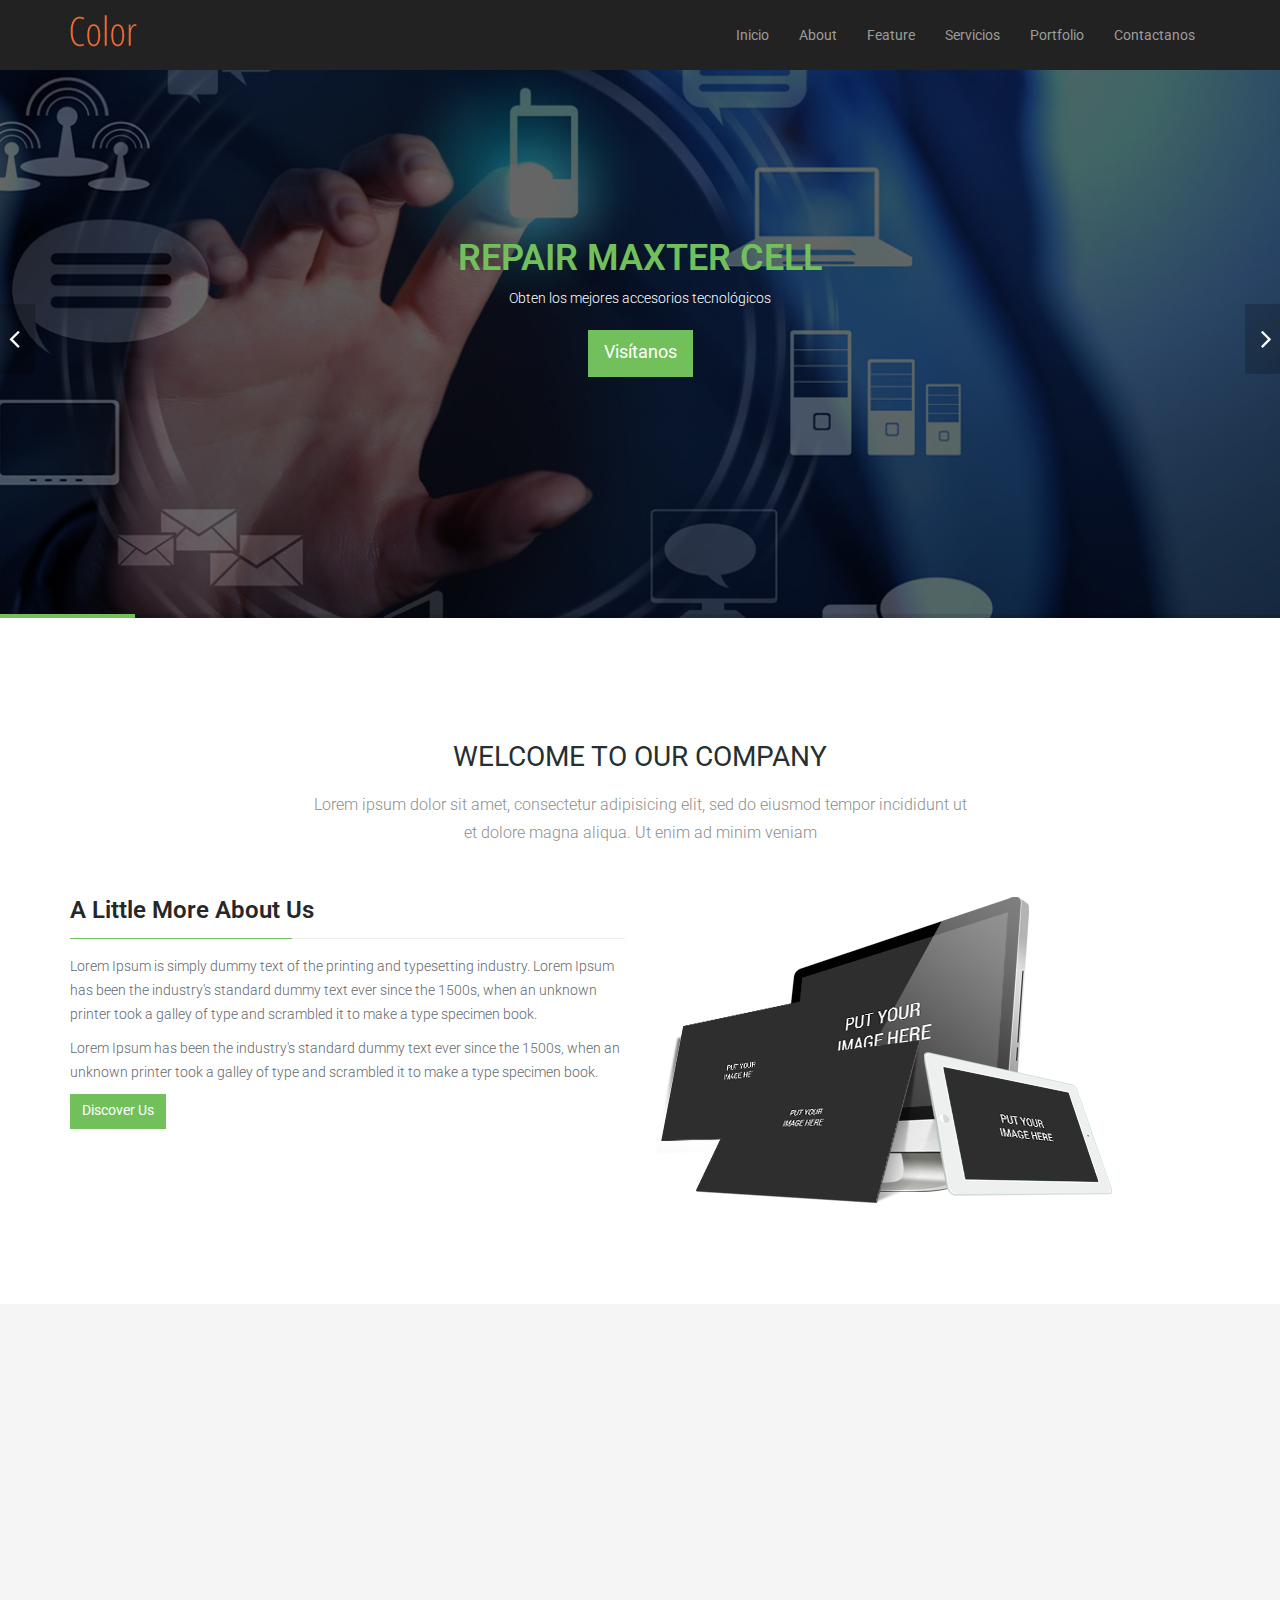
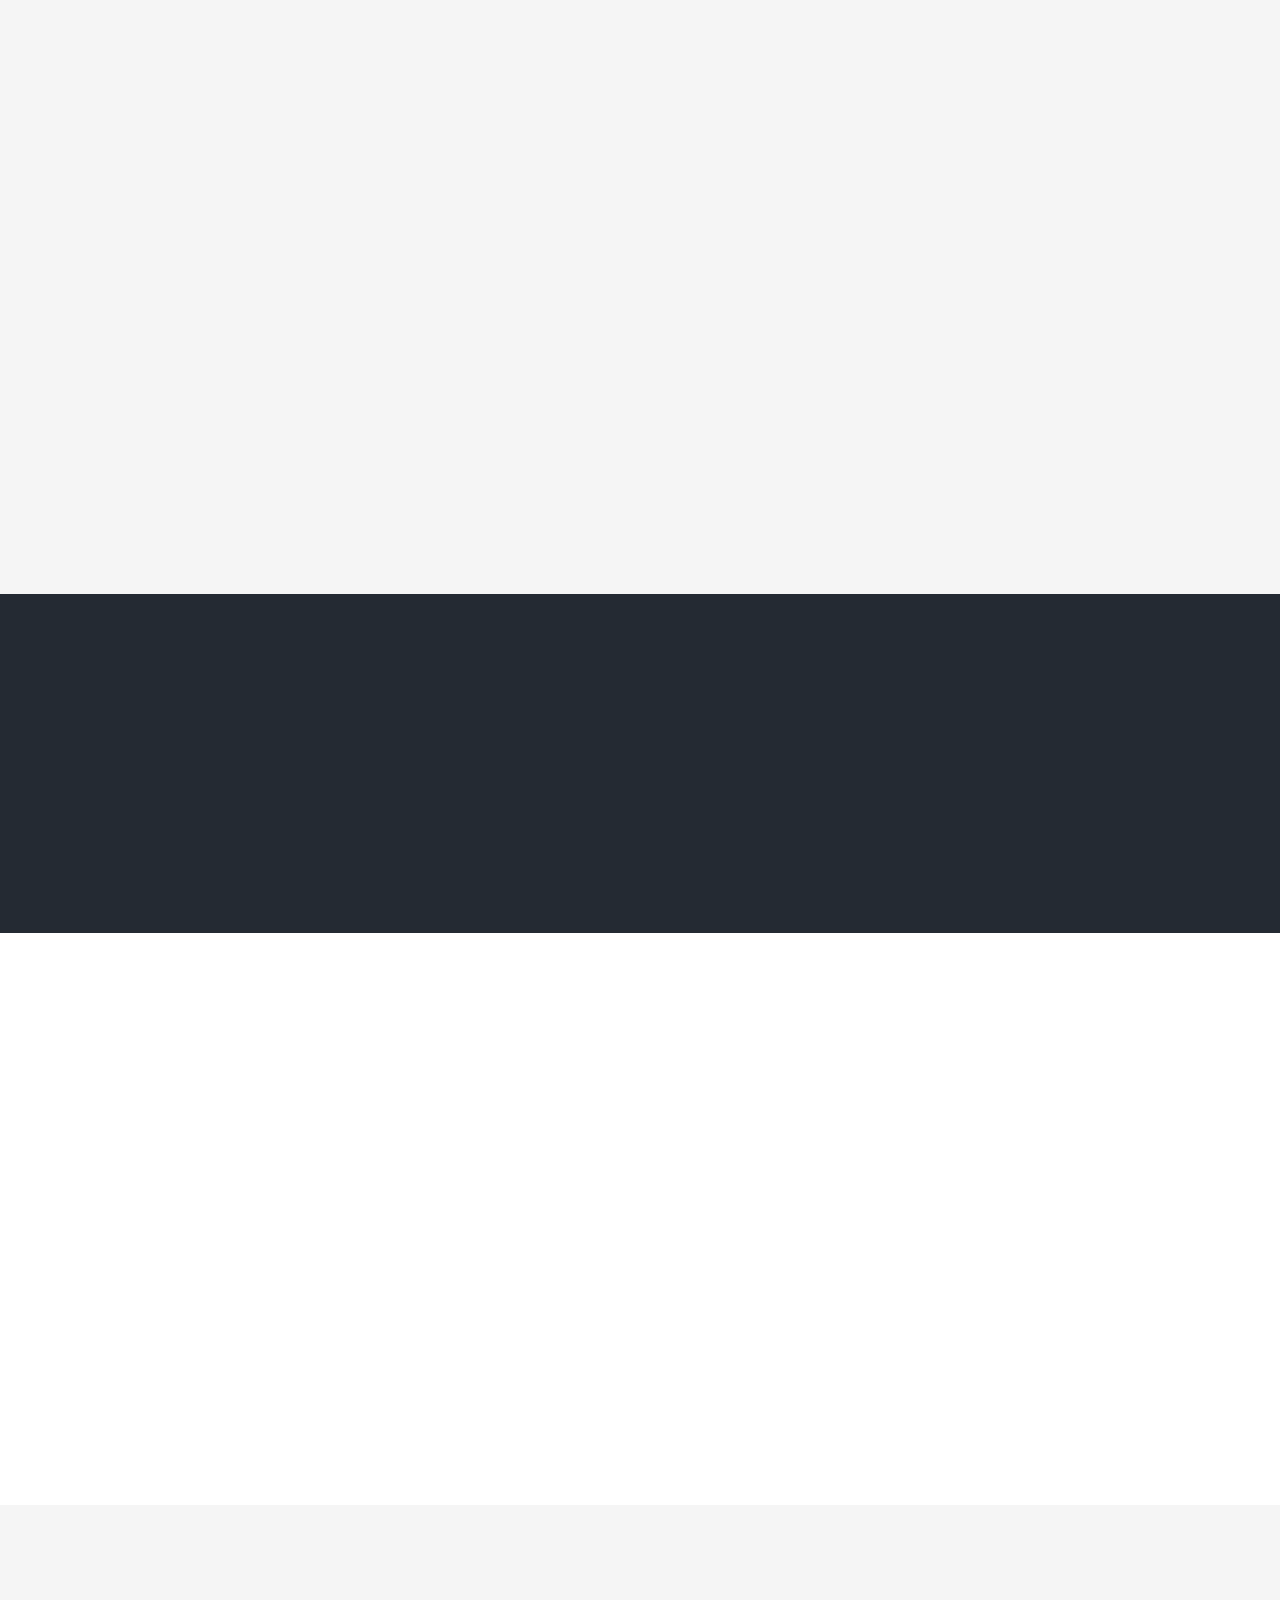
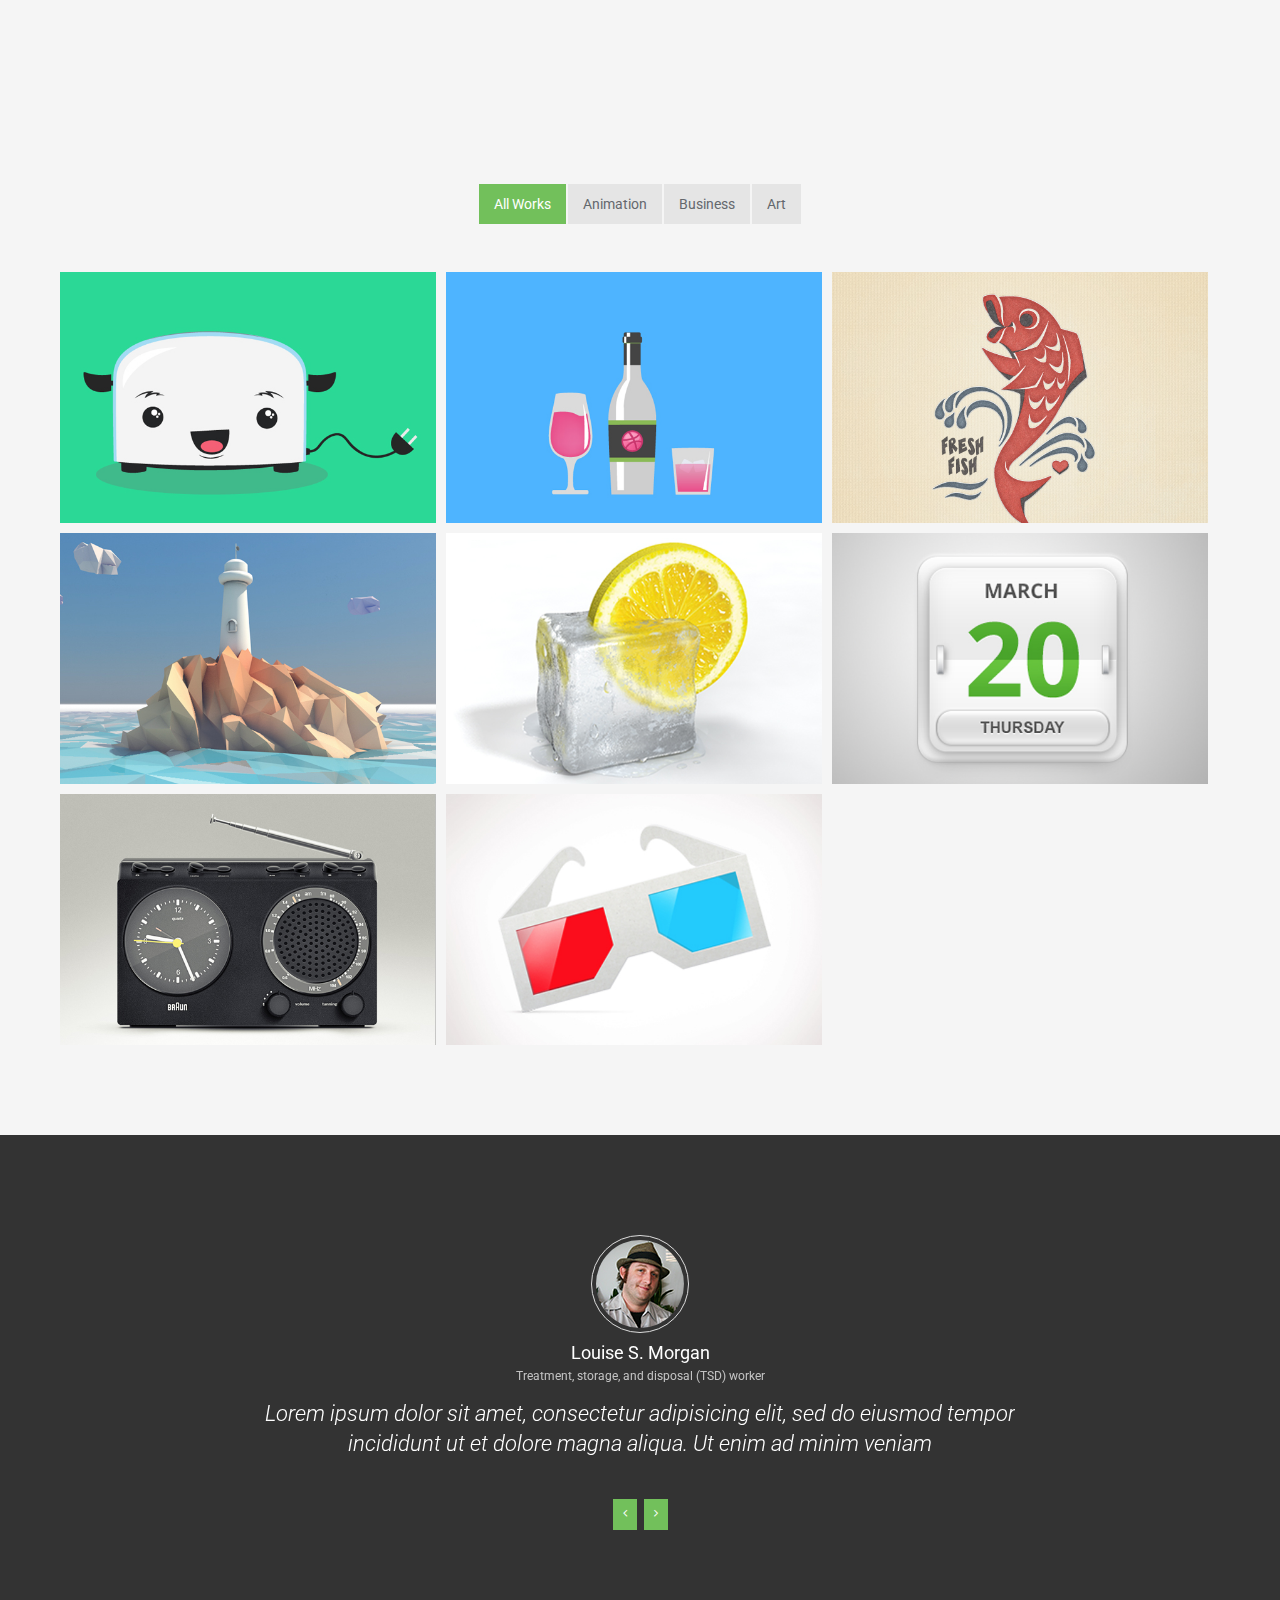
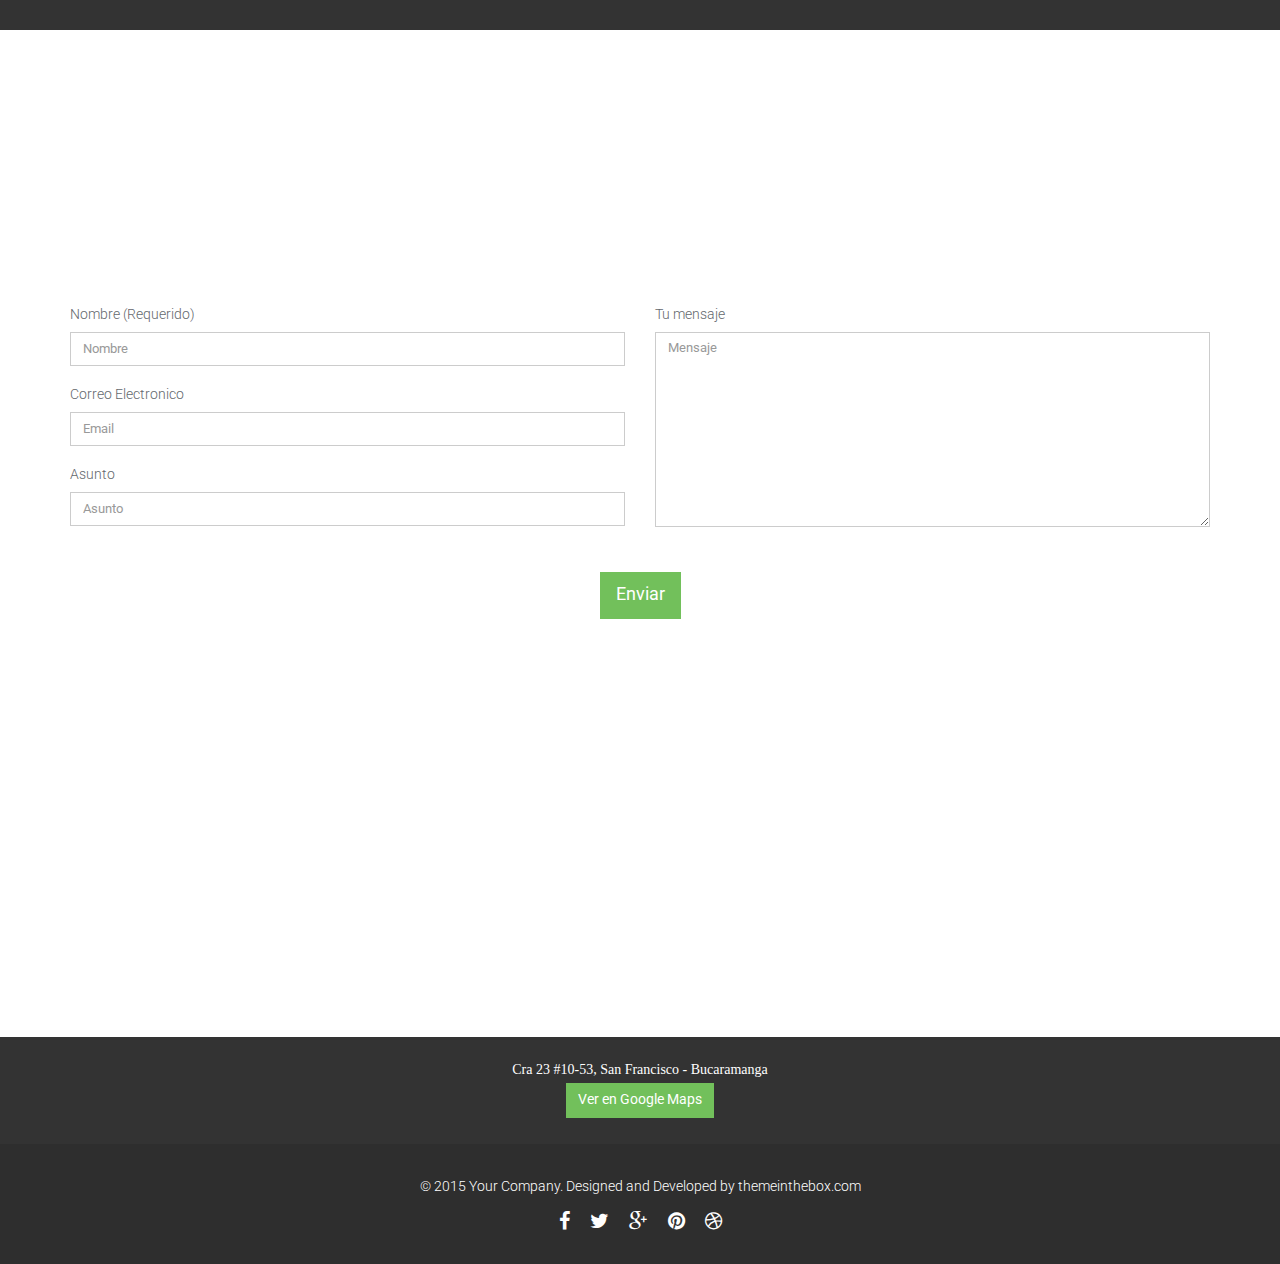
==== color/index.html @ 561c76bc "act" ====
<!DOCTYPE html>
<html lang="en">
<head>
    <meta charset="utf-8">
    <meta name="viewport" content="width=device-width, initial-scale=1.0">
    <meta name="description" content="">
    <meta name="author" content="">
    <title>Repair Maxter Cell</title>
	<!-- core CSS -->
    <link href="./css/bootstrap.min.css" rel="stylesheet">
    <link href="css/font-awesome.min.css" rel="stylesheet">
    <link href="css/animate.min.css" rel="stylesheet">
    <link href="css/owl.carousel.css" rel="stylesheet">
    <link href="css/owl.transitions.css" rel="stylesheet">
    <link href="css/prettyPhoto.css" rel="stylesheet">
    <link href="css/main.css" rel="stylesheet">
    <link href="css/responsive.css" rel="stylesheet">
    <!--[if lt IE 9]>
    <script src="js/html5shiv.js"></script>
    <script src="js/respond.min.js"></script>
    <![endif]-->       
    <link rel="shortcut icon" href="./images/max.ico">
    <link rel="apple-touch-icon-precomposed" sizes="144x144" href="images/ico/apple-touch-icon-144-precomposed.png">
    <link rel="apple-touch-icon-precomposed" sizes="114x114" href="images/ico/apple-touch-icon-114-precomposed.png">
    <link rel="apple-touch-icon-precomposed" sizes="72x72" href="images/ico/apple-touch-icon-72-precomposed.png">
    <link rel="apple-touch-icon-precomposed" href="images/ico/apple-touch-icon-57-precomposed.png">
</head><!--/head-->

<body id="home" class="homepage">


    <header id="top-header" class="navbar-inverse navbar-fixed-top">
            <div class="container">
                <div class="navbar-header">
                    <!-- responsive nav button -->
                    <button type="button" class="navbar-toggle" data-toggle="collapse" data-target=".navbar-collapse">
                        <span class="sr-only">Toggle navigation</span>
                        <span class="icon-bar"></span>
                        <span class="icon-bar"></span>
                        <span class="icon-bar"></span>
                    </button>
                    <!-- /responsive nav button -->
                    
                    <!-- logo -->
                    <div class="navbar-brand">
                        <a class="smooth-scroll" data-section="#home" href="#home" >
                            <img src="images/logo.png" alt="Repair Maxter Cell">
                        </a>
                    </div>
                    <!-- /logo -->
                </div>

                <!-- main nav -->
                <nav class="collapse navbar-collapse navbar-right" role="navigation">
                    <div class="main-menu">
                        <ul id="nav" class="nav navbar-nav">
                            <li class="scroll"><a href="#home" data-section="#home">Inicio</a></li>
                            <li class="scroll"><a href="#about" data-section="#about">About</a></li>
                            <li class="scroll"><a href="#features" data-section="#features">Feature</a></li>
                            <li class="scroll"><a href="#services" data-section="#services">Servicios</a></li>
                            <li class="scroll"><a href="#portfolio" data-section="#portfolio">Portfolio</a></li>
                            <li class="scroll"><a href="#contact-area" data-section="#contact-area">Contactanos</a></li>   
                        </ul>
                    </div>
                </nav>
                <!-- /main nav -->
                
            </div>
        </header>

    <section id="main-slider">
        <div class="owl-carousel">
            <div class="item" style="background-image: url(images/slider/img2.jpg);">
                <div class="slider-inner">
                    <div class="container">
                        <div class="row">
                            <div class="col-md-12">
                                <div class="carousel-content text-center">
                                    <h2><span>Repair Maxter Cell</span></h2>
                                    <p>Obten los mejores accesorios tecnológicos</p>
                                    <a class="btn btn-primary btn-lg" href="#mapa">Visítanos</a>
                                </div>
                            </div>
                        </div>
                    </div>
                </div>
            </div><!--/.item-->
            <div class="item" style="background-image: url(images/slider/bg2.jpg);">
                <div class="slider-inner">
                    <div class="container">
                        <div class="row">
                            <div class="col-md-12">
                                <div class="carousel-content text-center">

                                    <h2>Tecnología de punta en  <span>Repair Maxter Cell</span></h2>
                                    <p> Compra lo último en tecnología en nuestra sucursal.</p>
                                    <a class="btn btn-primary btn-lg" href="#mapa">Visítanos</a>
                                </div>
                            </div>
                        </div>
                    </div>
                </div>
            </div><!--/.item-->
            <div class="item" style="background-image: url(images/slider/img4.jpg);">
                <div class="slider-inner">
                    <div class="container">
                        <div class="row">
                            <div class="col-md-12">
                                <div class="carousel-content text-center">
                                    <h2>Repara la tecnología que poseas en <span>Repair Maxter Cell</span></h2>
                                    <p>Repair Maxter Cell ofrece a su disposición personal capacitado para reparar sus artículos tecnológicos dañados.</p>
                                    <a class="btn btn-primary btn-lg" href="#mapa">Visítanos</a>
                                </div>
                            </div>
                        </div>
                    </div>
                </div>
            </div><!--/.item-->
            
        </div><!--/.owl-carousel-->
    </section><!--/#main-slider-->

    <section id="about">
        <div class="container">

            <div class="section-header">
                <h2 class="section-title text-center wow fadeInDown">WELCOME TO OUR COMPANY</h2>
                <p class="text-center wow fadeInDown">Lorem ipsum dolor sit amet, consectetur adipisicing elit, sed do eiusmod tempor incididunt ut <br> et dolore magna aliqua. Ut enim ad minim veniam</p>
            </div>

            <div class="row">
                

                <div class="col-sm-6 wow fadeInRight">
                    <h3 class="column-title">A Little More About Us</h3>
                    <p>Lorem Ipsum is simply dummy text of the printing and typesetting industry. Lorem Ipsum has been the industry's standard dummy text ever since the 1500s, when an unknown printer took a galley of type and scrambled it to make a type specimen book.</p>

                    <p>Lorem Ipsum has been the industry's standard dummy text ever since the 1500s, when an unknown printer took a galley of type and scrambled it to make a type specimen book.</p>

                    <a class="btn btn-primary" href="#">Discover Us</a>

                </div>
                <div class="col-sm-6 wow fadeInLeft">
                    <img class="img-responsive" src="images/feature-2.png" alt="">
                </div>
            </div>
        </div>
    </section><!--/#about-->



    <section id="features">
        <div class="container">
            <div class="section-header">
                <h2 class="section-title text-center wow fadeInDown">Awesome Features</h2>
                <p class="text-center wow fadeInDown">Lorem ipsum dolor sit amet, consectetur adipisicing elit, sed do eiusmod tempor incididunt ut <br> et dolore magna aliqua. Ut enim ad minim veniam</p>
            </div>
            <div class="row">
                <div class="col-sm-6 wow fadeInLeft">
                    <img class="img-responsive" src="images/main-feature.png" alt="">
                </div>
                <div class="col-sm-6">
                    <div class="media service-box wow fadeInRight">
                        <div class="pull-left">
                            <i class="fa fa-line-chart"></i>
                        </div>
                        <div class="media-body">
                            <h4 class="media-heading">UX design</h4>
                            <p>Backed by some of the biggest names in the industry, Firefox OS is an open platform that fosters greater</p>
                        </div>
                    </div>

                    <div class="media service-box wow fadeInRight">
                        <div class="pull-left">
                            <i class="fa fa-cubes"></i>
                        </div>
                        <div class="media-body">
                            <h4 class="media-heading">UI design</h4>
                            <p>Backed by some of the biggest names in the industry, Firefox OS is an open platform that fosters greater</p>
                        </div>
                    </div>

                    <div class="media service-box wow fadeInRight">
                        <div class="pull-left">
                            <i class="fa fa-pie-chart"></i>
                        </div>
                        <div class="media-body">
                            <h4 class="media-heading">SEO Services</h4>
                            <p>Backed by some of the biggest names in the industry, Firefox OS is an open platform that fosters greater</p>
                        </div>
                    </div>

                    <div class="media service-box wow fadeInRight">
                        <div class="pull-left">
                            <i class="fa fa-pie-chart"></i>
                        </div>
                        <div class="media-body">
                            <h4 class="media-heading">SEO Services</h4>
                            <p>Backed by some of the biggest names in the industry, Firefox OS is an open platform that fosters greater</p>
                        </div>
                    </div>
                </div>
            </div>
        </div>
    </section>

    <section id="cta2">
        <div class="container">
            <div class="text-center">
                <h2 class="wow fadeInUp" data-wow-duration="300ms" data-wow-delay="0ms">YOU'VE MADE A brave DECISION, <span>WELCOME</span></h2>
                <p class="wow fadeInUp" data-wow-duration="300ms" data-wow-delay="100ms">Mauris pretium auctor quam. Vestibulum et nunc id nisi fringilla <br />iaculis. Mauris pretium auctor quam.</p>
                <p class="wow fadeInUp" data-wow-duration="300ms" data-wow-delay="200ms"><a class="btn btn-primary btn-lg" href="#">Get It Now</a></p>
            </div>
        </div>
    </section>

    <section id="services" >
        <div class="container">

            <div class="section-header">
                <h2 class="section-title text-center wow fadeInDown">Nuestros servicios</h2>
                <!-- <p class="text-center wow fadeInDown">Lorem ipsum dolor sit amet, consectetur adipisicing elit, sed do eiusmod tempor incididunt ut <br> et dolore magna aliqua. Ut enim ad minim veniam</p> -->
            </div>

            <div class="row">
                <div class="features">
                    <div class="col-sm-6 col-md-3 col-lg-3 wow fadeInUp" data-wow-duration="300ms" data-wow-delay="0ms">
                        
                    </div>

                    <div class="col-sm-6 col-md-3 col-lg-3 wow fadeInUp" data-wow-duration="300ms" data-wow-delay="100ms">
                        <div class="features-item">
                            <div class="features-icon">
                                <i class="glyphicon glyphicon-shopping-cart"></i>
                            </div>
                            <h3 class="features-title font-alt">Venta de artículos tecnológicos</h3>
                            Ofrecemos a su disposición una gama de aparatos tecnológicos de última tecnología, visítanos en nuestras instalaciones para apreciar nuestros productos.
                        </div>
                    </div>

                    <div class="col-sm-6 col-md-3 col-lg-3 wow fadeInUp" data-wow-duration="300ms" data-wow-delay="200ms">
                        <div class="features-item">
                            <div class="features-icon">
                                <i class="glyphicon glyphicon-wrench"></i>
                            </div>
                            <h3 class="features-title font-alt">Soporte técnico</h3>
                            ¿Tienes algún artículo tecnológico descompuesto?  Ven a nuestras instalaciones y lo arreglaremos.
                        </div>
                    </div>
<!-- 
                    <div class="col-sm-6 col-md-3 col-lg-3 wow fadeInUp" data-wow-duration="300ms" data-wow-delay="300ms">
                        <div class="features-item">
                            <div class="features-icon">
                                <i class="fa  fa-diamond"></i>
                            </div>
                            <h3 class="features-title font-alt">Optimised for speed</h3>
                            Careful attention to detail and clean, well structured code ensures a smooth user experience for all your visitors.
                        </div>
                    </div>

                    <div class="col-sm-6 col-md-3 col-lg-3 wow fadeInUp" data-wow-duration="300ms" data-wow-delay="400ms">
                        <div class="features-item">
                            <div class="features-icon">
                                <i class="fa fa-user-secret"></i>
                            </div>
                            <h3 class="features-title font-alt">Optimised for speed</h3>
                            Careful attention to detail and clean, well structured code ensures a smooth user experience for all your visitors.
                        </div>
                    </div>

                    <div class="col-sm-6 col-md-3 col-lg-3 wow fadeInUp" data-wow-duration="300ms" data-wow-delay="500ms">
                        <div class="features-item">
                            <div class="features-icon">
                                <i class="fa fa-key"></i>
                            </div>
                            <h3 class="features-title font-alt">Optimised for speed</h3>
                            Careful attention to detail and clean, well structured code ensures a smooth user experience for all your visitors.
                        </div>
                    </div>

                    <div class="col-sm-6 col-md-3 col-lg-3 wow fadeInUp" data-wow-duration="300ms" data-wow-delay="600ms">
                        <div class="features-item">
                            <div class="features-icon">
                                <i class="fa fa-laptop"></i>
                            </div>
                            <h3 class="features-title font-alt">Optimised for speed</h3>
                            Careful attention to detail and clean, well structured code ensures a smooth user experience for all your visitors.
                        </div>
                    </div>

                    <div class="col-sm-6 col-md-3 col-lg-3 wow fadeInUp" data-wow-duration="300ms" data-wow-delay="700ms">
                        <div class="features-item">
                            <div class="features-icon">
                                <i class="fa fa-paw"></i>
                            </div>
                            <h3 class="features-title font-alt">Optimised for speed</h3>
                            Careful attention to detail and clean, well structured code ensures a smooth user experience for all your visitors.
                        </div>
                    </div> -->

                </div>
            </div><!--/.row-->    
        </div><!--/.container-->
    </section><!--/#services-->

    <section id="portfolio">
        <div class="container">
            <div class="section-header">
                <h2 class="section-title text-center wow fadeInDown">Our Works</h2>
                <p class="text-center wow fadeInDown">Lorem ipsum dolor sit amet, consectetur adipisicing elit, sed do eiusmod tempor incididunt ut <br> et dolore magna aliqua. Ut enim ad minim veniam</p>
            </div>

            <div class="text-center">
                <ul class="portfolio-filter">
                    <li><a class="active" href="#" data-filter="*">All Works</a></li>
                    <li><a href="#" data-filter=".animation">Animation</a></li>
                    <li><a href="#" data-filter=".Business">Business</a></li>
                    <li><a href="#" data-filter=".art">Art</a></li>
                </ul><!--/#portfolio-filter-->
            </div>

            <div class="portfolio-items">
                <div class="portfolio-item animation">
                    <div class="portfolio-item-inner">
                        <img class="img-responsive" src="images/portfolio/01.jpg" alt="">
                        <div class="portfolio-info">
                            <h3>Portfolio Item 1</h3>
                            <a class="preview" href="images/portfolio/full.jpg" rel="prettyPhoto">
                                <img src="images/portfolio/expand.png" alt="">
                            </a>
                        </div>
                    </div>
                </div><!--/.portfolio-item-->


                <div class="portfolio-item Business art">
                    <div class="portfolio-item-inner">
                        <img class="img-responsive" src="images/portfolio/02.jpg" alt="">
                        <div class="portfolio-info">
                            <h3>Portfolio Item 2</h3>
                            <a class="preview" href="images/portfolio/full.jpg" rel="prettyPhoto">
                                <img src="images/portfolio/expand.png" alt="">
                            </a>
                        </div>
                    </div>
                </div><!--/.portfolio-item-->

                <div class="portfolio-item animation">
                    <div class="portfolio-item-inner">
                        <img class="img-responsive" src="images/portfolio/03.jpg" alt="">
                        <div class="portfolio-info">
                            <h3>Portfolio Item 3</h3>
                            <a class="preview" href="images/portfolio/full.jpg" rel="prettyPhoto">
                                <img src="images/portfolio/expand.png" alt="">

                            </a>
                        </div>
                    </div>
                </div><!--/.portfolio-item-->

                <div class="portfolio-item Business">
                    <div class="portfolio-item-inner">
                        <img class="img-responsive" src="images/portfolio/04.jpg" alt="">
                        <div class="portfolio-info">
                            <h3>Portfolio Item 4</h3>
                            <a class="preview" href="images/portfolio/full.jpg" rel="prettyPhoto">
                                <img src="images/portfolio/expand.png" alt="">

                            </a>
                        </div>
                    </div>
                </div><!--/.portfolio-item-->

                <div class="portfolio-item animation art">
                    <div class="portfolio-item-inner">
                        <img class="img-responsive" src="images/portfolio/05.jpg" alt="">
                        <div class="portfolio-info">
                            <h3>Portfolio Item 5</h3>
                            <a class="preview" href="images/portfolio/full.jpg" rel="prettyPhoto">
                                <img src="images/portfolio/expand.png" alt="">

                            </a>
                        </div>
                    </div>
                </div><!--/.portfolio-item-->

                <div class="portfolio-item Business">
                    <div class="portfolio-item-inner">
                        <img class="img-responsive" src="images/portfolio/06.jpg" alt="">
                        <div class="portfolio-info">
                            <h3>Portfolio Item 5</h3>
                            <a class="preview" href="images/portfolio/full.jpg" rel="prettyPhoto">
                                <img src="images/portfolio/expand.png" alt="">

                            </a>
                        </div>
                    </div>
                </div><!--/.portfolio-item-->

                <div class="portfolio-item animation art">
                    <div class="portfolio-item-inner">
                        <img class="img-responsive" src="images/portfolio/07.jpg" alt="">
                        <div class="portfolio-info">
                            <h3>Portfolio Item 7</h3>
                            <a class="preview" href="images/portfolio/full.jpg" rel="prettyPhoto">
                                <img src="images/portfolio/expand.png" alt="">

                            </a>
                        </div>
                    </div>
                </div><!--/.portfolio-item-->

                <div class="portfolio-item Business">
                    <div class="portfolio-item-inner">
                        <img class="img-responsive" src="images/portfolio/08.jpg" alt="">
                        <div class="portfolio-info">
                            <h3>Portfolio Item 8</h3>
                            <a class="preview" href="images/portfolio/full.jpg" rel="prettyPhoto">
                                <img src="images/portfolio/expand.png" alt="">

                            </a>
                        </div>
                    </div>
                </div><!--/.portfolio-item-->
            </div>
        </div><!--/.container-->
    </section><!--/#portfolio-->







    <section id="testimonial">
        <div class="container">
            <div class="row">
                <div class="col-sm-8 col-sm-offset-2">

                <div id="carousel-testimonial" class="carousel slide text-center" data-ride="carousel">
                        <!-- Wrapper for slides -->
                        <div class="carousel-inner" role="listbox">
                            <div class="item active">
                                <p><img class="img-circle img-thumbnail" src="images/testimonial/01.jpg" alt=""></p>
                                <h4>Louise S. Morgan</h4>
                                <small>Treatment, storage, and disposal (TSD) worker</small>
                                <p>Lorem ipsum dolor sit amet, consectetur adipisicing elit, sed do eiusmod tempor incididunt ut et dolore magna aliqua. Ut enim ad minim veniam</p>
                            </div>
                            <div class="item">
                                <p><img class="img-circle img-thumbnail" src="images/testimonial/01.jpg" alt=""></p>
                                <h4>Louise S. Morgan</h4>
                                <small>Treatment, storage, and disposal (TSD) worker</small>
                                <p>Lorem ipsum dolor sit amet, consectetur adipisicing elit, sed do eiusmod tempor incididunt ut et dolore magna aliqua. Ut enim ad minim veniam</p>
                            </div>
                        </div>

                        <!-- Controls -->
                        <div class="btns">
                            <a class="btn btn-primary btn-sm" href="#carousel-testimonial" role="button" data-slide="prev">
                                <span class="fa fa-angle-left" aria-hidden="true"></span>
                                <span class="sr-only">Previous</span>
                            </a>
                            <a class="btn btn-primary btn-sm" href="#carousel-testimonial" role="button" data-slide="next">
                                <span class="fa fa-angle-right" aria-hidden="true"></span>
                                <span class="sr-only">Next</span>
                            </a>
                        </div>
                    </div>
                </div>
            </div>
        </div>
    </section><!--/#testimonial-->





    <section id="contact-area">
        <div class="container">
            <div class="row">
                <div class="section-header">
                    <h2 class="section-title text-center wow fadeInDown animated" style="visibility: visible;">Contactanos</h2>
                    <p class="text-center wow fadeInDown animated" style="visibility: visible;">Si deseas obtener mas informacion acerca de nuestros servicios, contactanos.</p>
                </div>
                <form id="main-contact-form" name="contact-form" method="post" action="#">
                    <div class="col-lg-6 animated animate-from-left" style="opacity: 1; left: 0px;">

                        <div class="form-group">
                                <label for="name">Nombre (Requerido)</label>
                                <input id="name" type="text" name="name" class="form-control" placeholder="Nombre" required>
                            </div>
                        <div class="form-group">
                                <label for="email">Correo Electronico</label>
                                <input type="email" id="email" name="email" class="form-control" placeholder="Email" required>
                            </div>
                        <div class="form-group">
                            <label for="subject">Asunto</label>
                            <input type="text" id="subject" name="subject" class="form-control" placeholder="Asunto" required>
                        </div>

                    </div>
                    <div class="col-lg-6 animated animate-from-right" style="opacity: 1; right: 0px;">
                        <div class="form-group">
                            <label for="message">Tu mensaje</label>
                            <textarea name="message" id="message" class="form-control" rows="8" placeholder="Mensaje" required></textarea>
                        </div>
                    </div>
                    <div class="clearfix"></div>
                    <div class="text-center">

                          <button type="submit" class="btn btn-primary btn-lg btn-send-msg">Enviar</button>

                    </div>

                </form>

            </div>
        </div>
    </section><!--/#bottom-->
    <a id="mapa"></a>
    <section ><!-- #Mapa-->
        <iframe src="./html/ubicacion.php" width="100%" height="300" frameborder="0"></iframe>

            <div class="row">
                <div class="col-sm-12" style="background-color:#333333;margin-top:-10px;">
                    <div class="titulo" style="padding-top:20px;color: #fff; font-family:Barlow;" align="center"> Cra 23 #10-53, San Francisco - Bucaramanga</div>
                    <center>
                        <a target="_blank" href="https://goo.gl/maps/UoyKLavFTh32"> <button type="button" class="btn btn-primary">Ver en Google Maps</button> </a>
                    </center>
                  <br>
                </div>
            </div>
        </div>
    </section>
    <footer id="footer">
        <div class="container">
            <div class="row">
                <div class="col-sm-12">
                    <p class="text-center">
                        &copy; 2015 Your Company. Designed and Developed by <a target="_blank" href="http://themeinthebox.com" title="Free Twitter Bootstrap WordPress Themes and HTML templates">themeinthebox.com</a>
                    </p>
                    
                    <ul class="social-icons text-center">
                        <li><a href="#"><i class="fa fa-facebook"></i></a></li>
                        <li><a href="#"><i class="fa fa-twitter"></i></a></li>
                        <li><a href="#"><i class="fa fa-google-plus"></i></a></li>
                        <li><a href="#"><i class="fa fa-pinterest"></i></a></li>
                        <li><a href="#"><i class="fa fa-dribbble"></i></a></li>
                    </ul>
                </div>
            </div>
        </div>
    </footer><!--/#footer-->

    <script src="js/jquery.js"></script>
    <script src="js/bootstrap.min.js"></script>
    <script src="js/owl.carousel.min.js"></script>
    <script src="js/mousescroll.js"></script>
    <script src="js/jquery.prettyPhoto.js"></script>
    <script src="js/jquery.isotope.min.js"></script>
    <script src="js/jquery.inview.min.js"></script>
    <script src="js/wow.min.js"></script>
    <script src="js/main.js"></script>
</body>
</html>
---- color/css/prettyPhoto.css ----
div.pp_default .pp_top,div.pp_default .pp_top .pp_middle,div.pp_default .pp_top .pp_left,div.pp_default .pp_top .pp_right,div.pp_default .pp_bottom,div.pp_default .pp_bottom .pp_left,div.pp_default .pp_bottom .pp_middle,div.pp_default .pp_bottom .pp_right{height:13px}
div.pp_default .pp_top .pp_left{background:url(../images/prettyPhoto/default/sprite.png) -78px -93px no-repeat}
div.pp_default .pp_top .pp_middle{background:url(../images/prettyPhoto/default/sprite_x.png) top left repeat-x}
div.pp_default .pp_top .pp_right{background:url(../images/prettyPhoto/default/sprite.png) -112px -93px no-repeat}
div.pp_default .pp_content .ppt{color:#f8f8f8}
div.pp_default .pp_content_container .pp_left{background:url(../images/prettyPhoto/default/sprite_y.png) -7px 0 repeat-y;padding-left:13px}
div.pp_default .pp_content_container .pp_right{background:url(../images/prettyPhoto/default/sprite_y.png) top right repeat-y;padding-right:13px}
div.pp_default .pp_next:hover{background:url(../images/prettyPhoto/default/sprite_next.png) center right no-repeat;cursor:pointer}
div.pp_default .pp_previous:hover{background:url(../images/prettyPhoto/default/sprite_prev.png) center left no-repeat;cursor:pointer}
div.pp_default .pp_expand{background:url(../images/prettyPhoto/default/sprite.png) 0 -29px no-repeat;cursor:pointer;width:28px;height:28px}
div.pp_default .pp_expand:hover{background:url(../images/prettyPhoto/default/sprite.png) 0 -56px no-repeat;cursor:pointer}
div.pp_default .pp_contract{background:url(../images/prettyPhoto/default/sprite.png) 0 -84px no-repeat;cursor:pointer;width:28px;height:28px}
div.pp_default .pp_contract:hover{background:url(../images/prettyPhoto/default/sprite.png) 0 -113px no-repeat;cursor:pointer}
div.pp_default .pp_close{width:30px;height:30px;background:url(../images/prettyPhoto/default/sprite.png) 2px 1px no-repeat;cursor:pointer}
div.pp_default .pp_gallery ul li a{background:url(../images/prettyPhoto/default/default_thumb.png) center center #f8f8f8;border:1px solid #aaa}
div.pp_default .pp_social{margin-top:7px}
div.pp_default .pp_gallery a.pp_arrow_previous,div.pp_default .pp_gallery a.pp_arrow_next{position:static;left:auto}
div.pp_default .pp_nav .pp_play,div.pp_default .pp_nav .pp_pause{background:url(../images/prettyPhoto/default/sprite.png) -51px 1px no-repeat;height:30px;width:30px}
div.pp_default .pp_nav .pp_pause{background-position:-51px -29px}
div.pp_default a.pp_arrow_previous,div.pp_default a.pp_arrow_next{background:url(../images/prettyPhoto/default/sprite.png) -31px -3px no-repeat;height:20px;width:20px;margin:4px 0 0}
div.pp_default a.pp_arrow_next{left:52px;background-position:-82px -3px}
div.pp_default .pp_content_container .pp_details{margin-top:5px}
div.pp_default .pp_nav{clear:none;height:30px;width:110px;position:relative}
div.pp_default .pp_nav .currentTextHolder{font-family:Georgia;font-style:italic;color:#999;font-size:11px;left:75px;line-height:25px;position:absolute;top:2px;margin:0;padding:0 0 0 10px}
div.pp_default .pp_close:hover,div.pp_default .pp_nav .pp_play:hover,div.pp_default .pp_nav .pp_pause:hover,div.pp_default .pp_arrow_next:hover,div.pp_default .pp_arrow_previous:hover{opacity:0.7}
div.pp_default .pp_description{font-size:11px;font-weight:700;line-height:14px;margin:5px 50px 5px 0}
div.pp_default .pp_bottom .pp_left{background:url(../images/prettyPhoto/default/sprite.png) -78px -127px no-repeat}
div.pp_default .pp_bottom .pp_middle{background:url(../images/prettyPhoto/default/sprite_x.png) bottom left repeat-x}
div.pp_default .pp_bottom .pp_right{background:url(../images/prettyPhoto/default/sprite.png) -112px -127px no-repeat}
div.pp_default .pp_loaderIcon{background:url(../images/prettyPhoto/default/loader.gif) center center no-repeat}
div.light_rounded .pp_top .pp_left{background:url(../images/prettyPhoto/light_rounded/sprite.png) -88px -53px no-repeat}
div.light_rounded .pp_top .pp_right{background:url(../images/prettyPhoto/light_rounded/sprite.png) -110px -53px no-repeat}
div.light_rounded .pp_next:hover{background:url(../images/prettyPhoto/light_rounded/btnNext.png) center right no-repeat;cursor:pointer}
div.light_rounded .pp_previous:hover{background:url(../images/prettyPhoto/light_rounded/btnPrevious.png) center left no-repeat;cursor:pointer}
div.light_rounded .pp_expand{background:url(../images/prettyPhoto/light_rounded/sprite.png) -31px -26px no-repeat;cursor:pointer}
div.light_rounded .pp_expand:hover{background:url(../images/prettyPhoto/light_rounded/sprite.png) -31px -47px no-repeat;cursor:pointer}
div.light_rounded .pp_contract{background:url(../images/prettyPhoto/light_rounded/sprite.png) 0 -26px no-repeat;cursor:pointer}
div.light_rounded .pp_contract:hover{background:url(../images/prettyPhoto/light_rounded/sprite.png) 0 -47px no-repeat;cursor:pointer}
div.light_rounded .pp_close{width:75px;height:22px;background:url(../images/prettyPhoto/light_rounded/sprite.png) -1px -1px no-repeat;cursor:pointer}
div.light_rounded .pp_nav .pp_play{background:url(../images/prettyPhoto/light_rounded/sprite.png) -1px -100px no-repeat;height:15px;width:14px}
div.light_rounded .pp_nav .pp_pause{background:url(../images/prettyPhoto/light_rounded/sprite.png) -24px -100px no-repeat;height:15px;width:14px}
div.light_rounded .pp_arrow_previous{background:url(../images/prettyPhoto/light_rounded/sprite.png) 0 -71px no-repeat}
div.light_rounded .pp_arrow_next{background:url(../images/prettyPhoto/light_rounded/sprite.png) -22px -71px no-repeat}
div.light_rounded .pp_bottom .pp_left{background:url(../images/prettyPhoto/light_rounded/sprite.png) -88px -80px no-repeat}
div.light_rounded .pp_bottom .pp_right{background:url(../images/prettyPhoto/light_rounded/sprite.png) -110px -80px no-repeat}
div.dark_rounded .pp_top .pp_left{background:url(../images/prettyPhoto/dark_rounded/sprite.png) -88px -53px no-repeat}
div.dark_rounded .pp_top .pp_right{background:url(../images/prettyPhoto/dark_rounded/sprite.png) -110px -53px no-repeat}
div.dark_rounded .pp_content_container .pp_left{background:url(../images/prettyPhoto/dark_rounded/contentPattern.png) top left repeat-y}
div.dark_rounded .pp_content_container .pp_right{background:url(../images/prettyPhoto/dark_rounded/contentPattern.png) top right repeat-y}
div.dark_rounded .pp_next:hover{background:url(../images/prettyPhoto/dark_rounded/btnNext.png) center right no-repeat;cursor:pointer}
div.dark_rounded .pp_previous:hover{background:url(../images/prettyPhoto/dark_rounded/btnPrevious.png) center left no-repeat;cursor:pointer}
div.dark_rounded .pp_expand{background:url(../images/prettyPhoto/dark_rounded/sprite.png) -31px -26px no-repeat;cursor:pointer}
div.dark_rounded .pp_expand:hover{background:url(../images/prettyPhoto/dark_rounded/sprite.png) -31px -47px no-repeat;cursor:pointer}
div.dark_rounded .pp_contract{background:url(../images/prettyPhoto/dark_rounded/sprite.png) 0 -26px no-repeat;cursor:pointer}
div.dark_rounded .pp_contract:hover{background:url(../images/prettyPhoto/dark_rounded/sprite.png) 0 -47px no-repeat;cursor:pointer}
div.dark_rounded .pp_close{width:75px;height:22px;background:url(../images/prettyPhoto/dark_rounded/sprite.png) -1px -1px no-repeat;cursor:pointer}
div.dark_rounded .pp_description{margin-right:85px;color:#fff}
div.dark_rounded .pp_nav .pp_play{background:url(../images/prettyPhoto/dark_rounded/sprite.png) -1px -100px no-repeat;height:15px;width:14px}
div.dark_rounded .pp_nav .pp_pause{background:url(../images/prettyPhoto/dark_rounded/sprite.png) -24px -100px no-repeat;height:15px;width:14px}
div.dark_rounded .pp_arrow_previous{background:url(../images/prettyPhoto/dark_rounded/sprite.png) 0 -71px no-repeat}
div.dark_rounded .pp_arrow_next{background:url(../images/prettyPhoto/dark_rounded/sprite.png) -22px -71px no-repeat}
div.dark_rounded .pp_bottom .pp_left{background:url(../images/prettyPhoto/dark_rounded/sprite.png) -88px -80px no-repeat}
div.dark_rounded .pp_bottom .pp_right{background:url(../images/prettyPhoto/dark_rounded/sprite.png) -110px -80px no-repeat}
div.dark_rounded .pp_loaderIcon{background:url(../images/prettyPhoto/dark_rounded/loader.gif) center center no-repeat}
div.dark_square .pp_left,div.dark_square .pp_middle,div.dark_square .pp_right,div.dark_square .pp_content{background:#000}
div.dark_square .pp_description{color:#fff;margin:0 85px 0 0}
div.dark_square .pp_loaderIcon{background:url(../images/prettyPhoto/dark_square/loader.gif) center center no-repeat}
div.dark_square .pp_expand{background:url(../images/prettyPhoto/dark_square/sprite.png) -31px -26px no-repeat;cursor:pointer}
div.dark_square .pp_expand:hover{background:url(../images/prettyPhoto/dark_square/sprite.png) -31px -47px no-repeat;cursor:pointer}
div.dark_square .pp_contract{background:url(../images/prettyPhoto/dark_square/sprite.png) 0 -26px no-repeat;cursor:pointer}
div.dark_square .pp_contract:hover{background:url(../images/prettyPhoto/dark_square/sprite.png) 0 -47px no-repeat;cursor:pointer}
div.dark_square .pp_close{width:75px;height:22px;background:url(../images/prettyPhoto/dark_square/sprite.png) -1px -1px no-repeat;cursor:pointer}
div.dark_square .pp_nav{clear:none}
div.dark_square .pp_nav .pp_play{background:url(../images/prettyPhoto/dark_square/sprite.png) -1px -100px no-repeat;height:15px;width:14px}
div.dark_square .pp_nav .pp_pause{background:url(../images/prettyPhoto/dark_square/sprite.png) -24px -100px no-repeat;height:15px;width:14px}
div.dark_square .pp_arrow_previous{background:url(../images/prettyPhoto/dark_square/sprite.png) 0 -71px no-repeat}
div.dark_square .pp_arrow_next{background:url(../images/prettyPhoto/dark_square/sprite.png) -22px -71px no-repeat}
div.dark_square .pp_next:hover{background:url(../images/prettyPhoto/dark_square/btnNext.png) center right no-repeat;cursor:pointer}
div.dark_square .pp_previous:hover{background:url(../images/prettyPhoto/dark_square/btnPrevious.png) center left no-repeat;cursor:pointer}
div.light_square .pp_expand{background:url(../images/prettyPhoto/light_square/sprite.png) -31px -26px no-repeat;cursor:pointer}
div.light_square .pp_expand:hover{background:url(../images/prettyPhoto/light_square/sprite.png) -31px -47px no-repeat;cursor:pointer}
div.light_square .pp_contract{background:url(../images/prettyPhoto/light_square/sprite.png) 0 -26px no-repeat;cursor:pointer}
div.light_square .pp_contract:hover{background:url(../images/prettyPhoto/light_square/sprite.png) 0 -47px no-repeat;cursor:pointer}
div.light_square .pp_close{width:75px;height:22px;background:url(../images/prettyPhoto/light_square/sprite.png) -1px -1px no-repeat;cursor:pointer}
div.light_square .pp_nav .pp_play{background:url(../images/prettyPhoto/light_square/sprite.png) -1px -100px no-repeat;height:15px;width:14px}
div.light_square .pp_nav .pp_pause{background:url(../images/prettyPhoto/light_square/sprite.png) -24px -100px no-repeat;height:15px;width:14px}
div.light_square .pp_arrow_previous{background:url(../images/prettyPhoto/light_square/sprite.png) 0 -71px no-repeat}
div.light_square .pp_arrow_next{background:url(../images/prettyPhoto/light_square/sprite.png) -22px -71px no-repeat}
div.light_square .pp_next:hover{background:url(../images/prettyPhoto/light_square/btnNext.png) center right no-repeat;cursor:pointer}
div.light_square .pp_previous:hover{background:url(../images/prettyPhoto/light_square/btnPrevious.png) center left no-repeat;cursor:pointer}
div.facebook .pp_top .pp_left{background:url(../images/prettyPhoto/facebook/sprite.png) -88px -53px no-repeat}
div.facebook .pp_top .pp_middle{background:url(../images/prettyPhoto/facebook/contentPatternTop.png) top left repeat-x}
div.facebook .pp_top .pp_right{background:url(../images/prettyPhoto/facebook/sprite.png) -110px -53px no-repeat}
div.facebook .pp_content_container .pp_left{background:url(../images/prettyPhoto/facebook/contentPatternLeft.png) top left repeat-y}
div.facebook .pp_content_container .pp_right{background:url(../images/prettyPhoto/facebook/contentPatternRight.png) top right repeat-y}
div.facebook .pp_expand{background:url(../images/prettyPhoto/facebook/sprite.png) -31px -26px no-repeat;cursor:pointer}
div.facebook .pp_expand:hover{background:url(../images/prettyPhoto/facebook/sprite.png) -31px -47px no-repeat;cursor:pointer}
div.facebook .pp_contract{background:url(../images/prettyPhoto/facebook/sprite.png) 0 -26px no-repeat;cursor:pointer}
div.facebook .pp_contract:hover{background:url(../images/prettyPhoto/facebook/sprite.png) 0 -47px no-repeat;cursor:pointer}
div.facebook .pp_close{width:22px;height:22px;background:url(../images/prettyPhoto/facebook/sprite.png) -1px -1px no-repeat;cursor:pointer}
div.facebook .pp_description{margin:0 37px 0 0}
div.facebook .pp_loaderIcon{background:url(../images/prettyPhoto/facebook/loader.gif) center center no-repeat}
div.facebook .pp_arrow_previous{background:url(../images/prettyPhoto/facebook/sprite.png) 0 -71px no-repeat;height:22px;margin-top:0;width:22px}
div.facebook .pp_arrow_previous.disabled{background-position:0 -96px;cursor:default}
div.facebook .pp_arrow_next{background:url(../images/prettyPhoto/facebook/sprite.png) -32px -71px no-repeat;height:22px;margin-top:0;width:22px}
div.facebook .pp_arrow_next.disabled{background-position:-32px -96px;cursor:default}
div.facebook .pp_nav{margin-top:0}
div.facebook .pp_nav p{font-size:15px;padding:0 3px 0 4px}
div.facebook .pp_nav .pp_play{background:url(../images/prettyPhoto/facebook/sprite.png) -1px -123px no-repeat;height:22px;width:22px}
div.facebook .pp_nav .pp_pause{background:url(../images/prettyPhoto/facebook/sprite.png) -32px -123px no-repeat;height:22px;width:22px}
div.facebook .pp_next:hover{background:url(../images/prettyPhoto/facebook/btnNext.png) center right no-repeat;cursor:pointer}
div.facebook .pp_previous:hover{background:url(../images/prettyPhoto/facebook/btnPrevious.png) center left no-repeat;cursor:pointer}
div.facebook .pp_bottom .pp_left{background:url(../images/prettyPhoto/facebook/sprite.png) -88px -80px no-repeat}
div.facebook .pp_bottom .pp_middle{background:url(../images/prettyPhoto/facebook/contentPatternBottom.png) top left repeat-x}
div.facebook .pp_bottom .pp_right{background:url(../images/prettyPhoto/facebook/sprite.png) -110px -80px no-repeat}
div.pp_pic_holder a:focus{outline:none}
div.pp_overlay{background:#000;display:none;left:0;position:absolute;top:0;width:100%;z-index:9500}
div.pp_pic_holder{display:none;position:absolute;width:100px;z-index:10000}
.pp_content{height:40px;min-width:40px}
* html .pp_content{width:40px}
.pp_content_container{position:relative;text-align:left;width:100%}
.pp_content_container .pp_left{padding-left:20px}
.pp_content_container .pp_right{padding-right:20px}
.pp_content_container .pp_details{float:left;margin:10px 0 2px}
.pp_description{display:none;margin:0}
.pp_social{float:left;margin:0}
.pp_social .facebook{float:left;margin-left:5px;width:55px;overflow:hidden}
.pp_social .twitter{float:left}
.pp_nav{clear:right;float:left;margin:3px 10px 0 0}
.pp_nav p{float:left;white-space:nowrap;margin:2px 4px}
.pp_nav .pp_play,.pp_nav .pp_pause{float:left;margin-right:4px;text-indent:-10000px}
a.pp_arrow_previous,a.pp_arrow_next{display:block;float:left;height:15px;margin-top:3px;overflow:hidden;text-indent:-10000px;width:14px}
.pp_hoverContainer{position:absolute;top:0;width:100%;z-index:2000}
.pp_gallery{display:none;left:50%;margin-top:-50px;position:absolute;z-index:10000}
.pp_gallery div{float:left;overflow:hidden;position:relative}
.pp_gallery ul{float:left;height:35px;position:relative;white-space:nowrap;margin:0 0 0 5px;padding:0}
.pp_gallery ul a{border:1px rgba(0,0,0,0.5) solid;display:block;float:left;height:33px;overflow:hidden}
.pp_gallery ul a img{border:0}
.pp_gallery li{display:block;float:left;margin:0 5px 0 0;padding:0}
.pp_gallery li.default a{background:url(../images/prettyPhoto/facebook/default_thumbnail.gif) 0 0 no-repeat;display:block;height:33px;width:50px}
.pp_gallery .pp_arrow_previous,.pp_gallery .pp_arrow_next{margin-top:7px!important}
a.pp_next{background:url(../images/prettyPhoto/light_rounded/btnNext.png) 10000px 10000px no-repeat;display:block;float:right;height:100%;text-indent:-10000px;width:49%}
a.pp_previous{background:url(../images/prettyPhoto/light_rounded/btnNext.png) 10000px 10000px no-repeat;display:block;float:left;height:100%;text-indent:-10000px;width:49%}
a.pp_expand,a.pp_contract{cursor:pointer;display:none;height:20px;position:absolute;right:30px;text-indent:-10000px;top:10px;width:20px;z-index:20000}
a.pp_close{position:absolute;right:0;top:0;display:block;line-height:22px;text-indent:-10000px}
.pp_loaderIcon{display:block;height:24px;left:50%;position:absolute;top:50%;width:24px;margin:-12px 0 0 -12px}
#pp_full_res{line-height:1!important}
#pp_full_res .pp_inline{text-align:left}
#pp_full_res .pp_inline p{margin:0 0 15px}
div.ppt{color:#fff;display:none;font-size:17px;z-index:9999;margin:0 0 5px 15px}
div.pp_default .pp_content,div.light_rounded .pp_content{background-color:#fff}
div.pp_default #pp_full_res .pp_inline,div.light_rounded .pp_content .ppt,div.light_rounded #pp_full_res .pp_inline,div.light_square .pp_content .ppt,div.light_square #pp_full_res .pp_inline,div.facebook .pp_content .ppt,div.facebook #pp_full_res .pp_inline{color:#000}
div.pp_default .pp_gallery ul li a:hover,div.pp_default .pp_gallery ul li.selected a,.pp_gallery ul a:hover,.pp_gallery li.selected a{border-color:#fff}
div.pp_default .pp_details,div.light_rounded .pp_details,div.dark_rounded .pp_details,div.dark_square .pp_details,div.light_square .pp_details,div.facebook .pp_details{position:relative}
div.light_rounded .pp_top .pp_middle,div.light_rounded .pp_content_container .pp_left,div.light_rounded .pp_content_container .pp_right,div.light_rounded .pp_bottom .pp_middle,div.light_square .pp_left,div.light_square .pp_middle,div.light_square .pp_right,div.light_square .pp_content,div.facebook .pp_content{background:#fff}
div.light_rounded .pp_description,div.light_square .pp_description{margin-right:85px}
div.light_rounded .pp_gallery a.pp_arrow_previous,div.light_rounded .pp_gallery a.pp_arrow_next,div.dark_rounded .pp_gallery a.pp_arrow_previous,div.dark_rounded .pp_gallery a.pp_arrow_next,div.dark_square .pp_gallery a.pp_arrow_previous,div.dark_square .pp_gallery a.pp_arrow_next,div.light_square .pp_gallery a.pp_arrow_previous,div.light_square .pp_gallery a.pp_arrow_next{margin-top:12px!important}
div.light_rounded .pp_arrow_previous.disabled,div.dark_rounded .pp_arrow_previous.disabled,div.dark_square .pp_arrow_previous.disabled,div.light_square .pp_arrow_previous.disabled{background-position:0 -87px;cursor:default}
div.light_rounded .pp_arrow_next.disabled,div.dark_rounded .pp_arrow_next.disabled,div.dark_square .pp_arrow_next.disabled,div.light_square .pp_arrow_next.disabled{background-position:-22px -87px;cursor:default}
div.light_rounded .pp_loaderIcon,div.light_square .pp_loaderIcon{background:url(../images/prettyPhoto/light_rounded/loader.gif) center center no-repeat}
div.dark_rounded .pp_top .pp_middle,div.dark_rounded .pp_content,div.dark_rounded .pp_bottom .pp_middle{background:url(../images/prettyPhoto/dark_rounded/contentPattern.png) top left repeat}
div.dark_rounded .currentTextHolder,div.dark_square .currentTextHolder{color:#c4c4c4}
div.dark_rounded #pp_full_res .pp_inline,div.dark_square #pp_full_res .pp_inline{color:#fff}
.pp_top,.pp_bottom{height:20px;position:relative}
* html .pp_top,* html .pp_bottom{padding:0 20px}
.pp_top .pp_left,.pp_bottom .pp_left{height:20px;left:0;position:absolute;width:20px}
.pp_top .pp_middle,.pp_bottom .pp_middle{height:20px;left:20px;position:absolute;right:20px}
* html .pp_top .pp_middle,* html .pp_bottom .pp_middle{left:0;position:static}
.pp_top .pp_right,.pp_bottom .pp_right{height:20px;left:auto;position:absolute;right:0;top:0;width:20px}
.pp_fade,.pp_gallery li.default a img{display:none}
---- color/css/main.css ----
@import url(http://fonts.googleapis.com/css?family=Roboto:400,300,100,700,100italic,300italic,400italic,700italic);
/*
Template Name: Color
Version: 1.0
Author: 
Author URL: 
*/
/*************************
*******Typography******
**************************/
body {
  padding-top: 60px;
  background: #fff;
  font-family: 'Roboto', sans-serif;
  font-weight: 400;
  color: #64686d;
  line-height: 26px;
}
h1,
h2,
h3,
h4,
h5,
h6 {
  font-weight: 600;
  font-family: 'Roboto', sans-serif;
  color: #272727;
}
p {
    font-size: 14px;
    line-height: 24px;
    font-weight: 300;
}
a {
  color: #72C05B;
  -webkit-transition: color 400ms, background-color 400ms;
  -moz-transition: color 400ms, background-color 400ms;
  -o-transition: color 400ms, background-color 400ms;
  transition: color 400ms, background-color 400ms;
}
a:hover,
a:focus {
  text-decoration: none;
  color: #72C05B;
}
hr {
  border-top: 1px solid #e5e5e5;
  border-bottom: 1px solid #fff;
}

.gradiant {
  background-image: -moz-linear-gradient(90deg, #2caab3 0%, #2c8cb3 100%);
  background-image: -webkit-linear-gradient(90deg, #2caab3 0%, #2c8cb3 100%);
  background-image: -ms-linear-gradient(90deg, #2caab3 0%, #2c8cb3 100%);
}
.gradiant-horizontal {
  background-image: -moz-linear-gradient(4deg, #2caab3 0%, #2c8cb3 100%);
  background-image: -webkit-linear-gradient(4deg, #2caab3 0%, #2c8cb3 100%);
  background-image: -ms-linear-gradient(4deg, #2caab3 0%, #2c8cb3 100%);
}
.section-header {
  margin-bottom: 50px;
}
.section-header .section-title {
  margin-bottom: 15px;
  display: block;
  clear: both;
  font-size: 28px;
  line-height: 38px;
  text-align: center;
  font-weight: 400;
  color: #262f32;
  text-transform: uppercase;

}
.section-header p {
    display: block;
  clear: both;
  font-size: 16px;
  line-height: 28px;
  text-align: center;
  font-weight: 300;
  color: #8d8d8d;
}


.btn {
  border-width: 0;
  border-bottom-width: 3px;
  border-radius: 0px;
}
.btn.btn-primary {
  background: #72C05B;
  border-color: #72C05B;
}
.btn.btn-primary:hover,
.btn.btn-primary:focus {
  background: #72C05B;
}
.column-title {
  margin-top: 0;
  padding-bottom: 15px;
  border-bottom: 1px solid #eee;
  margin-bottom: 15px;
  position: relative;
}
.column-title:after {
  content: " ";
  position: absolute;
  bottom: -1px;
  left: 0;
  width: 40%;
  border-bottom: 1px solid #72C05B;
}
ul.nostyle {
  list-style: none;
  padding: 0;
  margin-bottom: 20px;
}
ul.nostyle i {
  color: #72C05B;
}
.scaleIn {
  -webkit-animation-name: scaleIn;
  animation-name: scaleIn;
}
@-webkit-keyframes scaleIn {
  0% {
    opacity: 0;
    -webkit-transform: scale(0);
    transform: scale(0);
  }
  100% {
    opacity: 1;
    -webkit-transform: scale(1);
    transform: scale(1);
  }
}
@keyframes scaleIn {
  0% {
    opacity: 0;
    -webkit-transform: scale(0);
    -ms-transform: scale(0);
    transform: scale(0);
  }
  100% {
    opacity: 1;
    -webkit-transform: scale(1);
    -ms-transform: scale(1);
    transform: scale(1);
  }
}
/*************************
*******Header******
**************************/
.navbar.navbar-default {
  border: 0;
  border-radius: 0;
  margin-bottom: 0;
}
.navbar.navbar-default .navbar-toggle {
  margin-top: 32px;
}
.navbar-header .navbar-brand {
  padding:5px 0;
}
.navbar-header .navbar-brand a {
  height: auto;
  display: inline-block;
 
}
#top-header {
  padding: 10px 0;
}

@media only screen and (min-width: 768px) {
  #main-menu.navbar-default {
    background: rgba(255, 255, 255, 0.9);
    -webkit-box-shadow: 0 0 3px 0 rgba(0, 0, 0, 0.1);
    box-shadow: 0 0 3px 0 rgba(0, 0, 0, 0.1);
  }


  #main-menu.navbar-default .navbar-nav > li.active > a,
  #main-menu.navbar-default .navbar-nav > li.open > a,
  #main-menu.navbar-default .navbar-nav > li:hover > a {
    background: transparent;
  }
  #main-menu.navbar-default .dropdown-menu {
    padding: 0 20px;
    min-width: 220px;
    background-color: rgba(26, 28, 40, 0.9);
    border: 0;
    border-radius: 0;
    box-shadow: none;
    -webkit-box-shadow: none;
    background-clip: inherit;
  }
  #main-menu.navbar-default .dropdown-menu > li {
    border-left: 3px solid transparent;
    margin-left: -20px;
    padding-left: 17px;
    -webit-transition: border-color 400ms;
    transition: border-color 400ms;
  }
  #main-menu.navbar-default .dropdown-menu > li > a {
    border-top: 1px solid #404455;
    padding: 15px 0;
    color: #eeeeee;
  }
  #main-menu.navbar-default .dropdown-menu > li:first-child > a {
    border-top: 0;
  }
  #main-menu.navbar-default .dropdown-menu > li.active,
  #main-menu.navbar-default .dropdown-menu > li.open,
  #main-menu.navbar-default .dropdown-menu > li:hover {
    border-left-color: #72C05B;
  }
  #main-menu.navbar-default .dropdown-menu > li.active > a,
  #main-menu.navbar-default .dropdown-menu > li.open > a,
  #main-menu.navbar-default .dropdown-menu > li:hover > a {
    color: #72C05B;
    background-color: transparent;
  }
}
#main-slider {
  overflow: hidden;
}
#main-slider .item {
  height: 558px;
  background-repeat: no-repeat;
  background-position: 50% 0;
  background-size: cover;
}
#main-slider .slider-inner {
  position: absolute;
  top: 0;
  left: 0;
  width: 100%;
  height: 100%;
  color: #fff;
}
#main-slider .slider-inner h2 {
  margin-top: 180px;
  font-size: 36px;
  line-height: 1;
  text-transform: uppercase;
  color: #fff;
}
#main-slider .slider-inner h2 > span {
  color: #72C05B;
}
#main-slider .slider-inner .btn {
  margin-top: 10px;
}
#main-slider .owl-prev,
#main-slider .owl-next {
  position: absolute;
  top: 50%;
  background-color: rgba(0, 0, 0, 0.2);
  color: #fff;
  font-size: 30px;
  display: inline-block;
  margin-top: -35px;
  height: 70px;
  width: 70px;
  line-height: 70px;
  text-align: center;
  z-index: 5;
  -webkit-transition: background-color 400ms;
  transition: background-color 400ms;
}
#main-slider .owl-prev:hover,
#main-slider .owl-next:hover {
  background-color: #72C05B;
}
#main-slider .owl-prev {
  left: -35px;
  text-indent: 14px;
}
#main-slider .owl-next {
  right: -35px;
  text-indent: -14px;
}
#bar {
  width: 0%;
  max-width: 100%;
  height: 4px;
  background: #72C05B;
}
#progressBar {
  margin-top: -4px;
  position: relative;
  z-index: 999;
  width: 100%;
  background: rgba(0, 0, 0, 0.1);
}
#cta {
  padding: 50px 0;
  background-color: #eeeeee;
}
#cta h2 {
  margin-top: 0;
}
#cta .btn {
  margin-top: 40px;
}
#cta2 {
  background: #242a33;
  background-size: cover;
  color: #fff;
  padding: 70px 0;
}
#cta2 .btn {
  margin-top: 10px;
}
#cta2 h2 {
  color: #fff;
  font-size: 44px;
  line-height: 1;
}
#cta2 h2 > span {
  color: #72C05B;
}
#cta2 p {
    color: #fff;
}

/*************************
*******Feature******
**************************/
#features {
  padding: 100px 0;
  background: #f5f5f5;
}
#features .media.service-box:first-child {
  margin-top: 80px;
}
#services {
  padding: 100px 0 75px;
  text-align: center;
}

/*************************
*******Service******
**************************/
#services .features-item {
    margin: 25px 0;
}
#services .features-item .features-icon i {
  font-size: 40px;
  text-align: center;
}
#services .features-item:hover .features-icon i , #services .features-item:hover h3 {
  color: #72C05B ;
  -webkit-transition: .3s all;
  -o-transition: .3s all;
  transition: .3s all;
}
#services .features-item h3 {
    text-transform: uppercase;
    letter-spacing: 2px;
    font-weight: 400;
    font-size: 14px;
    color: #111;
    margin: 16px 0 15px; 
    text-align: center;
}

.media.service-box {
  margin: 25px 0;
}
.media.service-box .pull-left {
  margin-right: 20px;
}
.media.service-box .pull-left > i {
  font-size: 24px;
  height: 64px;
  line-height: 64px;
  text-align: center;
  width: 64px;
  color: #72C05B;
  box-shadow: inset 0 0 0 1px #d7d7d7;
  -webkit-box-shadow: inset 0 0 0 1px #d7d7d7;
  transition: background-color 400ms, background-color 400ms;
  position: relative;
  display: block;
  line-height: 60px;
  font-size: 18px;
  transform: translateZ(0px);
}

.media.service-box:hover .pull-left > i {

}
/*************************
*******Portfolio******
**************************/
#portfolio {
  padding: 100px 0;
  background: #f5f5f5;
}
#portfolio .portfolio-filter {
  list-style: none;
  padding: 0;
  margin: 0 0 50px;
  display: inline-block;
}
#portfolio .portfolio-filter > li {
  float: left;
  display: block;
  margin:0 1px;
}
#portfolio .portfolio-filter > li a {
  display: block;
  padding: 7px 15px;
  background: #e5e5e5;
  color: #64686d;
  position: relative;
}
#portfolio .portfolio-filter > li a:hover,
#portfolio .portfolio-filter > li a.active {
  background: #72C05B;
  color: #fff;
}

#portfolio .portfolio-items {
  margin: -15px;
}
#portfolio .portfolio-item {
  width: 33%;
  float: left;
  padding: 5px;
  -webkit-box-sizing: border-box;
  -moz-box-sizing: border-box;
  -o-box-sizing: border-box;
  -ms-box-sizing: border-box;
  box-sizing: border-box;
  text-align: center;
}
#portfolio .portfolio-item .portfolio-item-inner {
  position: relative;
}
#portfolio .portfolio-item .portfolio-item-inner .portfolio-info {
  opacity: 0;
  transition: opacity 400ms;
  -webkit-transition: opacity 400ms;
  position: absolute;
  bottom: 0;
  left: 0;
  right: 0;
  top: 0;
  padding: 10px;
  background: rgba(0, 0, 0, 0.5);
  color: #fff;
}
#portfolio .portfolio-item .portfolio-item-inner .portfolio-info h3 {
  font-size: 16px;
  line-height: 1;
  margin: 0;
  color: #fff;
  text-align: center;
  padding-top: 180px;
}
#portfolio .portfolio-item .portfolio-item-inner .portfolio-info .preview {
-moz-transition: all 300ms;
  -o-transition: all 300ms;
  -webkit-transition: all 300ms;
  transition: all 300ms;
  top: 0;
  -ms-filter: "progid:DXImageTransform.Microsoft.Alpha(Opacity=0)";
  filter: alpha(opacity=0);
  opacity: 0;
  position: absolute;
  left: 0;
  right: 0;
  margin: auto;
}
#portfolio .portfolio-item:hover .portfolio-info {
  opacity: 1;
}
#portfolio .portfolio-item:hover .portfolio-item-inner .portfolio-info .preview {
  top: 60px;
  -ms-filter: "progid:DXImageTransform.Microsoft.Alpha(Opacity=100)";
  filter: alpha(opacity=100);
  opacity: 1;
  -moz-transition: all 300ms;
  -o-transition: all 300ms;
  -webkit-transition: all 300ms;
  transition: all 300ms;
}
/* Start: Recommended Isotope styles */
/**** Isotope Filtering ****/
.isotope-item {
  z-index: 2;
}
.isotope-hidden.isotope-item {
  pointer-events: none;
  z-index: 1;
}
/**** Isotope CSS3 transitions ****/
.isotope,
.isotope .isotope-item {
  -webkit-transition-duration: 0.8s;
  -moz-transition-duration: 0.8s;
  -ms-transition-duration: 0.8s;
  -o-transition-duration: 0.8s;
  transition-duration: 0.8s;
}
.isotope {
  -webkit-transition-property: height, width;
  -moz-transition-property: height, width;
  -ms-transition-property: height, width;
  -o-transition-property: height, width;
  transition-property: height, width;
}
.isotope .isotope-item {
  -webkit-transition-property: -webkit-transform, opacity;
  -moz-transition-property: -moz-transform, opacity;
  -ms-transition-property: -ms-transform, opacity;
  -o-transition-property: -o-transform, opacity;
  transition-property: transform, opacity;
}
/**** disabling Isotope CSS3 transitions ****/
.isotope.no-transition,
.isotope.no-transition .isotope-item,
.isotope .isotope-item.no-transition {
  -webkit-transition-duration: 0s;
  -moz-transition-duration: 0s;
  -ms-transition-duration: 0s;
  -o-transition-duration: 0s;
  transition-duration: 0s;
}
/* End: Recommended Isotope styles */
/* disable CSS transitions for containers with infinite scrolling*/
.isotope.infinite-scrolling {
  -webkit-transition: none;
  -moz-transition: none;
  -ms-transition: none;
  -o-transition: none;
  transition: none;
}
/*************************
*******Testimonial******
**************************/
#testimonial {
  background: #333333;
  padding: 100px 0;
  color: #fff;
  text-align: center;
}
#testimonial h4 {
  color: #fff;
  margin-bottom: 0;
  font-size: 18px;
  font-weight: normal;
}
#testimonial small {
  display: block;
  margin-bottom: 10px;
  color: rgba(255, 255, 255, 0.7);
}
#testimonial p {
  font-style: italic;
  font-size: 22px;line-height: 30px;
}
#testimonial .img-thumbnail {
  background: transparent;
}
#testimonial #carousel-testimonial .btns {
    margin-top: 30px;
}
#testimonial #carousel-testimonial .btns a {
  margin:0 2px;
}
/*************************
*******About Us******
**************************/
#about {
  padding: 100px 0;
}


.divider {
  margin-top: 50px;
  margin-bottom: 50px;
  background-image: -moz-linear-gradient(180deg, #ffffff 0%, #e3e3e3 49%, #ffffff 100%);
  background-image: -webkit-linear-gradient(180deg, #ffffff 0%, #e3e3e3 49%, #ffffff 100%);
  background-image: -ms-linear-gradient(180deg, #ffffff 0%, #e3e3e3 49%, #ffffff 100%);
  width: 95%;
  height: 1px;
}
.progress {
  -webkit-box-shadow: none;
  box-shadow: none;
  background: #eeeeee;
}
.progress .progress-bar.progress-bar-primary {
  background-image: -moz-linear-gradient(4deg, #2caab3 0%, #2c8cb3 100%);
  background-image: -webkit-linear-gradient(4deg, #2caab3 0%, #2c8cb3 100%);
  background-image: -ms-linear-gradient(4deg, #2caab3 0%, #2c8cb3 100%);
  -webkit-box-shadow: none;
  box-shadow: none;
}

/*************************
*******Contact******
**************************/

#contact-area {
  padding:120px 0;
}

#contact .contact-form {
  background: rgba(255, 255, 255, 0.8);
  padding: 20px;
  margin-top: 50px;
}
#contact .contact-form h3 {
  margin-top: 0;
}
#contact-area label {
  font-weight: 300;
}
#contact-area .form-group input ,#contact-area .form-group textarea {
  border-radius: 0;
  font-size: 13px;
  font-weight: normal;
  color: #888;
}
#contact-area .form-group textarea {
  height: 195px;
}

#contact-area .form-control:focus, #focusedInput {
  border: 1px solid #000;
  box-shadow: none;
}

#contact-area  .btn-send-msg {
  margin-top: 30px;
}
/***********************
********* Footer ******
************************/
#footer {
  padding-top: 30px;
  padding-bottom: 30px;
  color: #fff;
  background: #2e2e2e;
}
#footer a {
  color: #fff;
}
#footer a:hover {
  color: #72C05B;
}
#footer ul {
  list-style: none;
  padding: 0;
  margin: 0 -7.5px;
}
#footer ul > li {
  display: inline-block;
  margin: 0 7.5px;
}
@media only screen and (min-width: 768px) {
  #footer .social-icons {
    font-size: 20px;
  }
}
.form-control {
  box-shadow: none;
  -webkit-box-shadow: none;
}
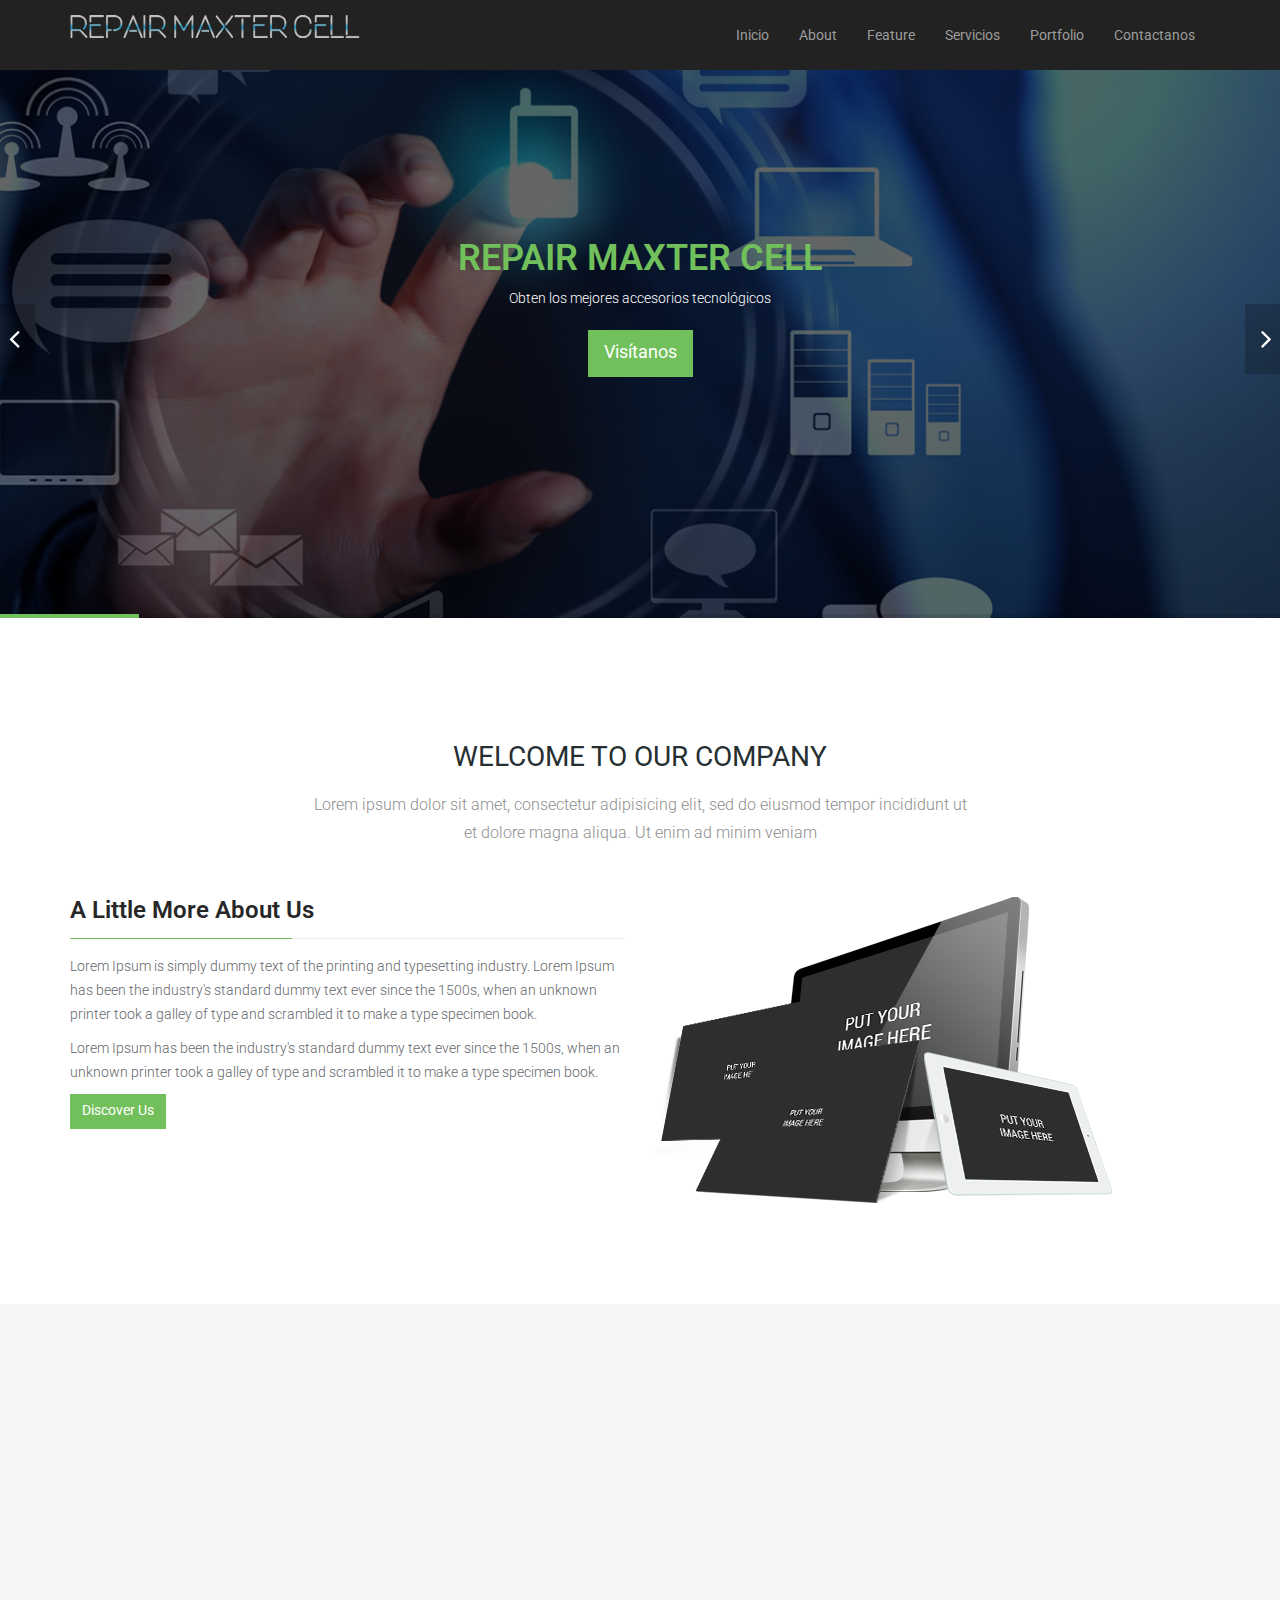
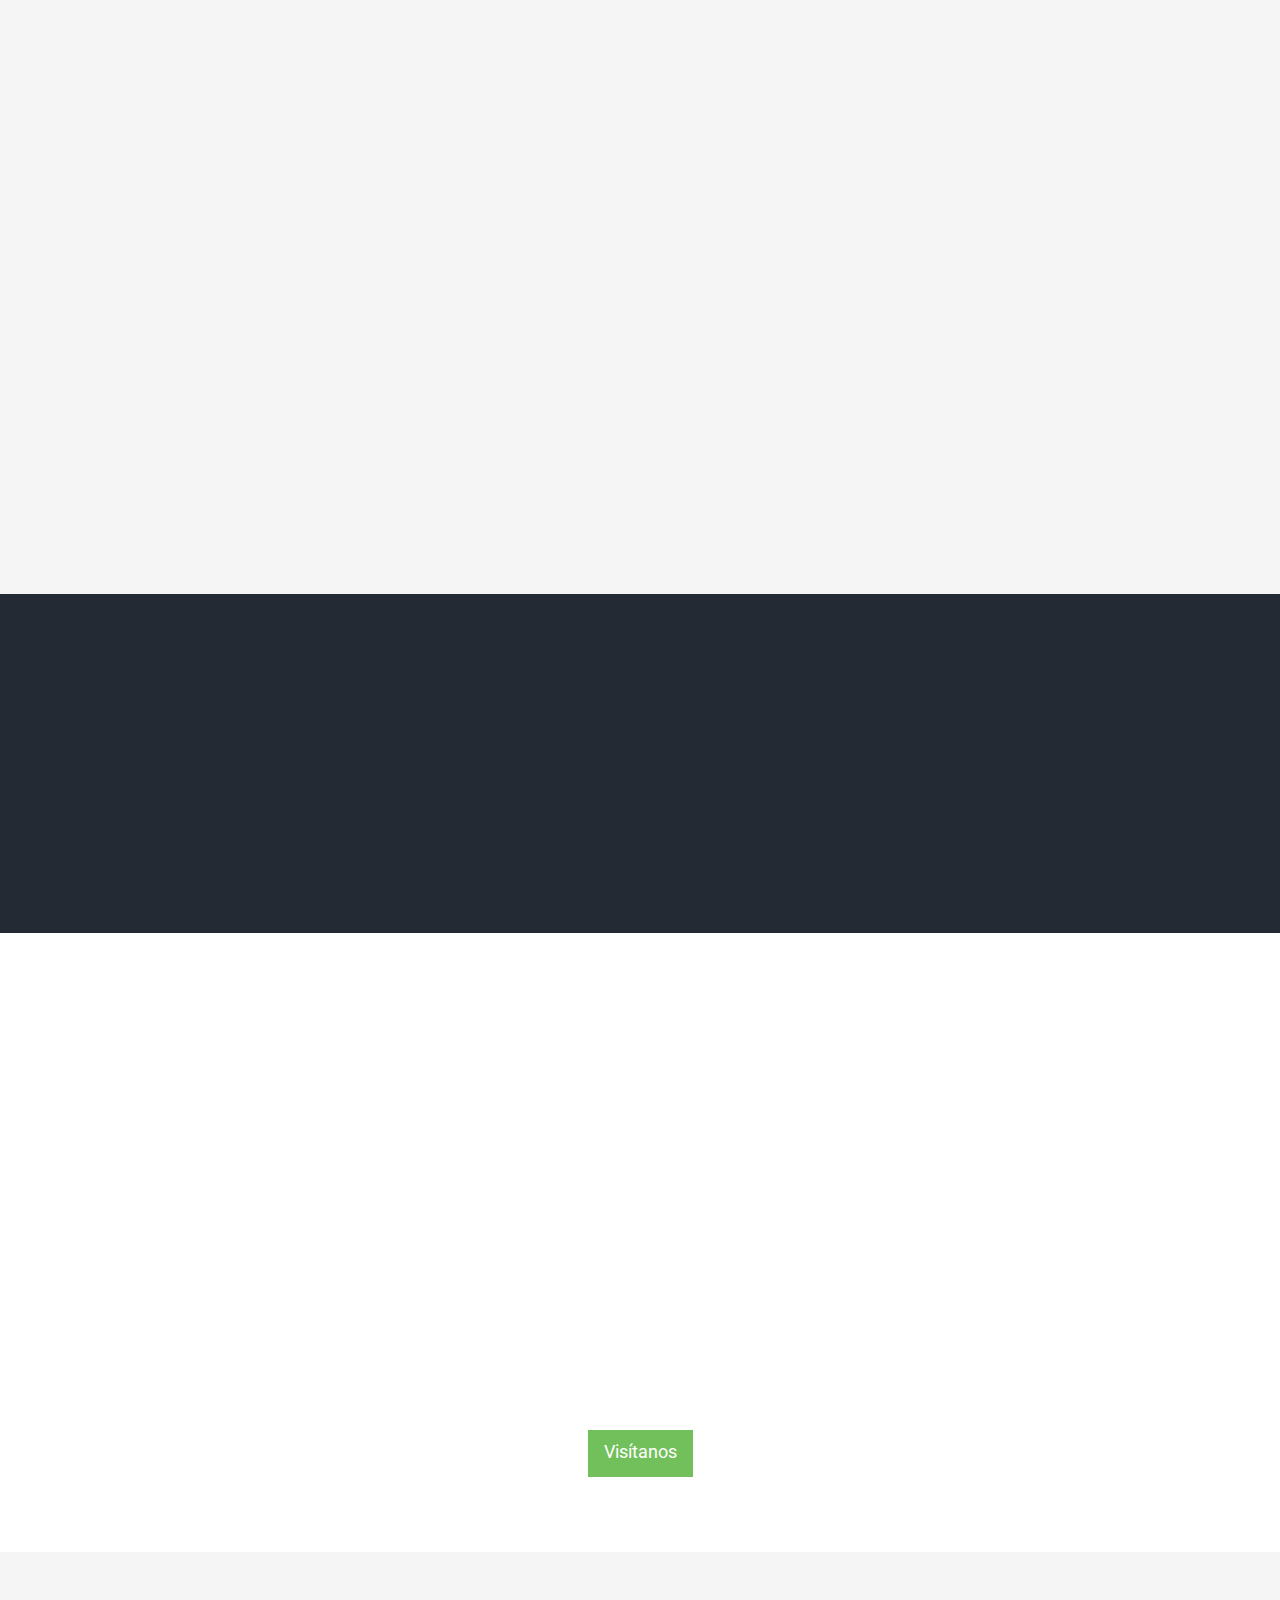
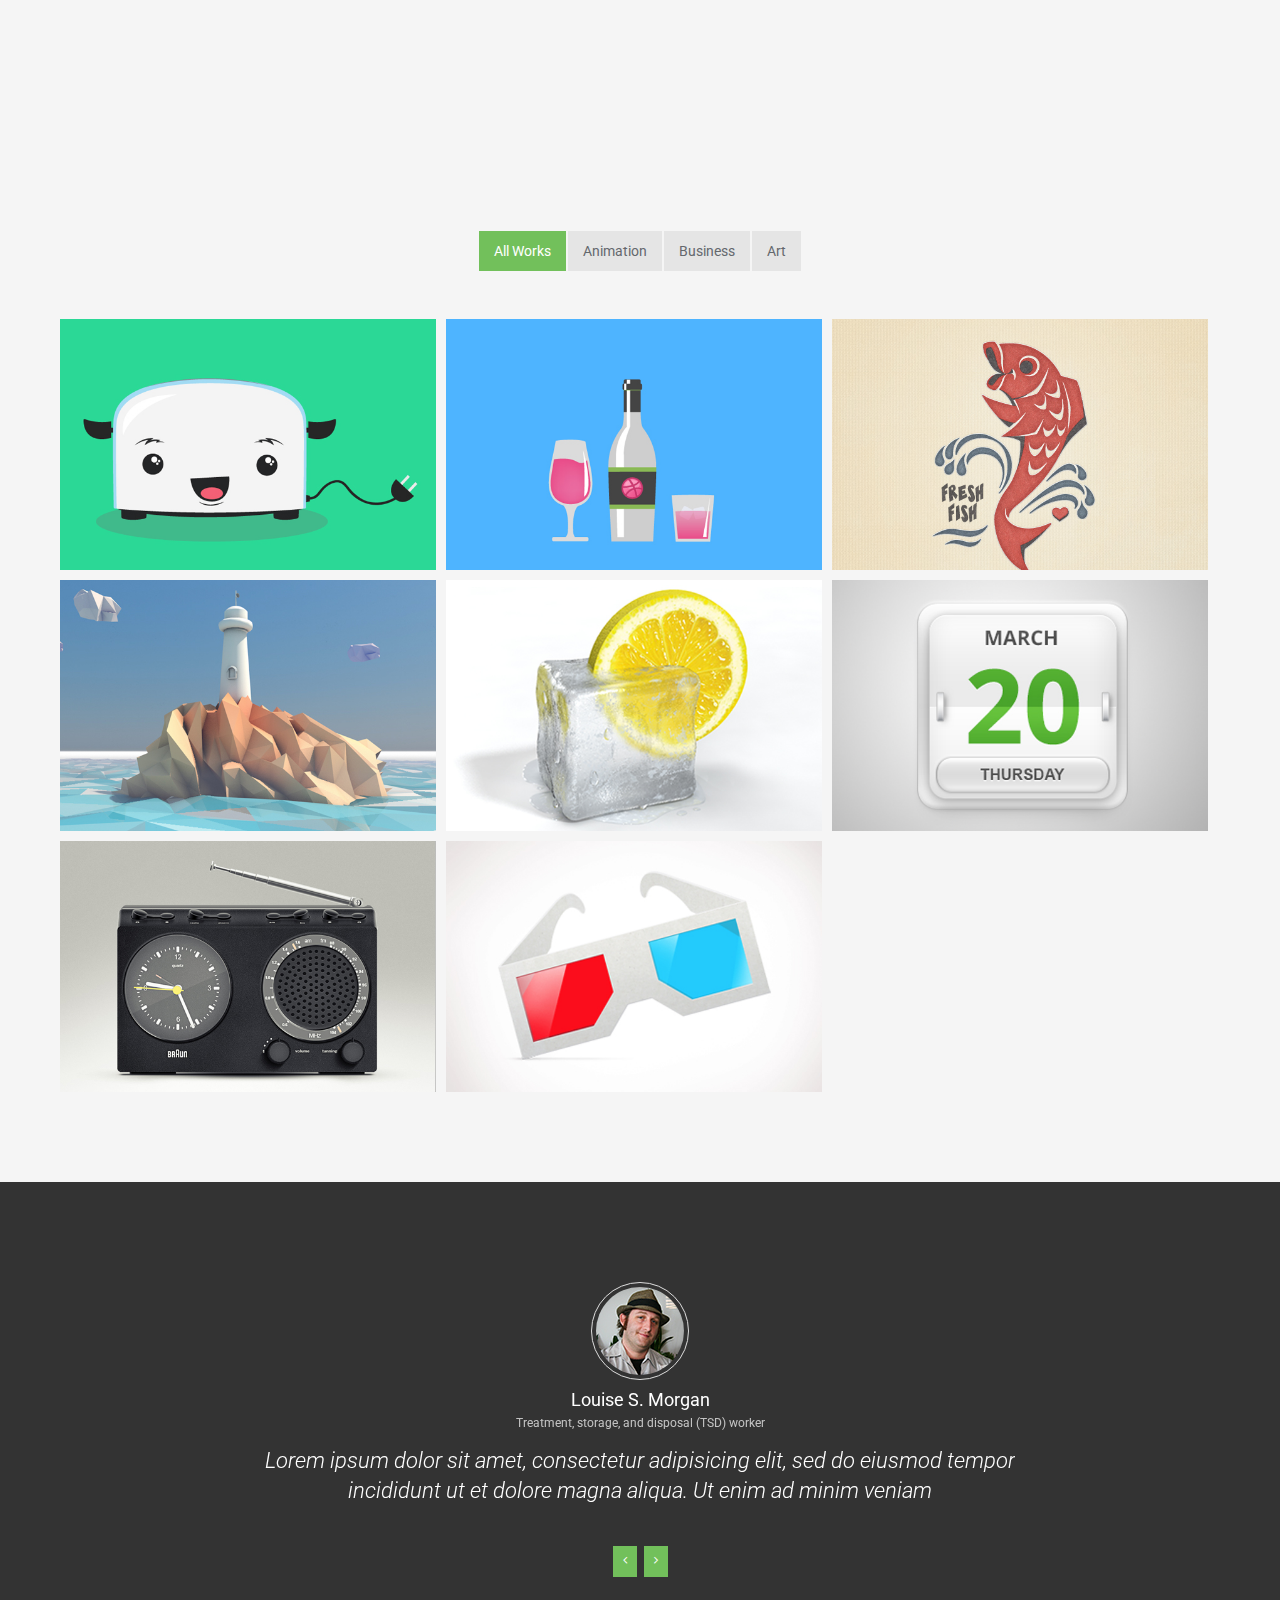
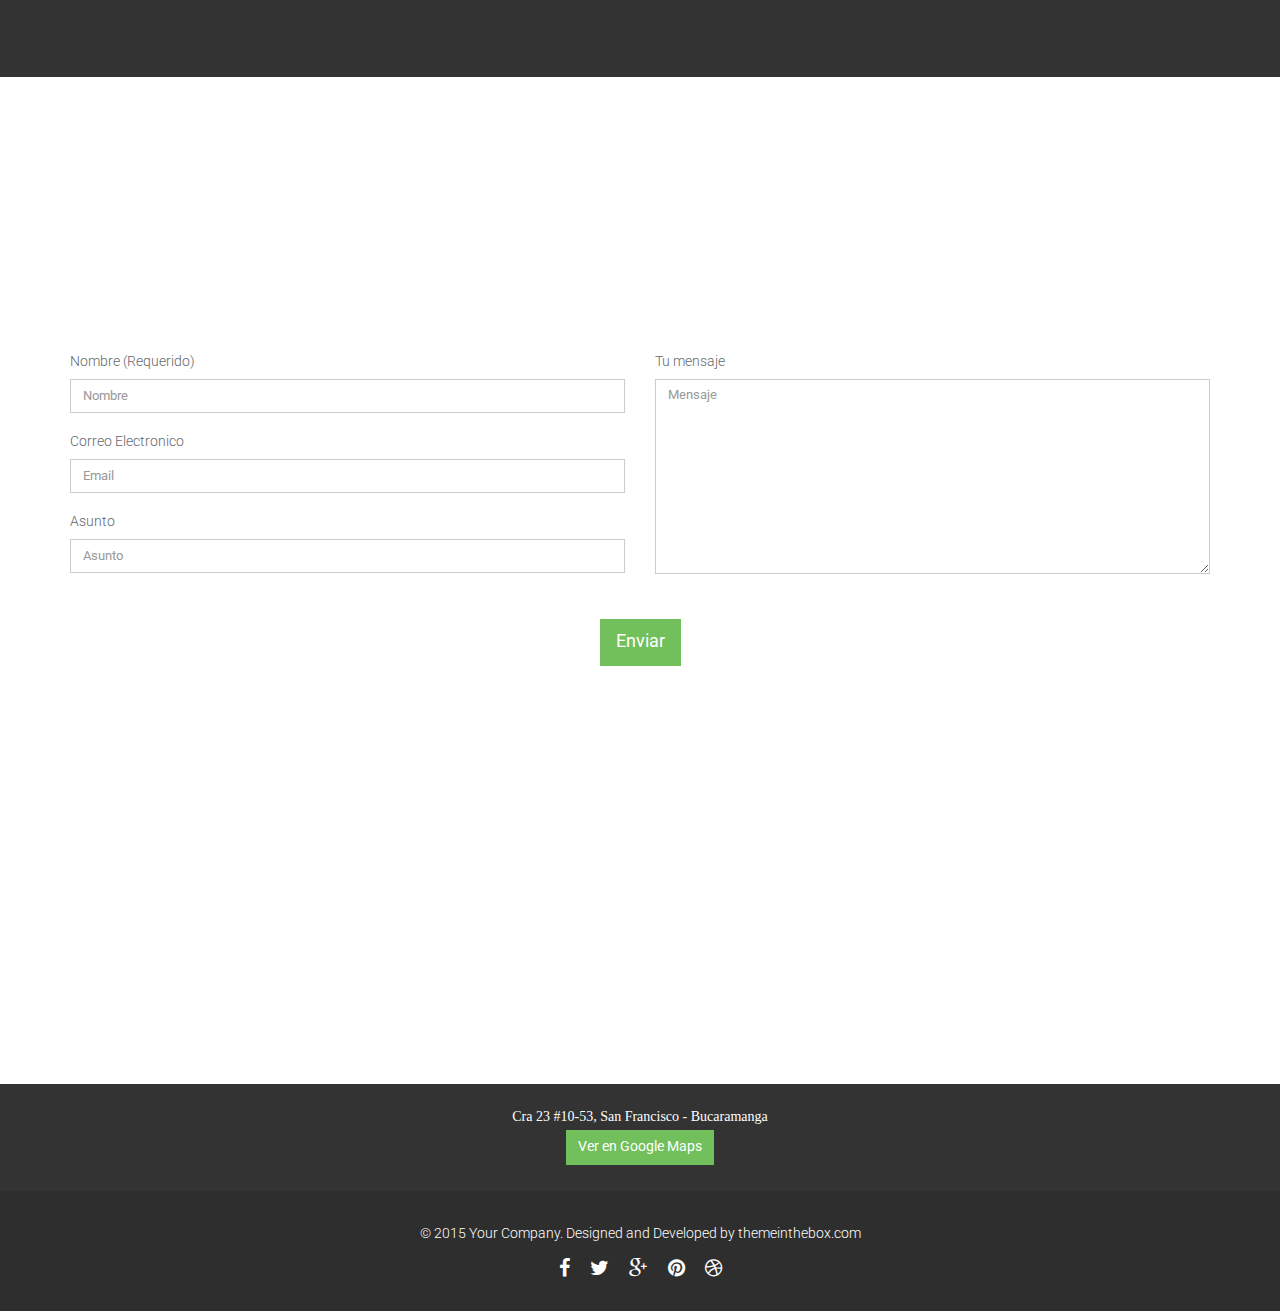
==== commit 74bdd868: "act" ====
--- a/color/index.html
+++ b/color/index.html
@@ -44,7 +44,7 @@
                     <!-- logo -->
                     <div class="navbar-brand">
                         <a class="smooth-scroll" data-section="#home" href="#home" >
-                            <img src="images/logo.png" alt="Repair Maxter Cell">
+                            <img src="images/logo3.png" alt="Repair Maxter Cell">
                         </a>
                     </div>
                     <!-- /logo -->
@@ -299,7 +299,10 @@
                     </div> -->
 
                 </div>
-            </div><!--/.row-->    
+            </div><!--/.row-->   
+            <center>
+               <a class="btn btn-primary btn-lg" href="#mapa">Visítanos</a> 
+            </center> 
         </div><!--/.container-->
     </section><!--/#services-->
 
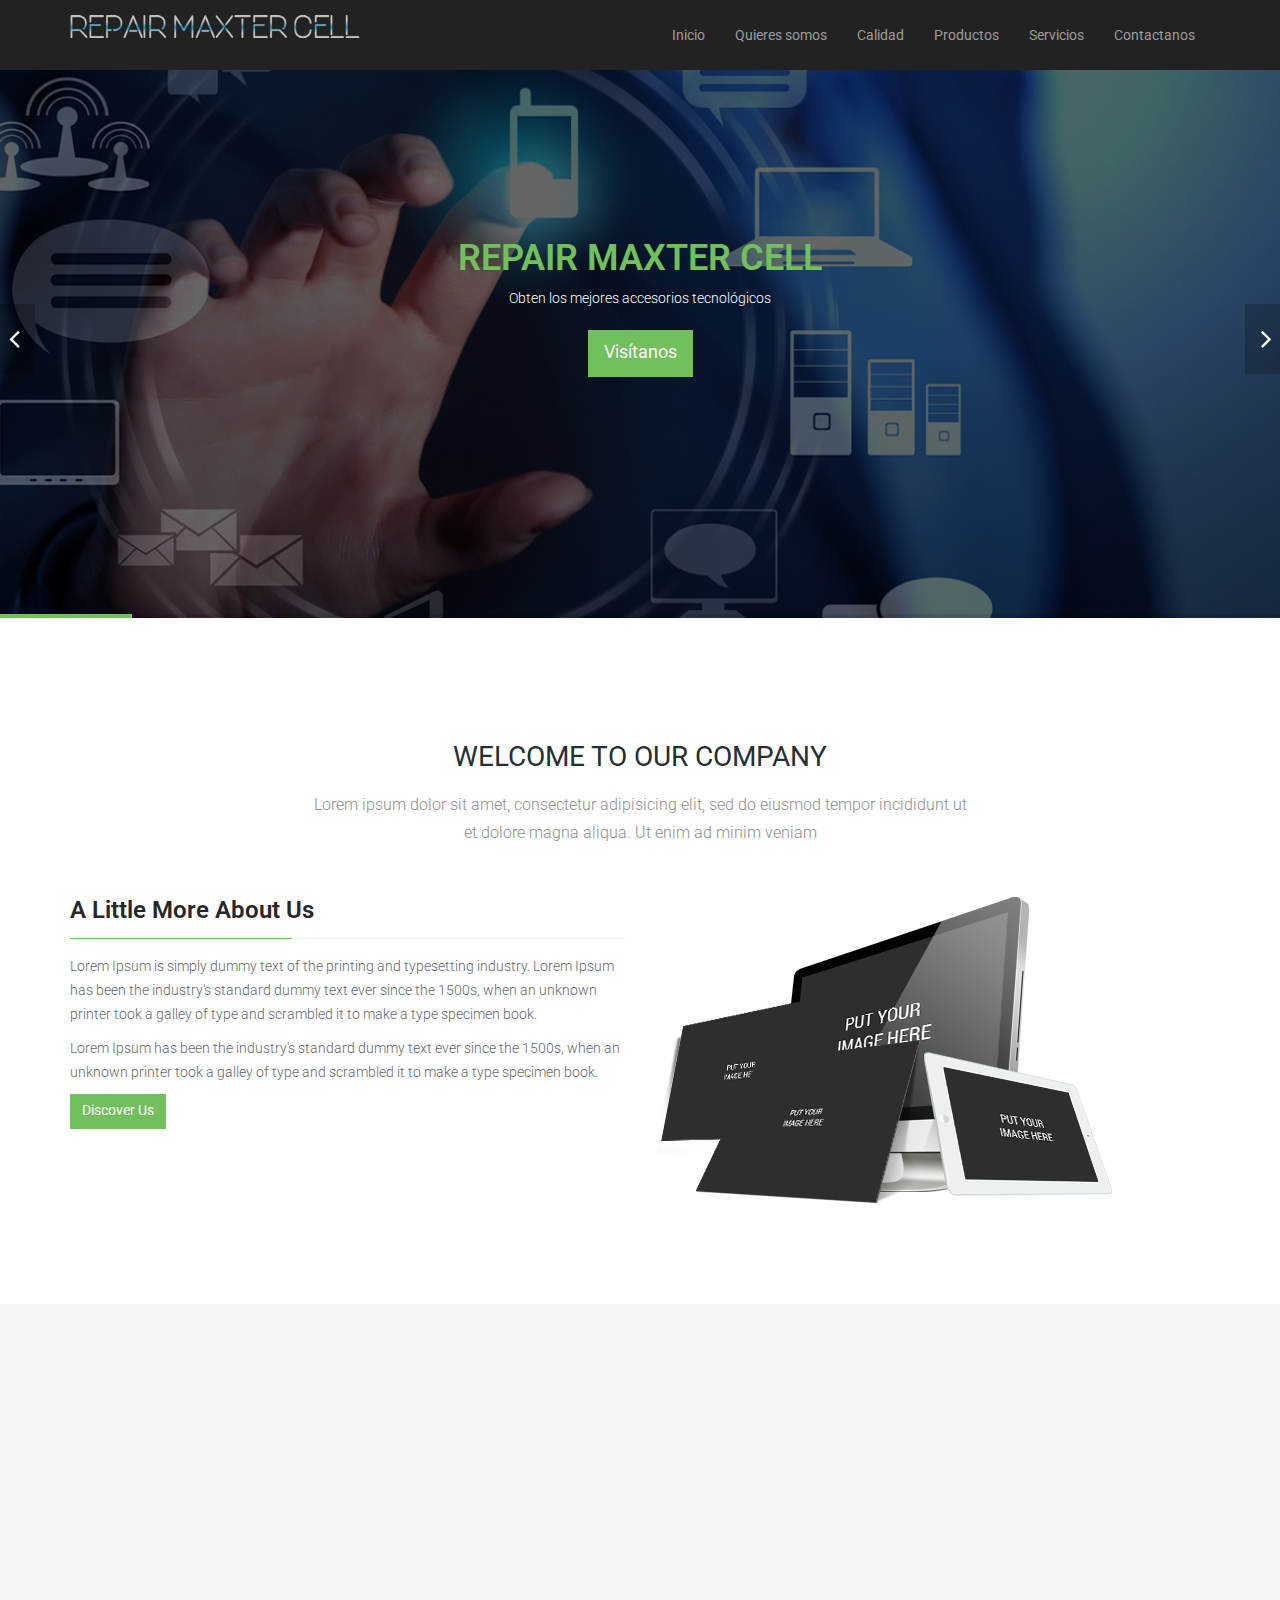
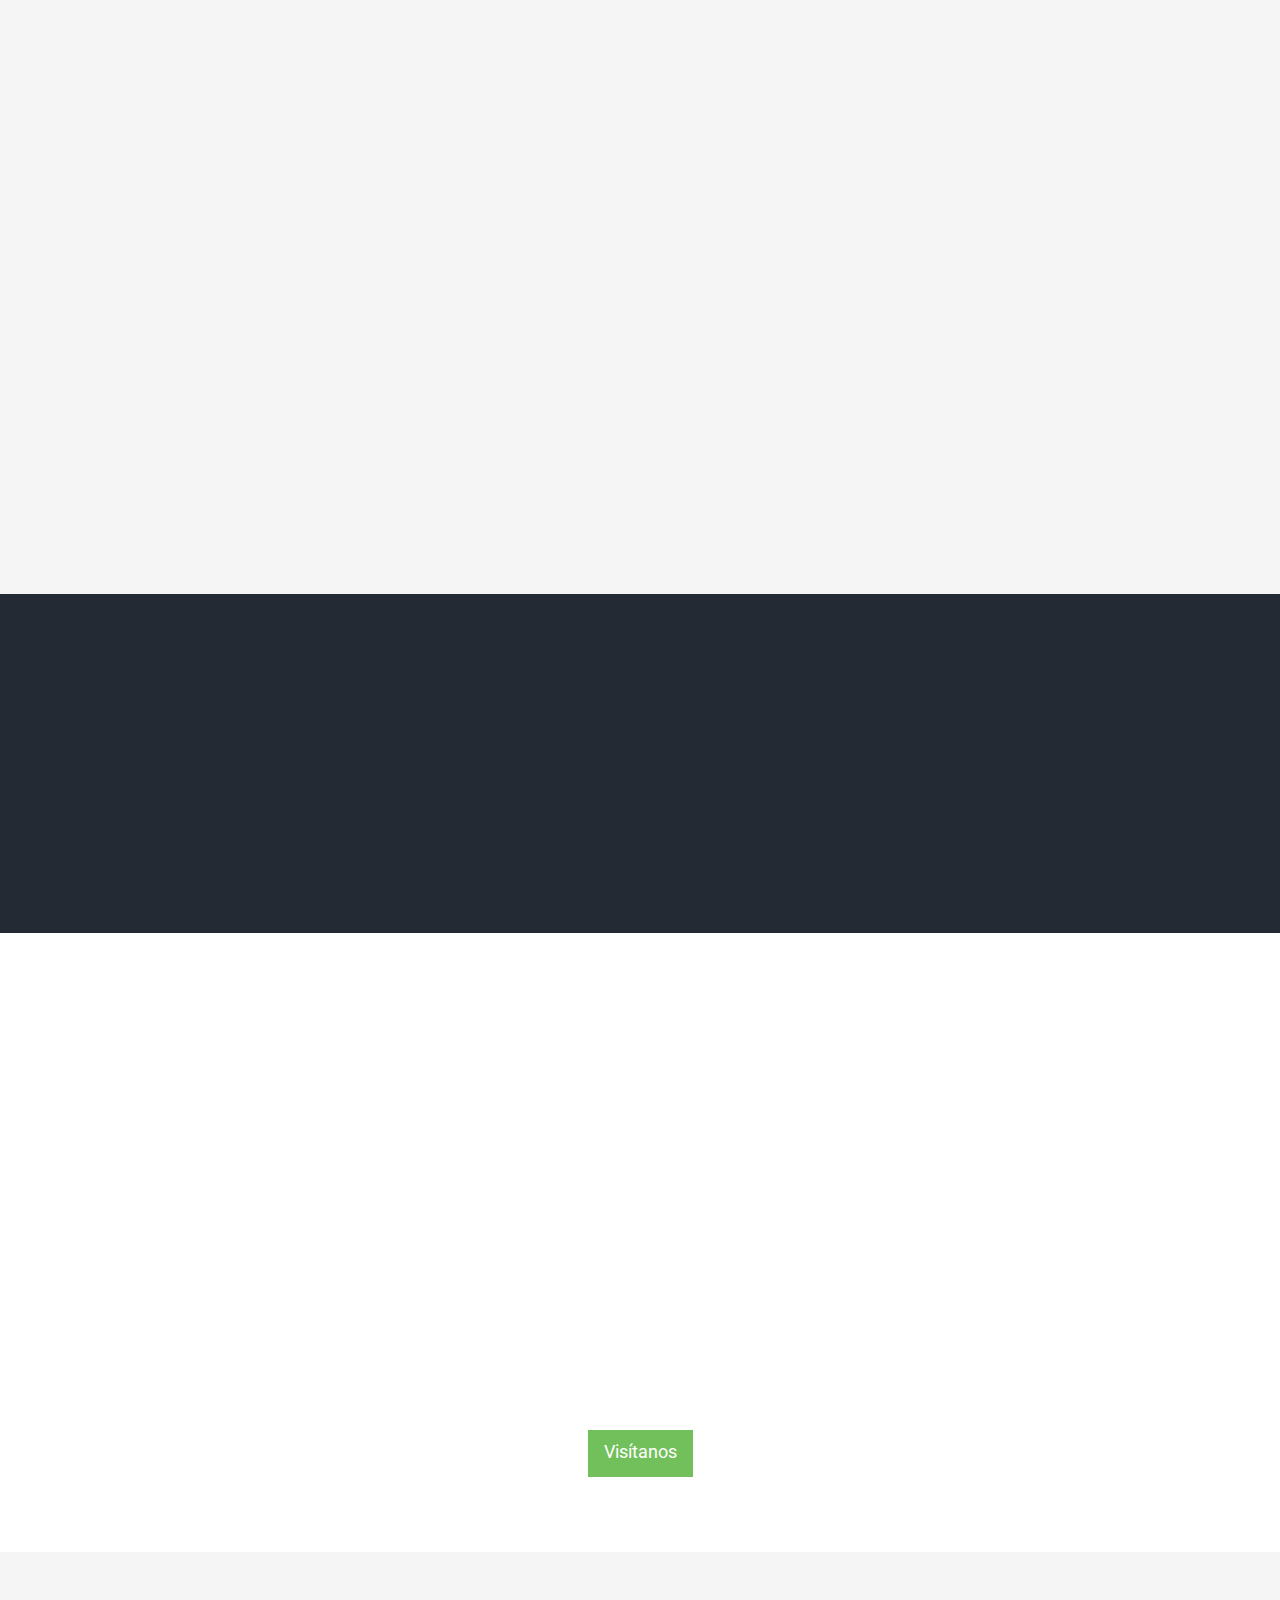
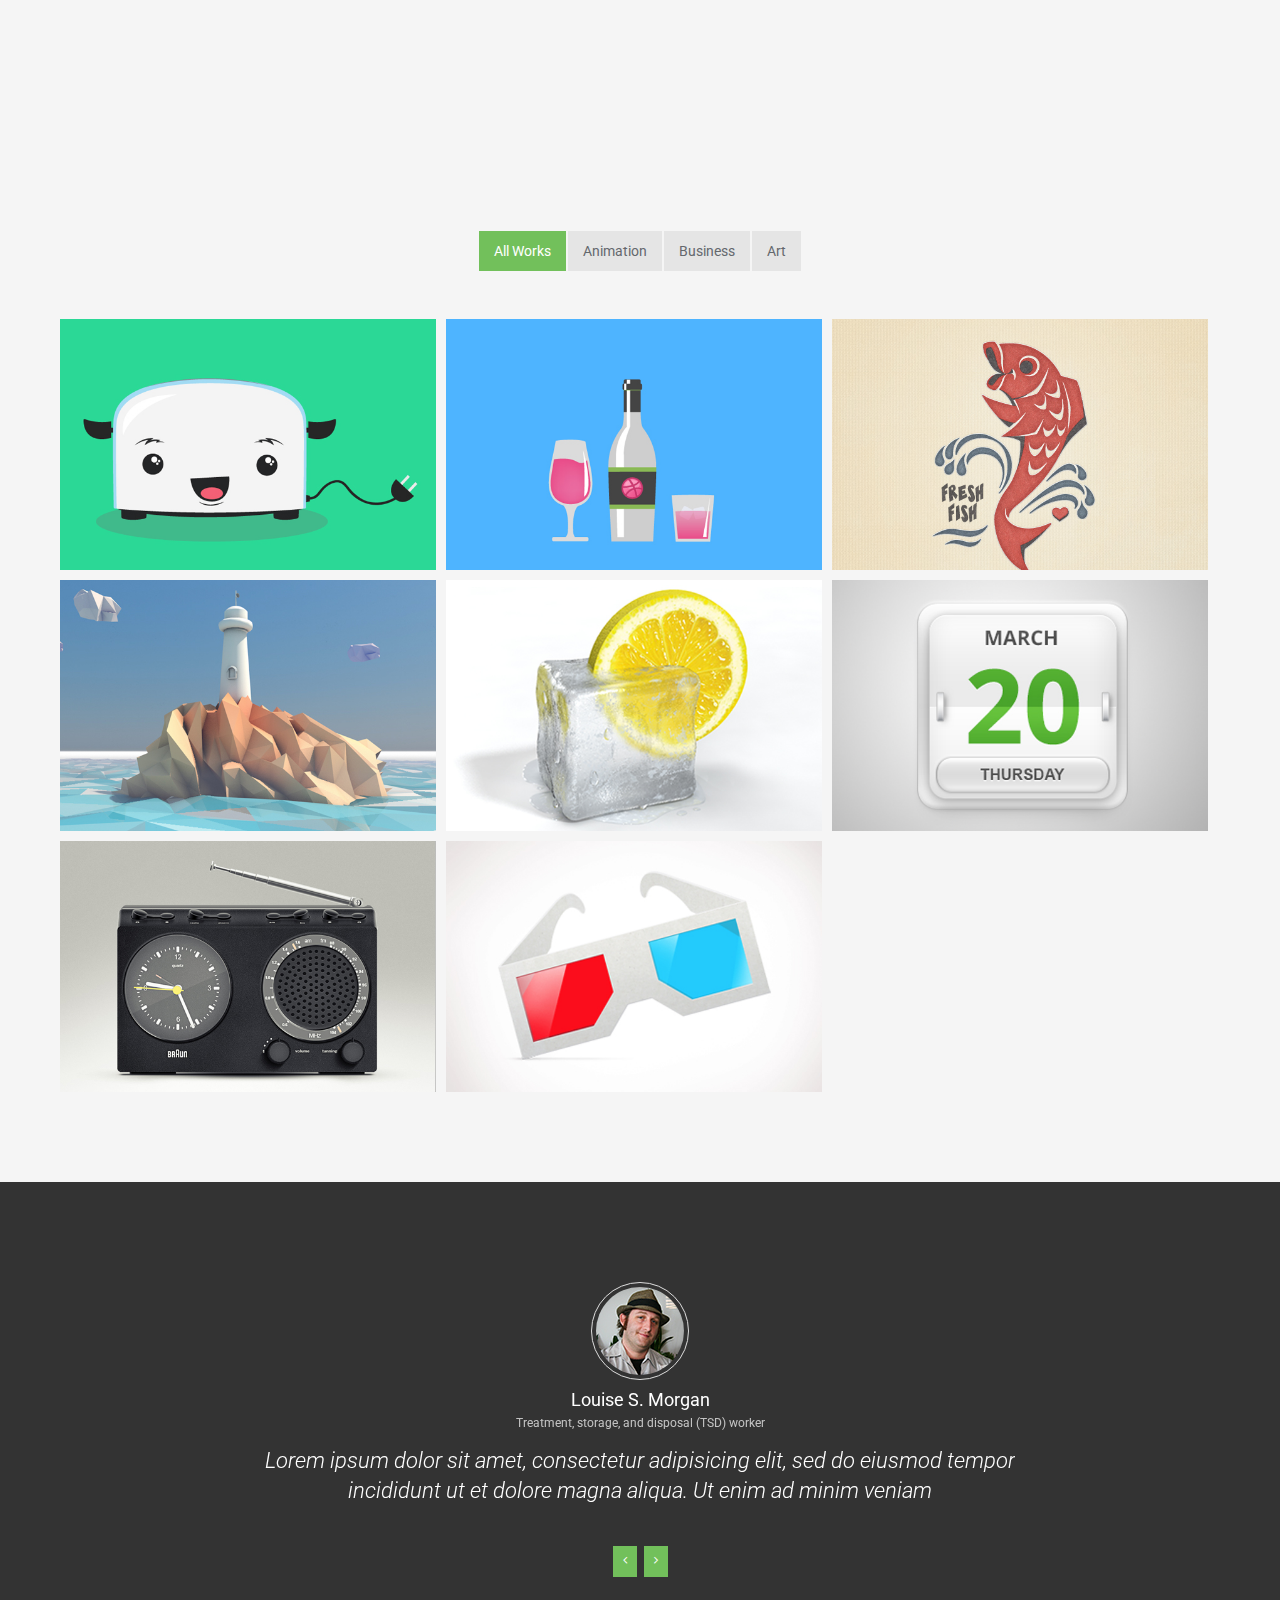
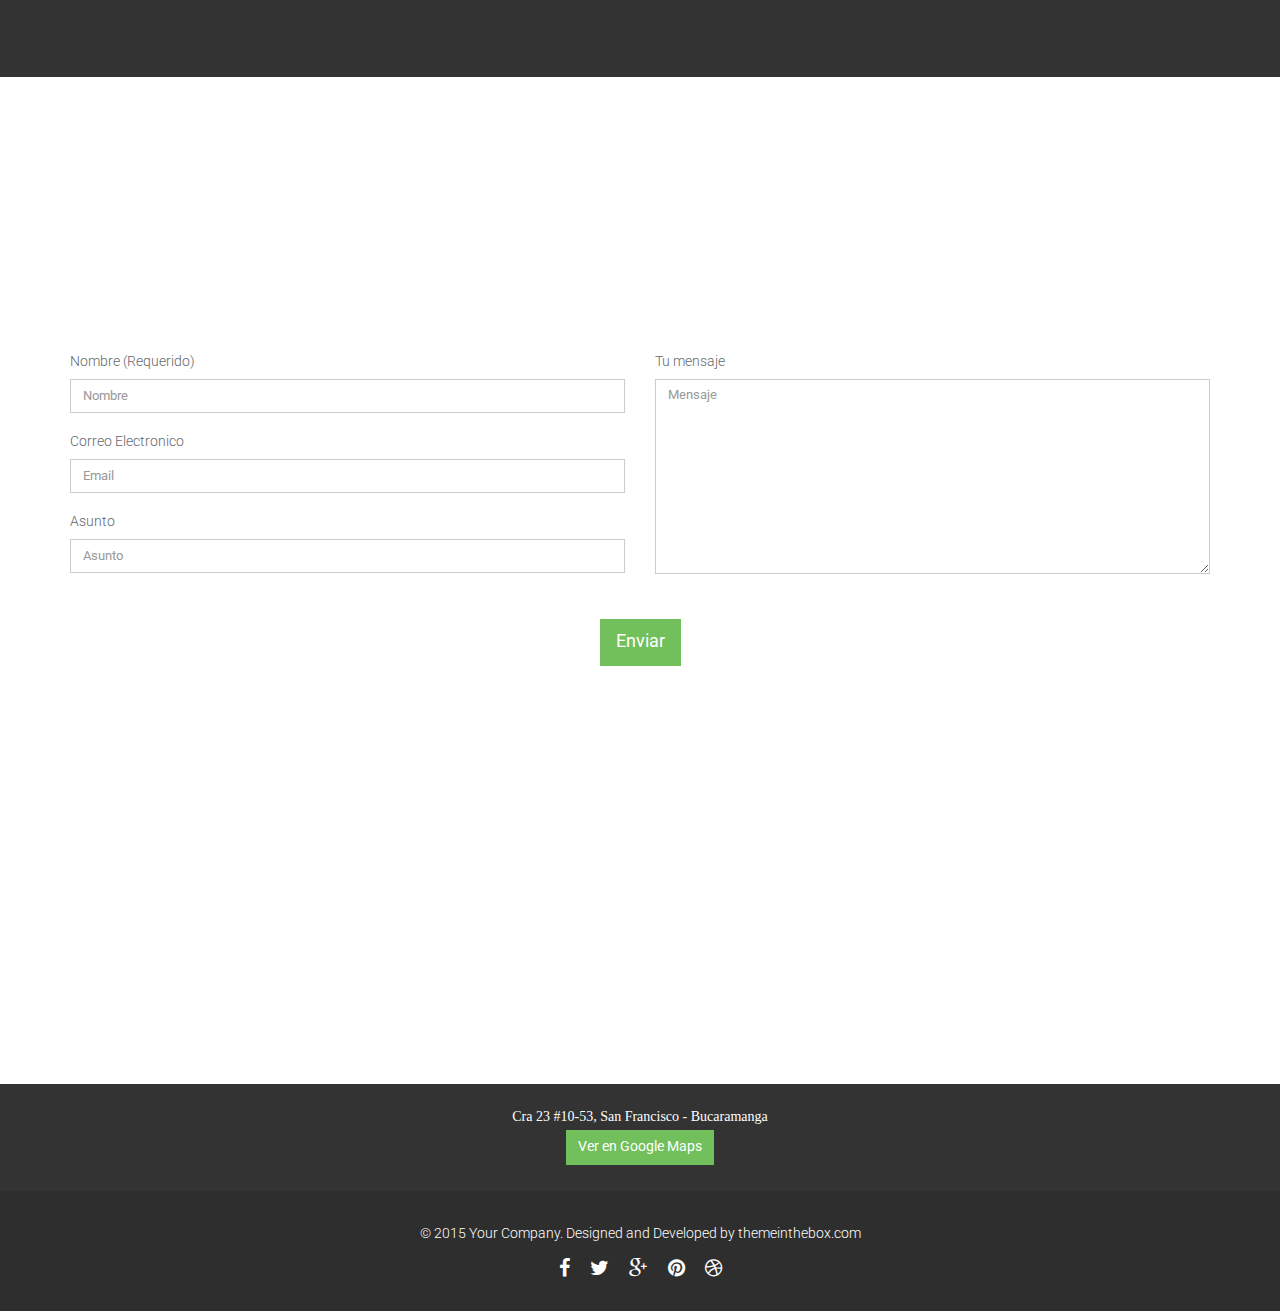
==== commit 9842c156: "act" ====
--- a/color/index.html
+++ b/color/index.html
@@ -55,10 +55,10 @@
                     <div class="main-menu">
                         <ul id="nav" class="nav navbar-nav">
                             <li class="scroll"><a href="#home" data-section="#home">Inicio</a></li>
-                            <li class="scroll"><a href="#about" data-section="#about">About</a></li>
-                            <li class="scroll"><a href="#features" data-section="#features">Feature</a></li>
+                            <li class="scroll"><a href="#about" data-section="#about">Quieres somos</a></li>
+                            <li class="scroll"><a href="#features" data-section="#features">Calidad</a></li>
+                            <li class="scroll"><a href="#portfolio" data-section="#portfolio">Productos</a></li>
                             <li class="scroll"><a href="#services" data-section="#services">Servicios</a></li>
-                            <li class="scroll"><a href="#portfolio" data-section="#portfolio">Portfolio</a></li>
                             <li class="scroll"><a href="#contact-area" data-section="#contact-area">Contactanos</a></li>   
                         </ul>
                     </div>
@@ -544,7 +544,7 @@
                     </p>
                     
                     <ul class="social-icons text-center">
-                        <li><a href="#"><i class="fa fa-facebook"></i></a></li>
+                        <li><a href="https://web.facebook.com/repairmaxtercell1/"><i class="fa fa-facebook"></i></a></li>
                         <li><a href="#"><i class="fa fa-twitter"></i></a></li>
                         <li><a href="#"><i class="fa fa-google-plus"></i></a></li>
                         <li><a href="#"><i class="fa fa-pinterest"></i></a></li>
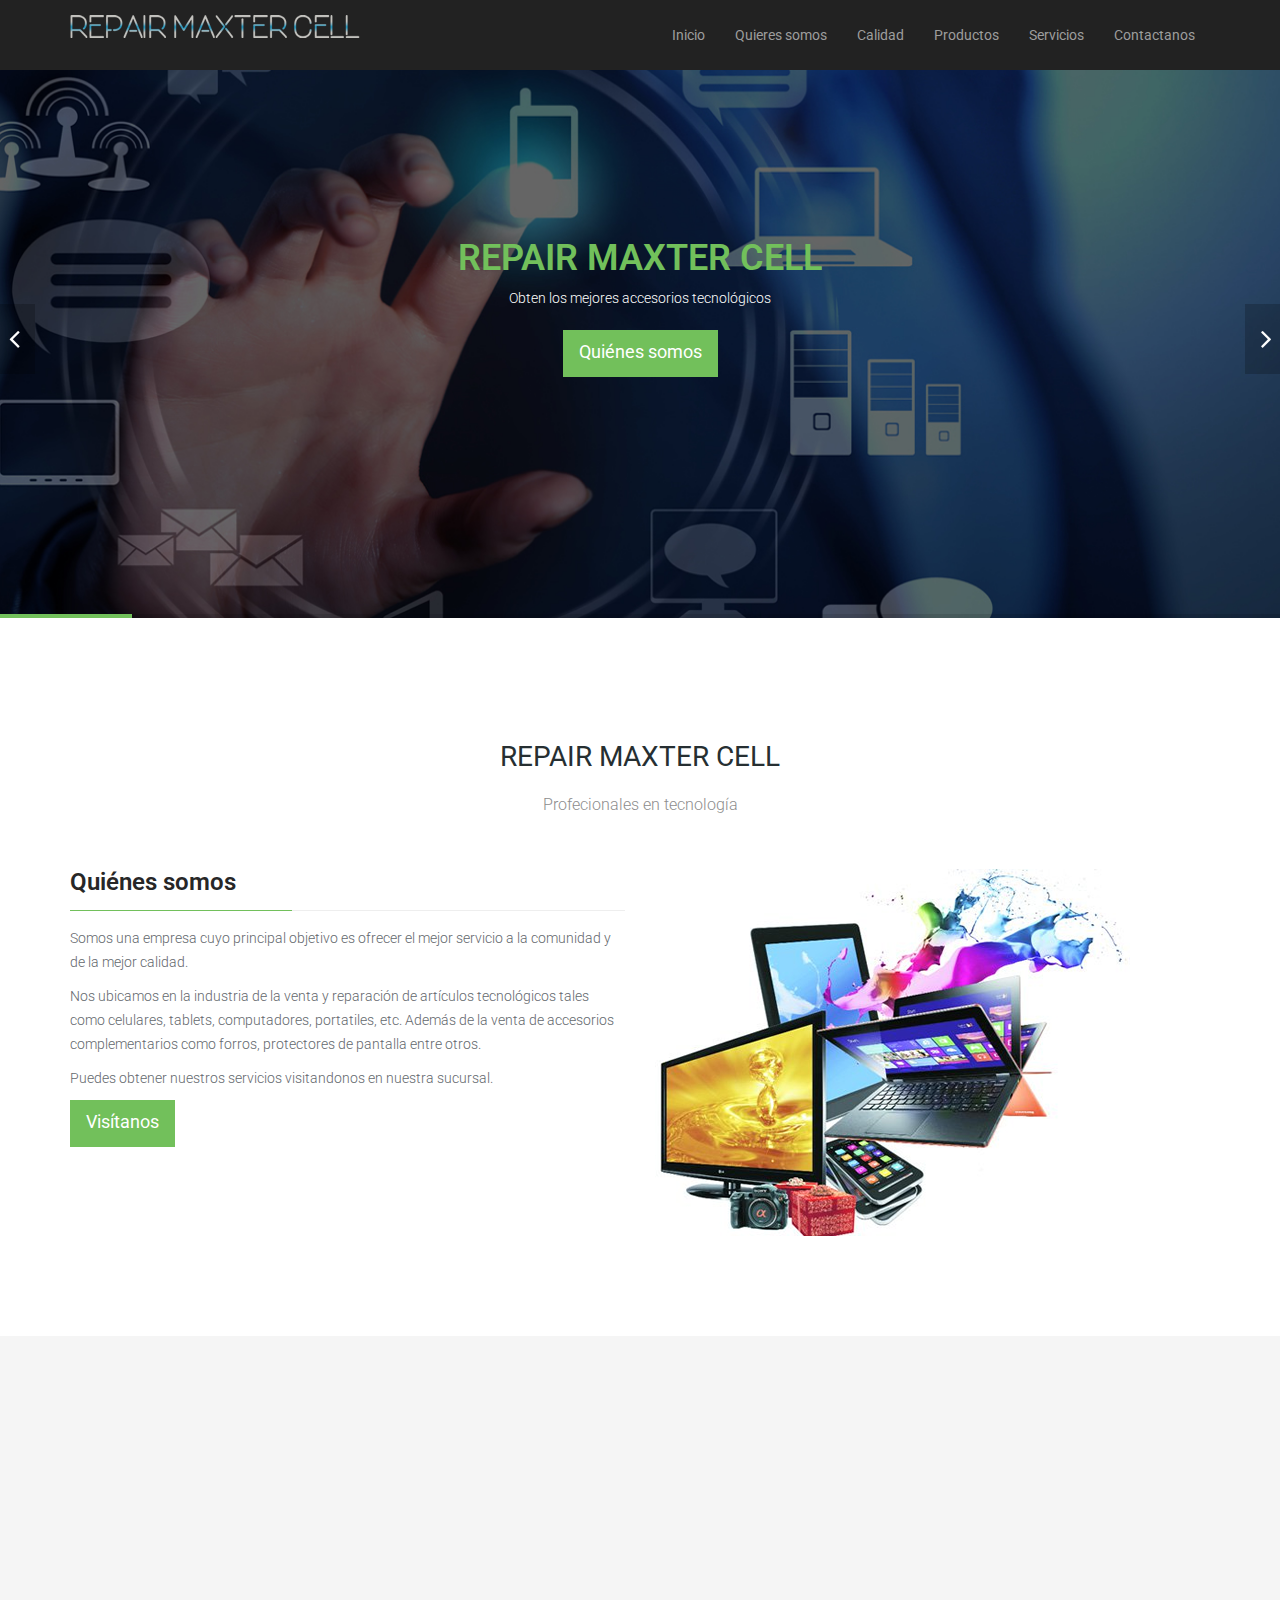
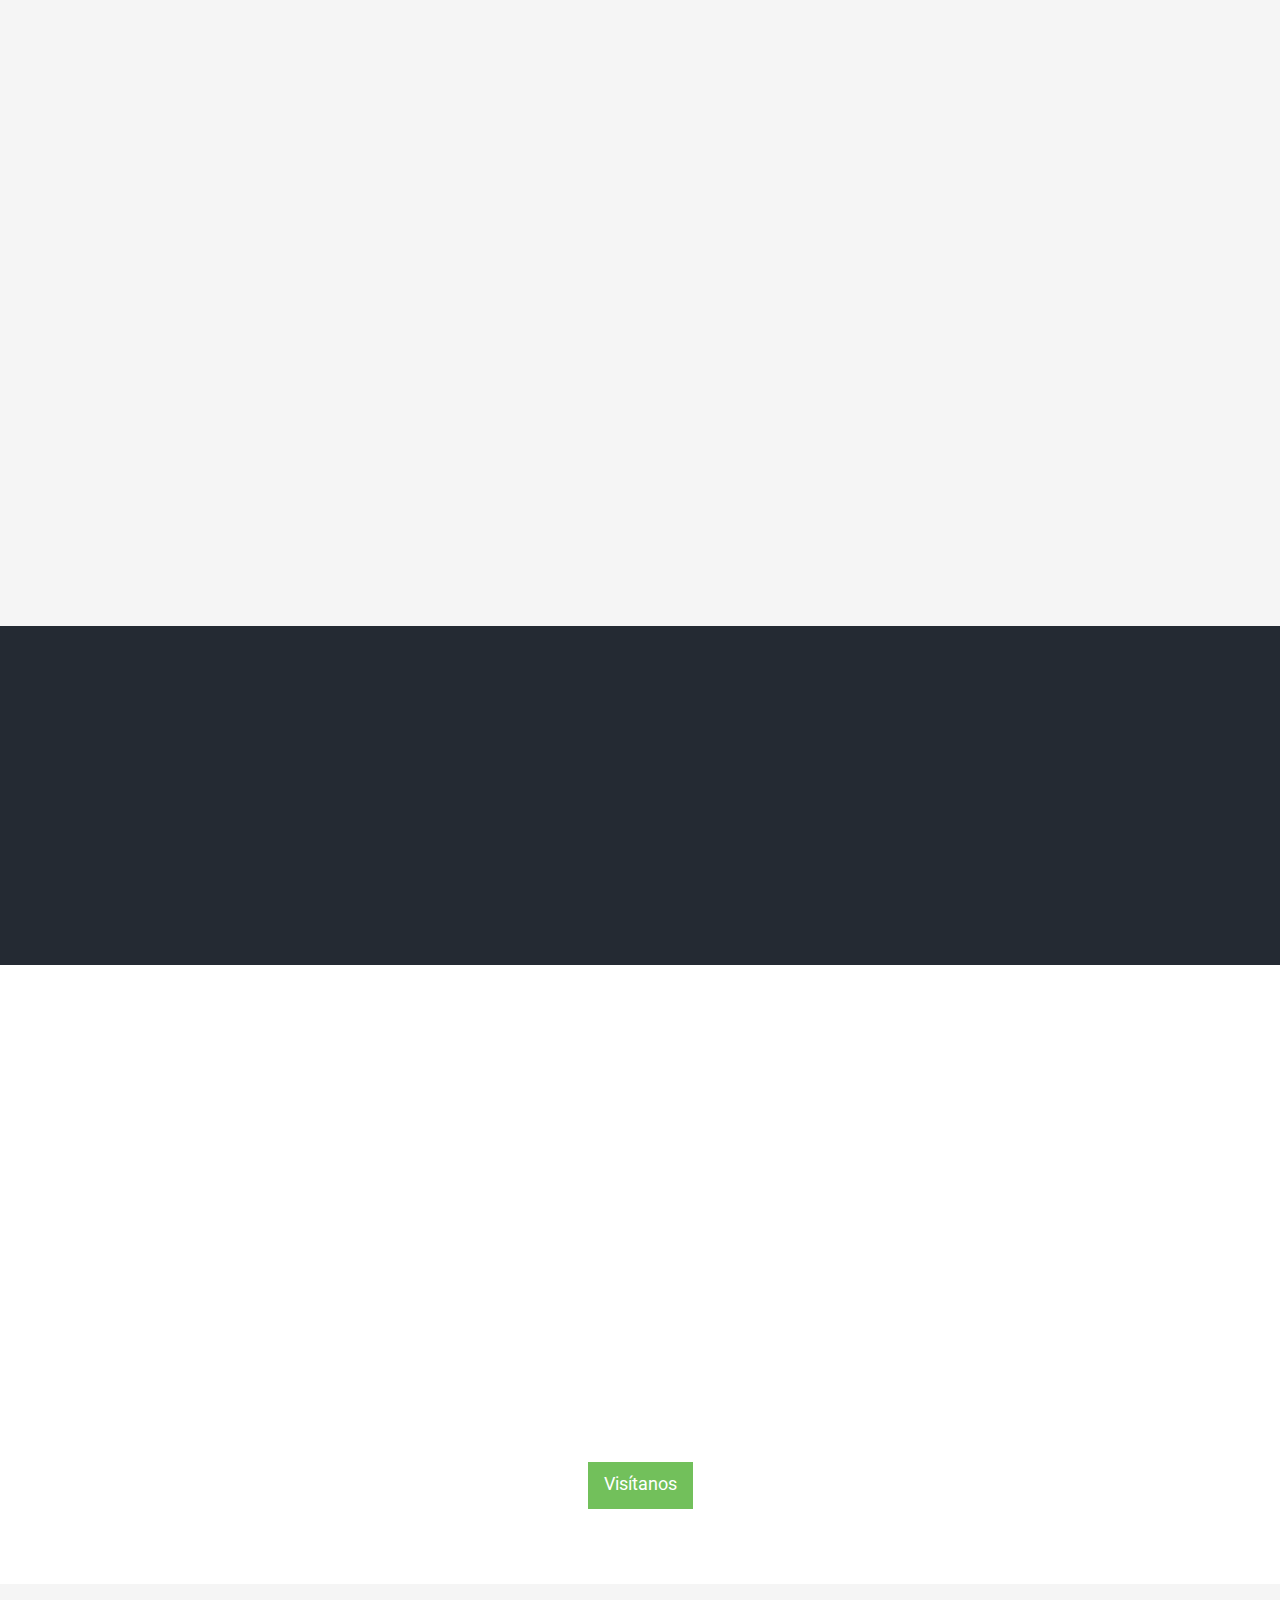
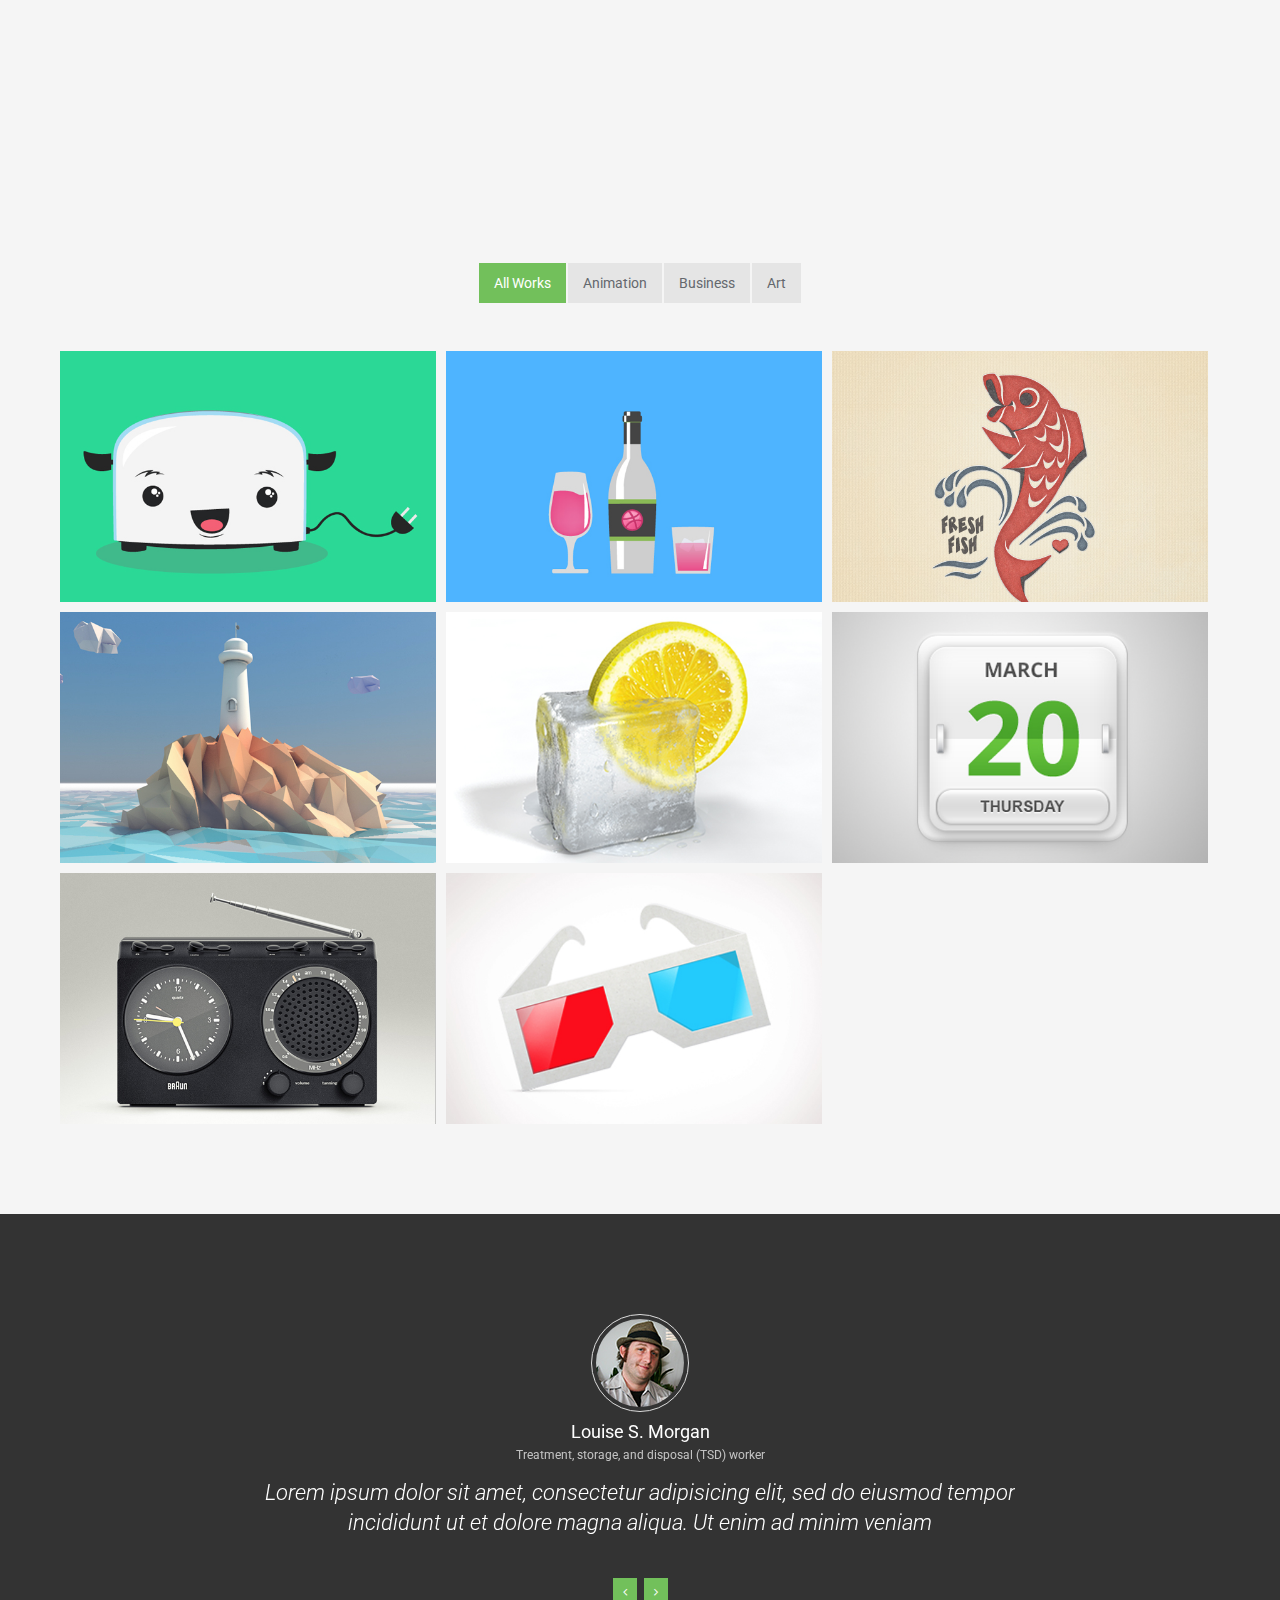
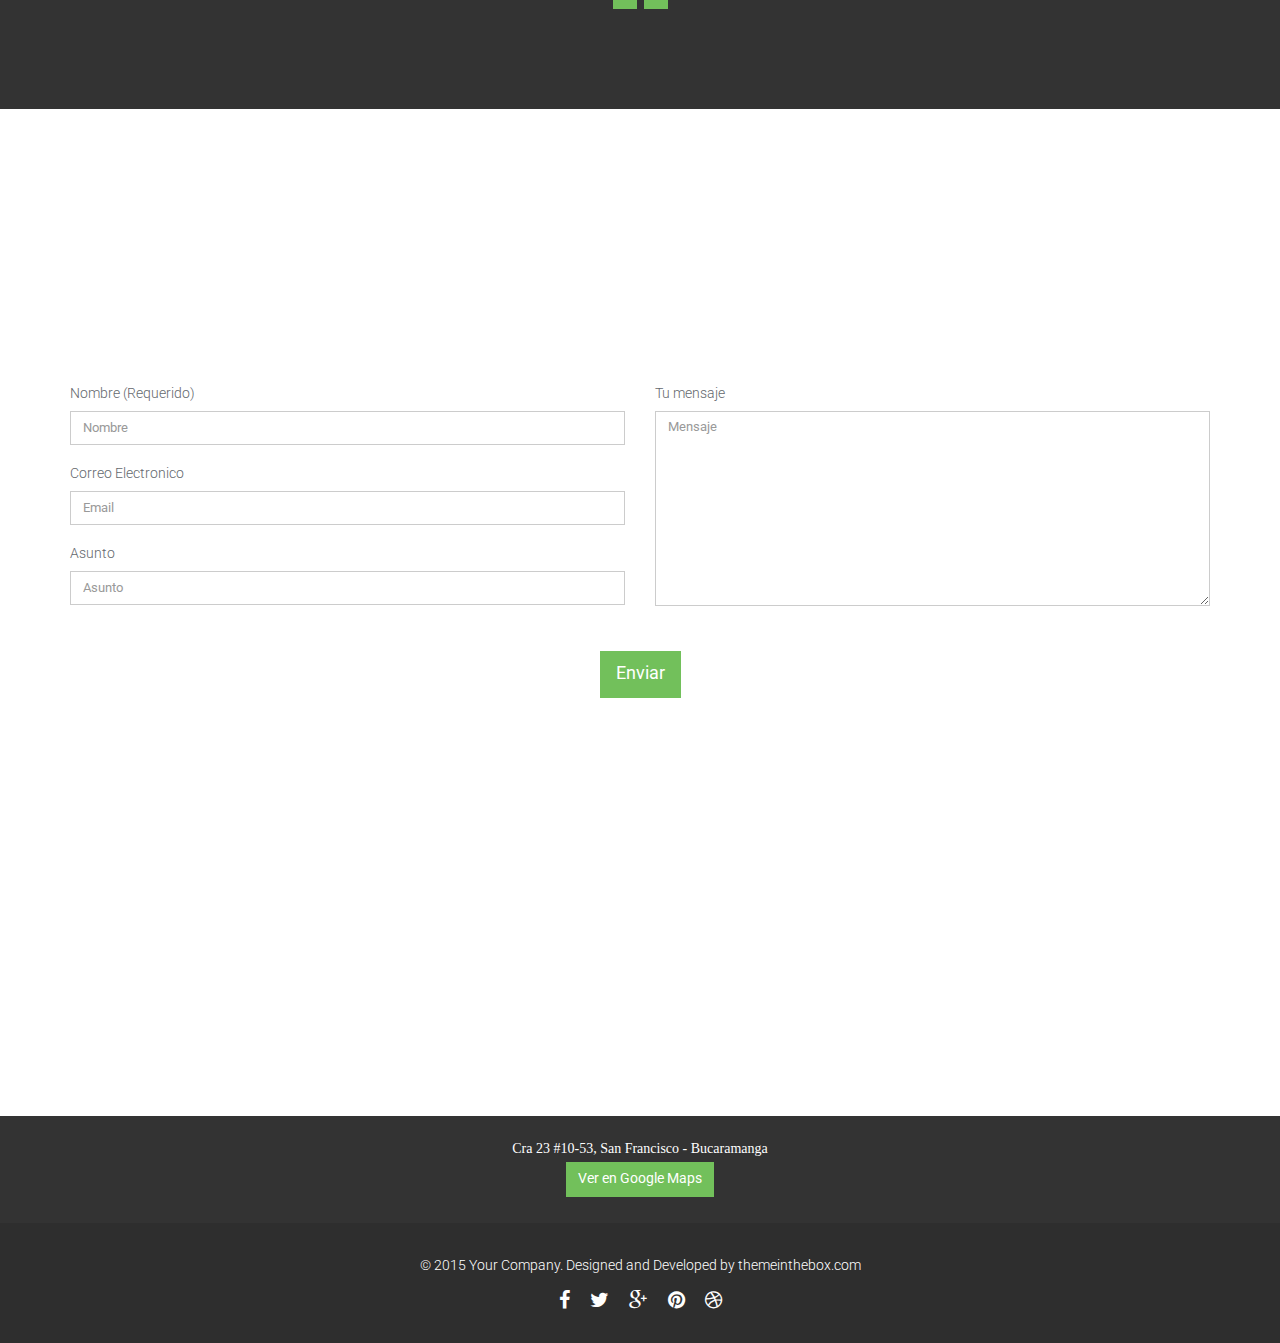
==== commit aad39ba8: "seccion quieres somos completa" ====
--- a/color/index.html
+++ b/color/index.html
@@ -78,7 +78,7 @@
                                 <div class="carousel-content text-center">
                                     <h2><span>Repair Maxter Cell</span></h2>
                                     <p>Obten los mejores accesorios tecnológicos</p>
-                                    <a class="btn btn-primary btn-lg" href="#mapa">Visítanos</a>
+                                    <a class="btn btn-primary btn-lg" href="#about" data-section="#about">Quiénes somos</a>
                                 </div>
                             </div>
                         </div>
@@ -124,24 +124,26 @@
         <div class="container">
 
             <div class="section-header">
-                <h2 class="section-title text-center wow fadeInDown">WELCOME TO OUR COMPANY</h2>
-                <p class="text-center wow fadeInDown">Lorem ipsum dolor sit amet, consectetur adipisicing elit, sed do eiusmod tempor incididunt ut <br> et dolore magna aliqua. Ut enim ad minim veniam</p>
+                <h2 class="section-title text-center wow fadeInDown">REPAIR MAXTER CELL</h2>
+                <p class="text-center wow fadeInDown">Profecionales en tecnología</p>
             </div>
 
             <div class="row">
                 
 
                 <div class="col-sm-6 wow fadeInRight">
-                    <h3 class="column-title">A Little More About Us</h3>
-                    <p>Lorem Ipsum is simply dummy text of the printing and typesetting industry. Lorem Ipsum has been the industry's standard dummy text ever since the 1500s, when an unknown printer took a galley of type and scrambled it to make a type specimen book.</p>
-
-                    <p>Lorem Ipsum has been the industry's standard dummy text ever since the 1500s, when an unknown printer took a galley of type and scrambled it to make a type specimen book.</p>
-
-                    <a class="btn btn-primary" href="#">Discover Us</a>
+                    <h3 class="column-title">Quiénes somos</h3>
+                    <p>Somos una empresa cuyo principal objetivo es ofrecer el mejor servicio a la comunidad y de la mejor calidad.</p>
+
+                    <p>Nos ubicamos en la industria de la venta y reparación de artículos tecnológicos tales como celulares, tablets, computadores, portatiles, etc. Además de la venta de accesorios complementarios como forros, protectores de pantalla entre otros.  </p>
+
+                    <p>Puedes obtener nuestros servicios visitandonos en nuestra sucursal.</p>
+
+                    <a class="btn btn-primary btn-lg" href="#mapa">Visítanos</a>
 
                 </div>
                 <div class="col-sm-6 wow fadeInLeft">
-                    <img class="img-responsive" src="images/feature-2.png" alt="">
+                    <img class="img-responsive" src="images/feature-4.png" alt="">
                 </div>
             </div>
         </div>
@@ -225,7 +227,6 @@
             <div class="row">
                 <div class="features">
                     <div class="col-sm-6 col-md-3 col-lg-3 wow fadeInUp" data-wow-duration="300ms" data-wow-delay="0ms">
-                        
                     </div>
 
                     <div class="col-sm-6 col-md-3 col-lg-3 wow fadeInUp" data-wow-duration="300ms" data-wow-delay="100ms">
@@ -247,57 +248,6 @@
                             ¿Tienes algún artículo tecnológico descompuesto?  Ven a nuestras instalaciones y lo arreglaremos.
                         </div>
                     </div>
-<!-- 
-                    <div class="col-sm-6 col-md-3 col-lg-3 wow fadeInUp" data-wow-duration="300ms" data-wow-delay="300ms">
-                        <div class="features-item">
-                            <div class="features-icon">
-                                <i class="fa  fa-diamond"></i>
-                            </div>
-                            <h3 class="features-title font-alt">Optimised for speed</h3>
-                            Careful attention to detail and clean, well structured code ensures a smooth user experience for all your visitors.
-                        </div>
-                    </div>
-
-                    <div class="col-sm-6 col-md-3 col-lg-3 wow fadeInUp" data-wow-duration="300ms" data-wow-delay="400ms">
-                        <div class="features-item">
-                            <div class="features-icon">
-                                <i class="fa fa-user-secret"></i>
-                            </div>
-                            <h3 class="features-title font-alt">Optimised for speed</h3>
-                            Careful attention to detail and clean, well structured code ensures a smooth user experience for all your visitors.
-                        </div>
-                    </div>
-
-                    <div class="col-sm-6 col-md-3 col-lg-3 wow fadeInUp" data-wow-duration="300ms" data-wow-delay="500ms">
-                        <div class="features-item">
-                            <div class="features-icon">
-                                <i class="fa fa-key"></i>
-                            </div>
-                            <h3 class="features-title font-alt">Optimised for speed</h3>
-                            Careful attention to detail and clean, well structured code ensures a smooth user experience for all your visitors.
-                        </div>
-                    </div>
-
-                    <div class="col-sm-6 col-md-3 col-lg-3 wow fadeInUp" data-wow-duration="300ms" data-wow-delay="600ms">
-                        <div class="features-item">
-                            <div class="features-icon">
-                                <i class="fa fa-laptop"></i>
-                            </div>
-                            <h3 class="features-title font-alt">Optimised for speed</h3>
-                            Careful attention to detail and clean, well structured code ensures a smooth user experience for all your visitors.
-                        </div>
-                    </div>
-
-                    <div class="col-sm-6 col-md-3 col-lg-3 wow fadeInUp" data-wow-duration="300ms" data-wow-delay="700ms">
-                        <div class="features-item">
-                            <div class="features-icon">
-                                <i class="fa fa-paw"></i>
-                            </div>
-                            <h3 class="features-title font-alt">Optimised for speed</h3>
-                            Careful attention to detail and clean, well structured code ensures a smooth user experience for all your visitors.
-                        </div>
-                    </div> -->
-
                 </div>
             </div><!--/.row-->   
             <center>
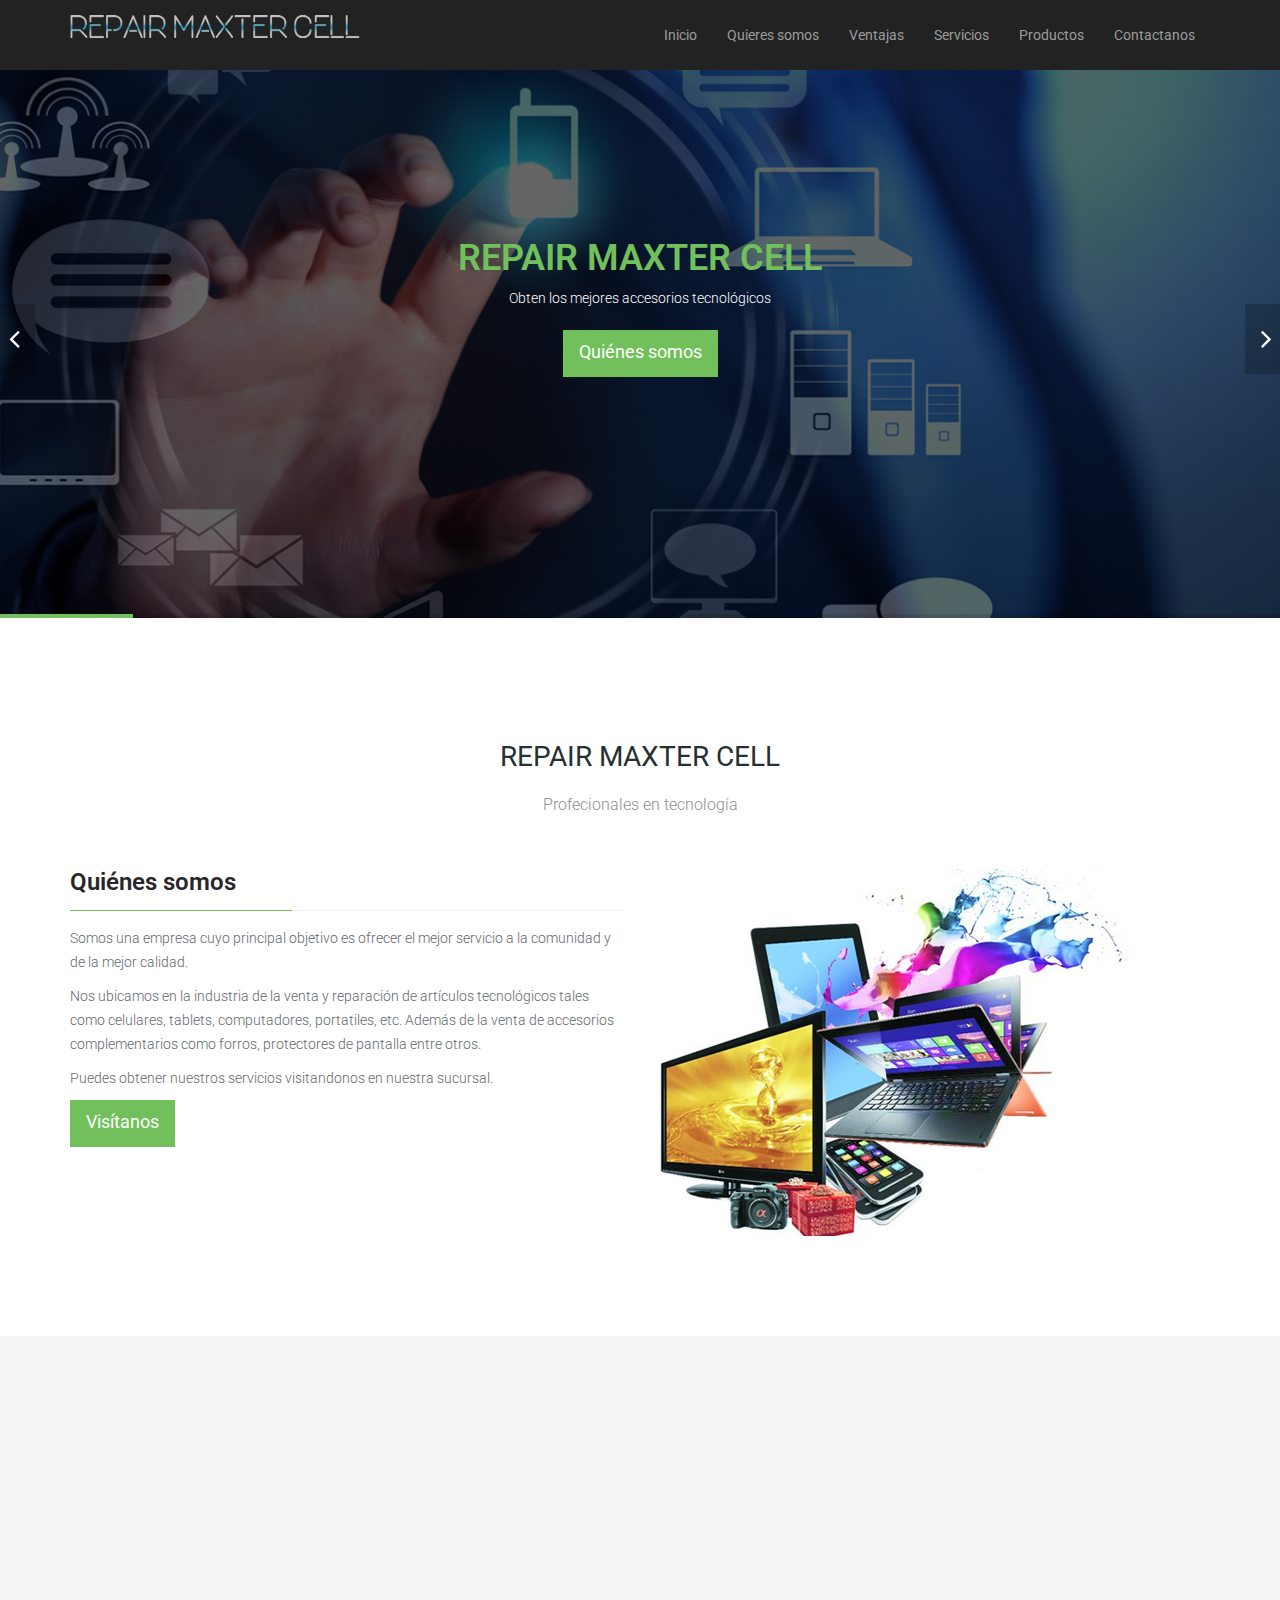
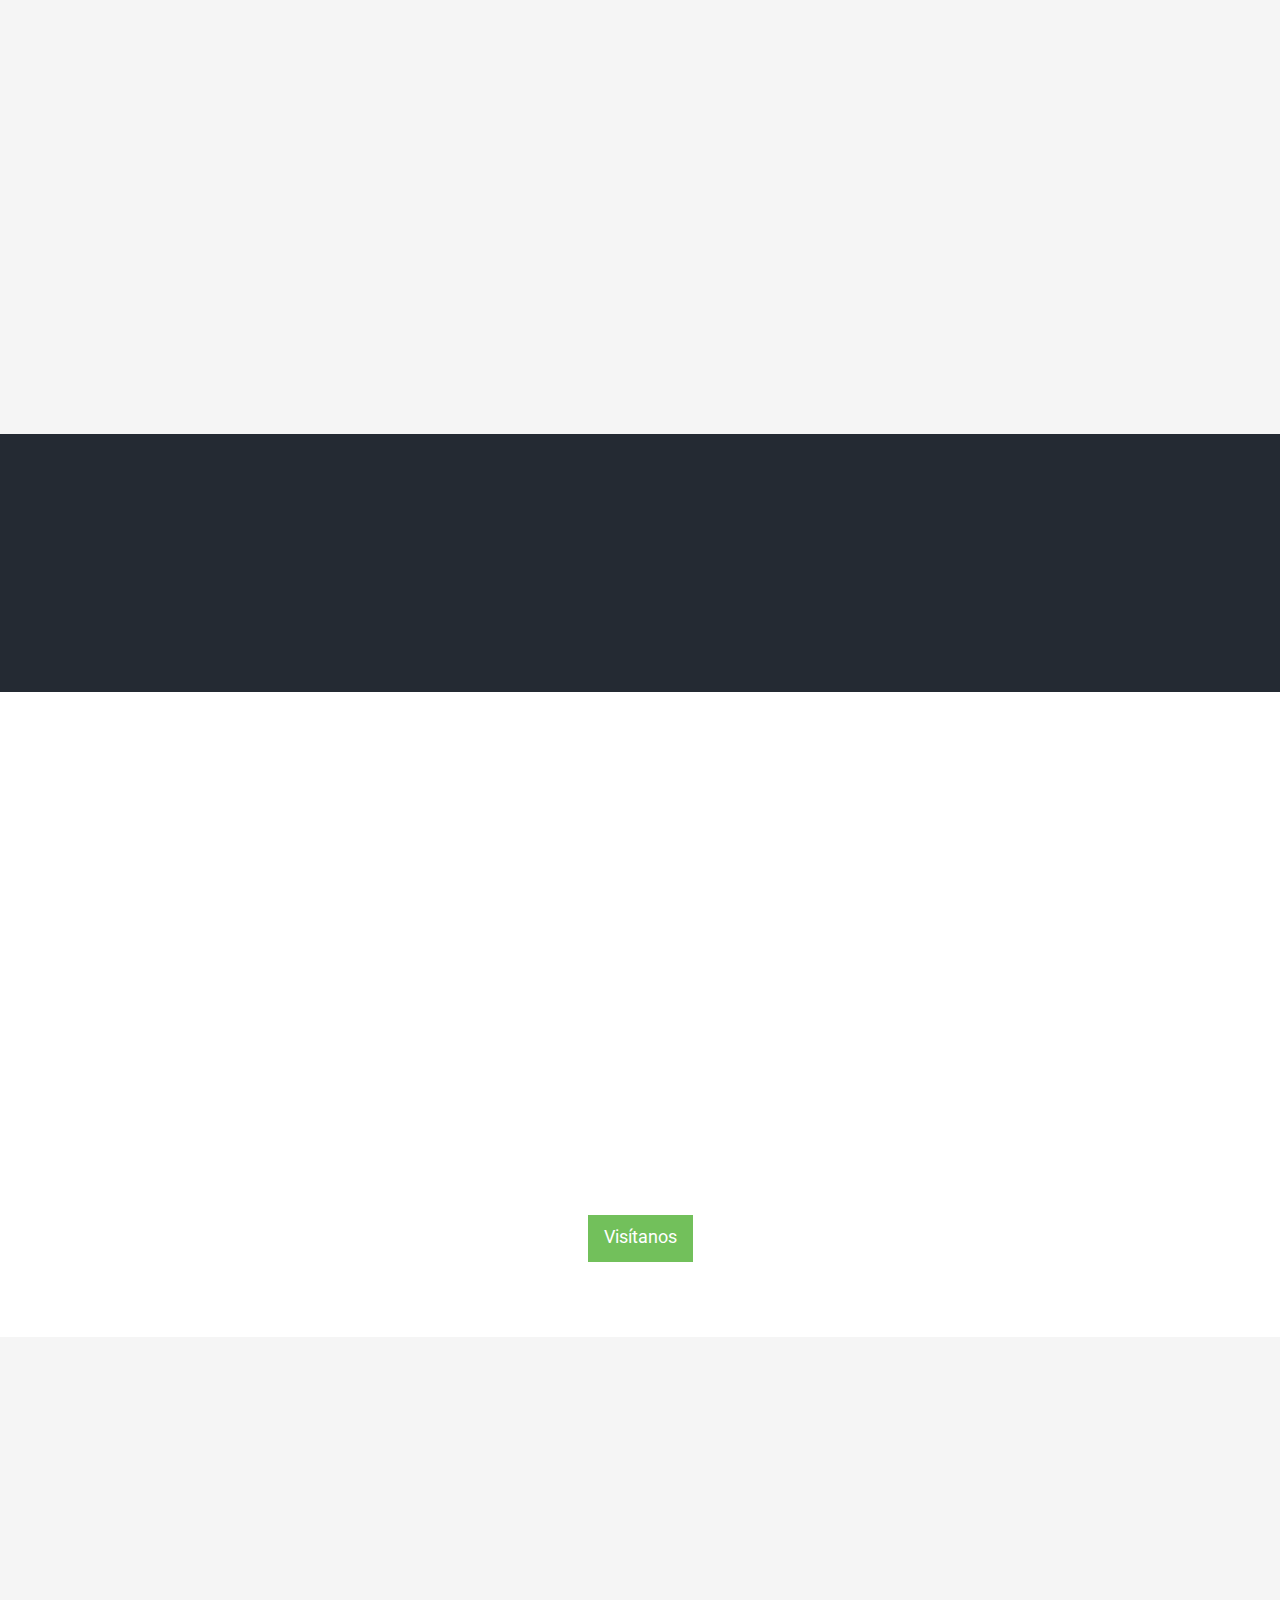
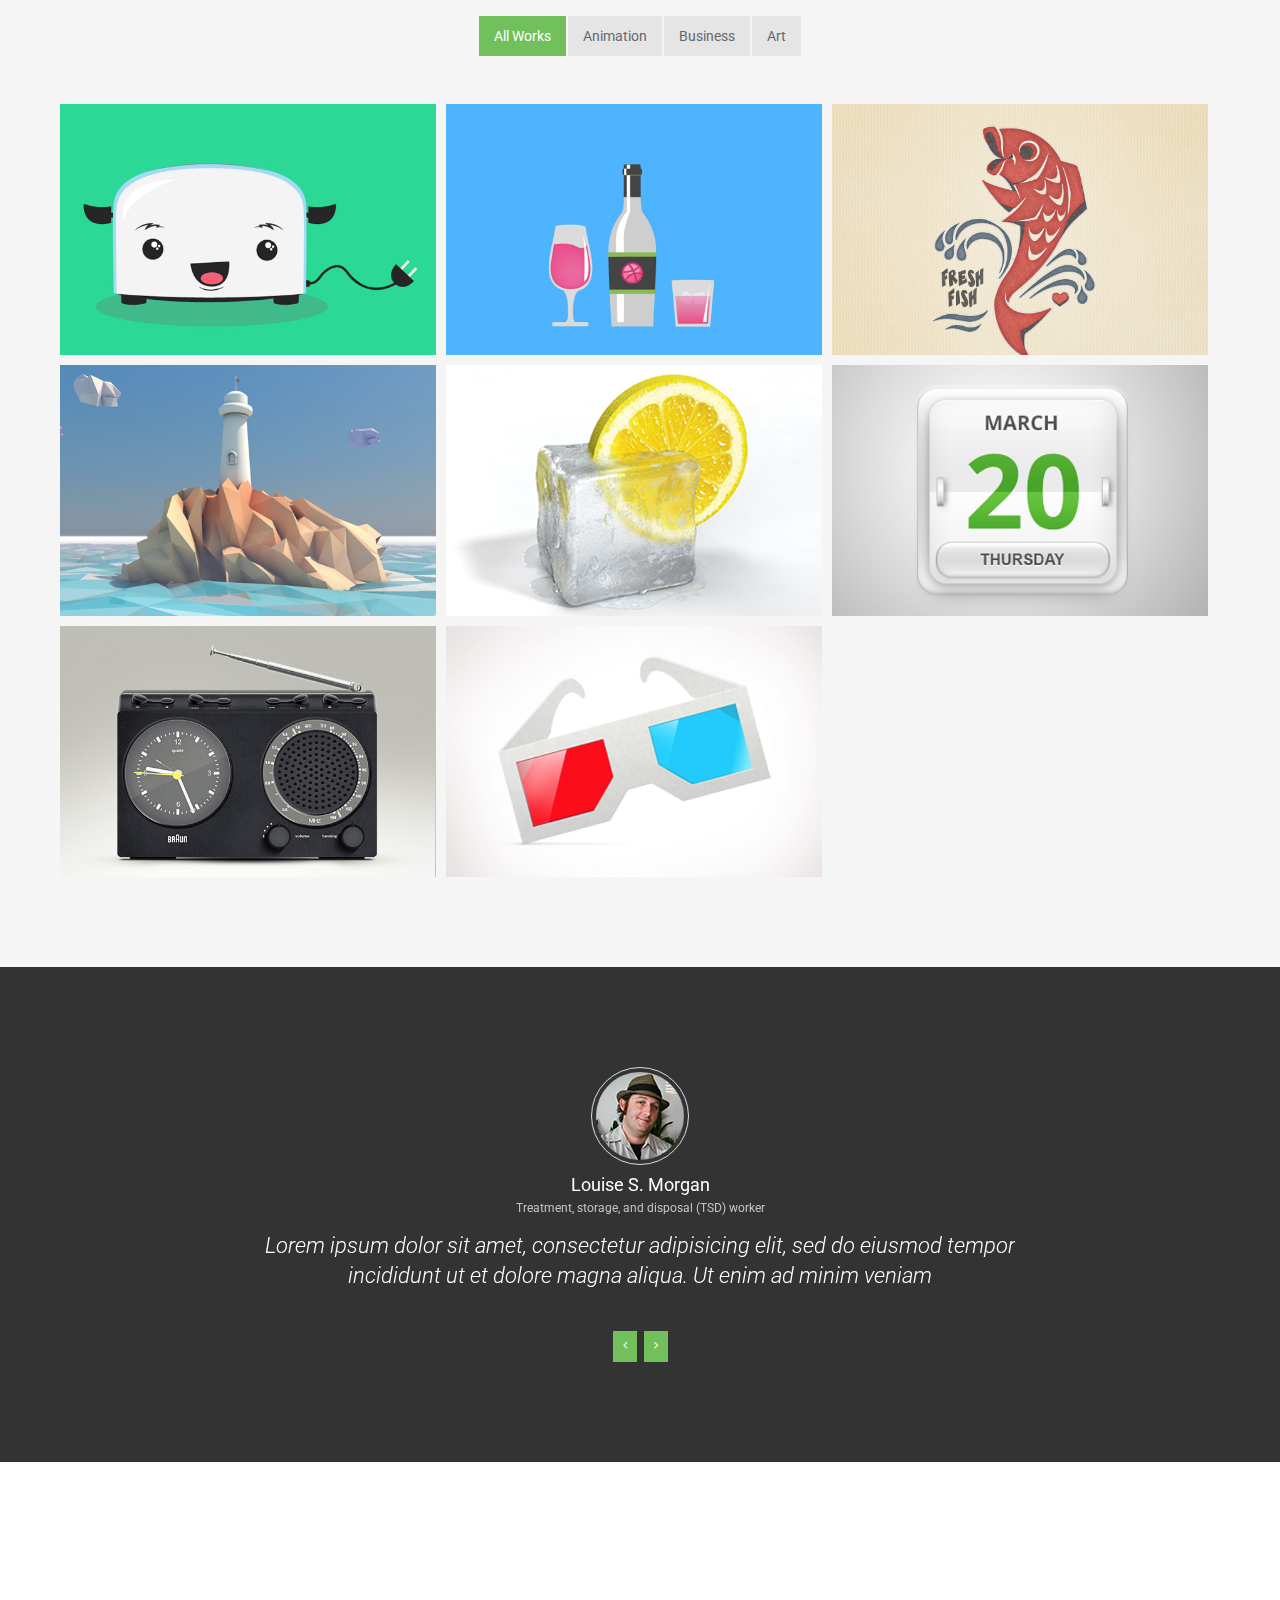
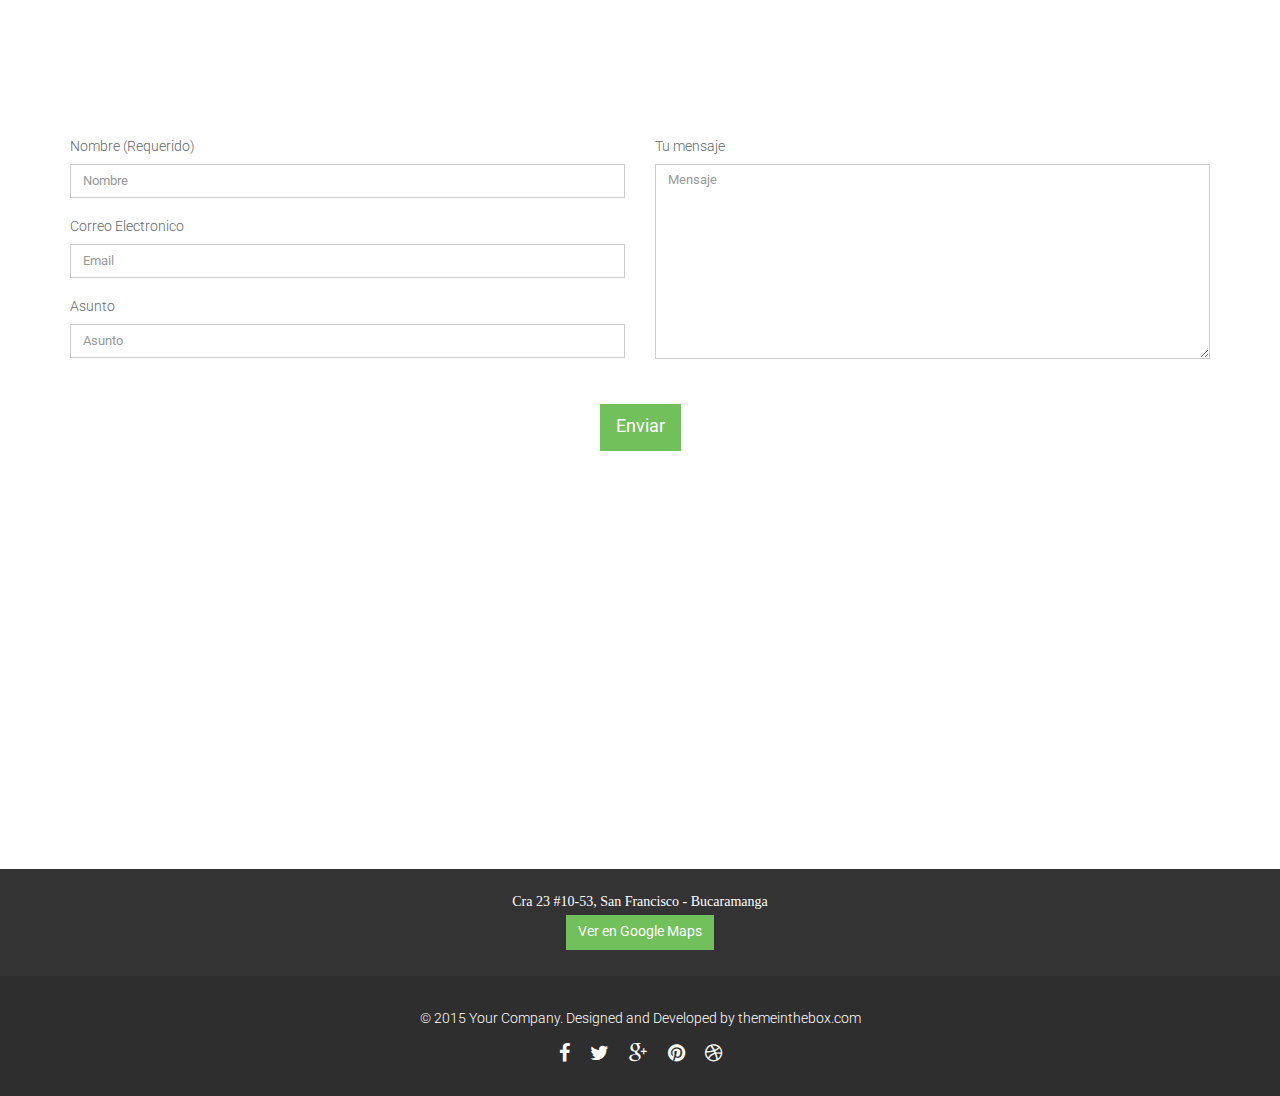
==== commit c47905e5: "act" ====
--- a/color/index.html
+++ b/color/index.html
@@ -56,9 +56,9 @@
                         <ul id="nav" class="nav navbar-nav">
                             <li class="scroll"><a href="#home" data-section="#home">Inicio</a></li>
                             <li class="scroll"><a href="#about" data-section="#about">Quieres somos</a></li>
-                            <li class="scroll"><a href="#features" data-section="#features">Calidad</a></li>
+                            <li class="scroll"><a href="#features" data-section="#features">Ventajas</a></li>
+                            <li class="scroll"><a href="#services" data-section="#services">Servicios</a></li>
                             <li class="scroll"><a href="#portfolio" data-section="#portfolio">Productos</a></li>
-                            <li class="scroll"><a href="#services" data-section="#services">Servicios</a></li>
                             <li class="scroll"><a href="#contact-area" data-section="#contact-area">Contactanos</a></li>   
                         </ul>
                     </div>
@@ -154,51 +154,43 @@
     <section id="features">
         <div class="container">
             <div class="section-header">
-                <h2 class="section-title text-center wow fadeInDown">Awesome Features</h2>
-                <p class="text-center wow fadeInDown">Lorem ipsum dolor sit amet, consectetur adipisicing elit, sed do eiusmod tempor incididunt ut <br> et dolore magna aliqua. Ut enim ad minim veniam</p>
+                <h2 class="section-title text-center wow fadeInDown">Ventajas de usar nuestros servicios</h2>
+                <!-- <p class="text-center wow fadeInDown"></p> -->
             </div>
             <div class="row">
                 <div class="col-sm-6 wow fadeInLeft">
-                    <img class="img-responsive" src="images/main-feature.png" alt="">
+                    <img class="img-responsive" src="images/main-feature2.png" alt="">
                 </div>
                 <div class="col-sm-6">
                     <div class="media service-box wow fadeInRight">
                         <div class="pull-left">
-                            <i class="fa fa-line-chart"></i>
+                            <i class="glyphicon glyphicon-usd"></i>
                         </div>
                         <div class="media-body">
-                            <h4 class="media-heading">UX design</h4>
-                            <p>Backed by some of the biggest names in the industry, Firefox OS is an open platform that fosters greater</p>
+                            <h4 class="media-heading" style="margin-top:25px;">Al mejor Precio.</h4>
+                            <br>
+                            <!-- <p>Productos de muy buena calidad al mejor precio.</p> -->
                         </div>
                     </div>
 
                     <div class="media service-box wow fadeInRight">
                         <div class="pull-left">
-                            <i class="fa fa-cubes"></i>
+                            <i class="  glyphicon glyphicon-globe"></i>
                         </div>
                         <div class="media-body">
-                            <h4 class="media-heading">UI design</h4>
-                            <p>Backed by some of the biggest names in the industry, Firefox OS is an open platform that fosters greater</p>
+                            <h4 class="media-heading" style="margin-top:25px;">Productos internacionales.</h4>
+                            <br>
+                            <!-- <p></p> -->
                         </div>
                     </div>
 
                     <div class="media service-box wow fadeInRight">
                         <div class="pull-left">
-                            <i class="fa fa-pie-chart"></i>
+                            <i class="glyphicon glyphicon-ok-circle"></i>
                         </div>
                         <div class="media-body">
-                            <h4 class="media-heading">SEO Services</h4>
-                            <p>Backed by some of the biggest names in the industry, Firefox OS is an open platform that fosters greater</p>
-                        </div>
-                    </div>
-
-                    <div class="media service-box wow fadeInRight">
-                        <div class="pull-left">
-                            <i class="fa fa-pie-chart"></i>
-                        </div>
-                        <div class="media-body">
-                            <h4 class="media-heading">SEO Services</h4>
-                            <p>Backed by some of the biggest names in the industry, Firefox OS is an open platform that fosters greater</p>
+                            <h4 class="media-heading" style="margin-top:25px;">Garantía.</h4>
+                            <p>Según el producto.</p>
                         </div>
                     </div>
                 </div>
@@ -209,9 +201,9 @@
     <section id="cta2">
         <div class="container">
             <div class="text-center">
-                <h2 class="wow fadeInUp" data-wow-duration="300ms" data-wow-delay="0ms">YOU'VE MADE A brave DECISION, <span>WELCOME</span></h2>
-                <p class="wow fadeInUp" data-wow-duration="300ms" data-wow-delay="100ms">Mauris pretium auctor quam. Vestibulum et nunc id nisi fringilla <br />iaculis. Mauris pretium auctor quam.</p>
-                <p class="wow fadeInUp" data-wow-duration="300ms" data-wow-delay="200ms"><a class="btn btn-primary btn-lg" href="#">Get It Now</a></p>
+                <h2 class="wow fadeInUp" data-wow-duration="300ms" data-wow-delay="0ms">Mira los productos y servicios que ofrecemos.<br> <span>¡Te encantarán!</span></h2>
+                <p class="wow fadeInUp" data-wow-duration="300ms" data-wow-delay="100ms"></p>
+               <!--  <p class="wow fadeInUp" data-wow-duration="300ms" data-wow-delay="200ms"><a class="btn btn-primary btn-lg" href="#">Get It Now</a></p> -->
             </div>
         </div>
     </section>
@@ -236,6 +228,7 @@
                             </div>
                             <h3 class="features-title font-alt">Venta de artículos tecnológicos</h3>
                             Ofrecemos a su disposición una gama de aparatos tecnológicos de última tecnología, visítanos en nuestras instalaciones para apreciar nuestros productos.
+                            Puedes revisar que tipo de productos son los que ofrecemos <a href="#portfolio" data-section="#portfolio">aquí</a>.
                         </div>
                     </div>
 
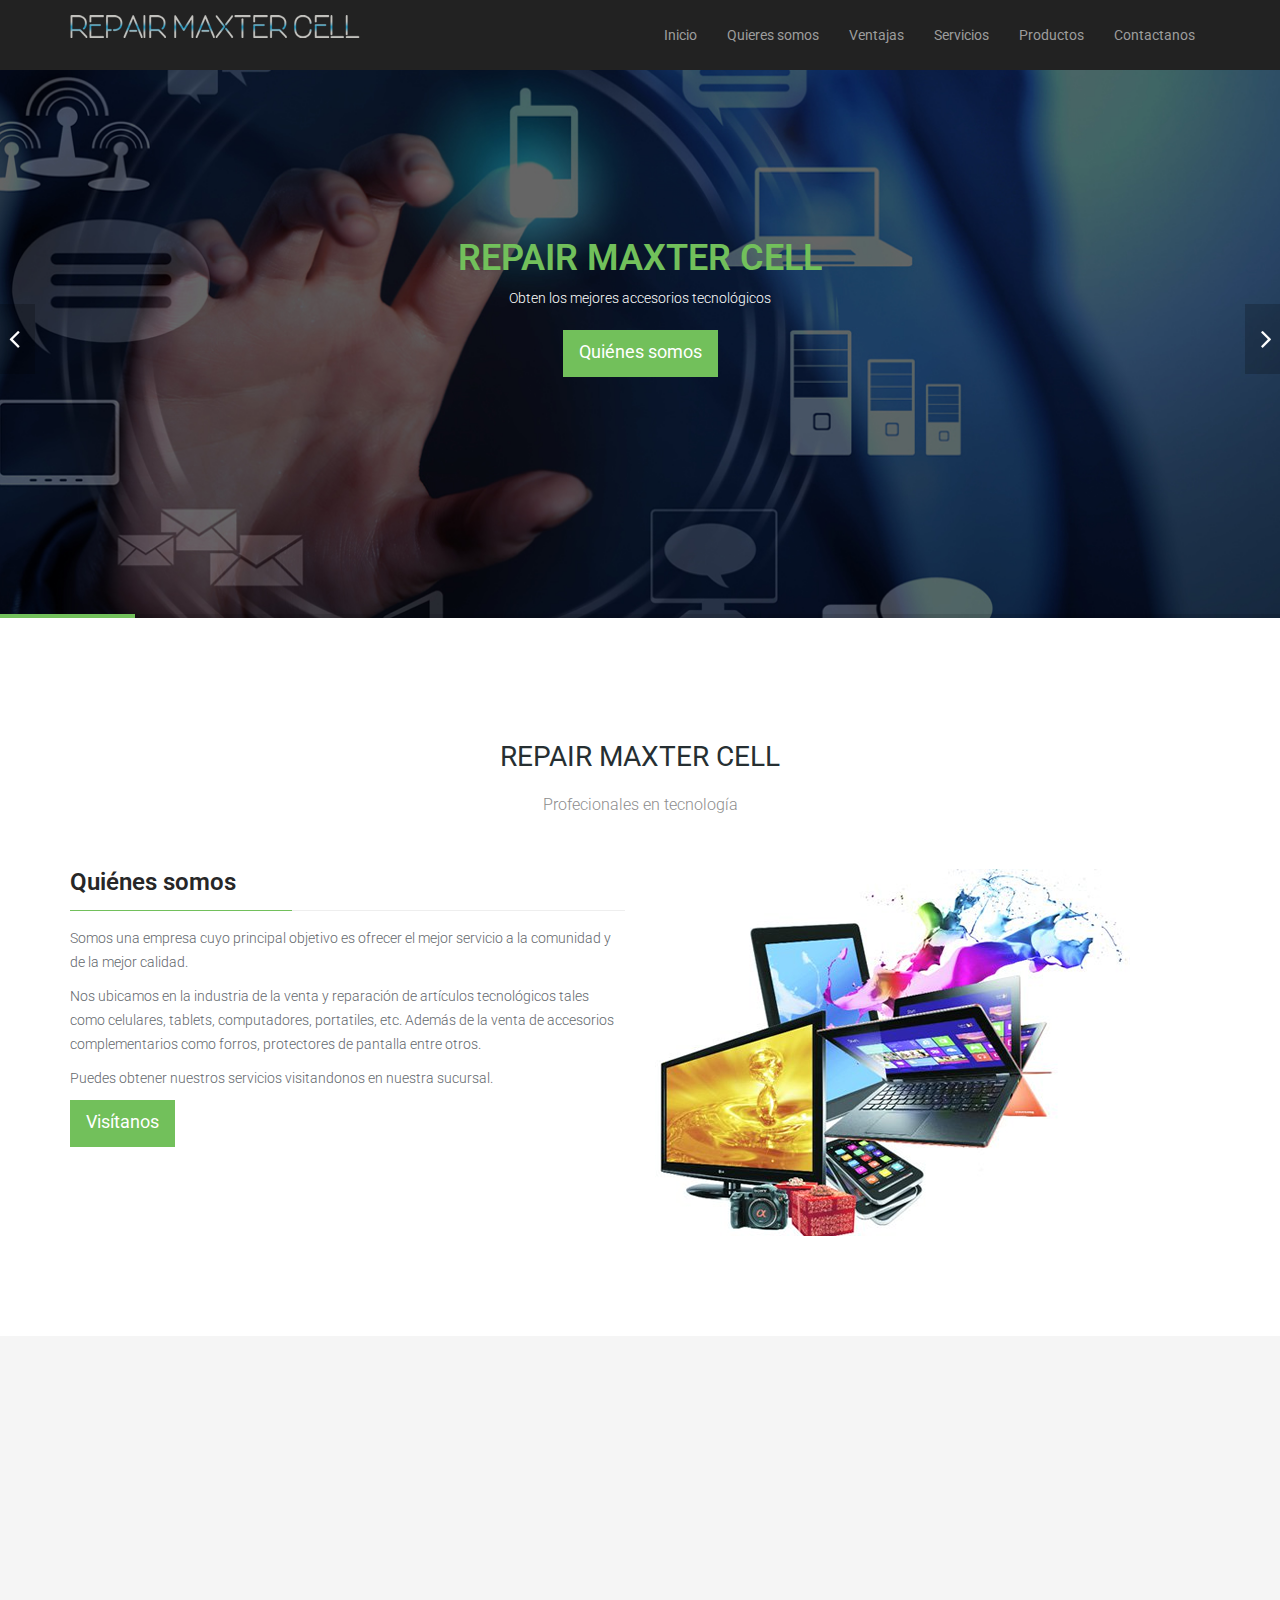
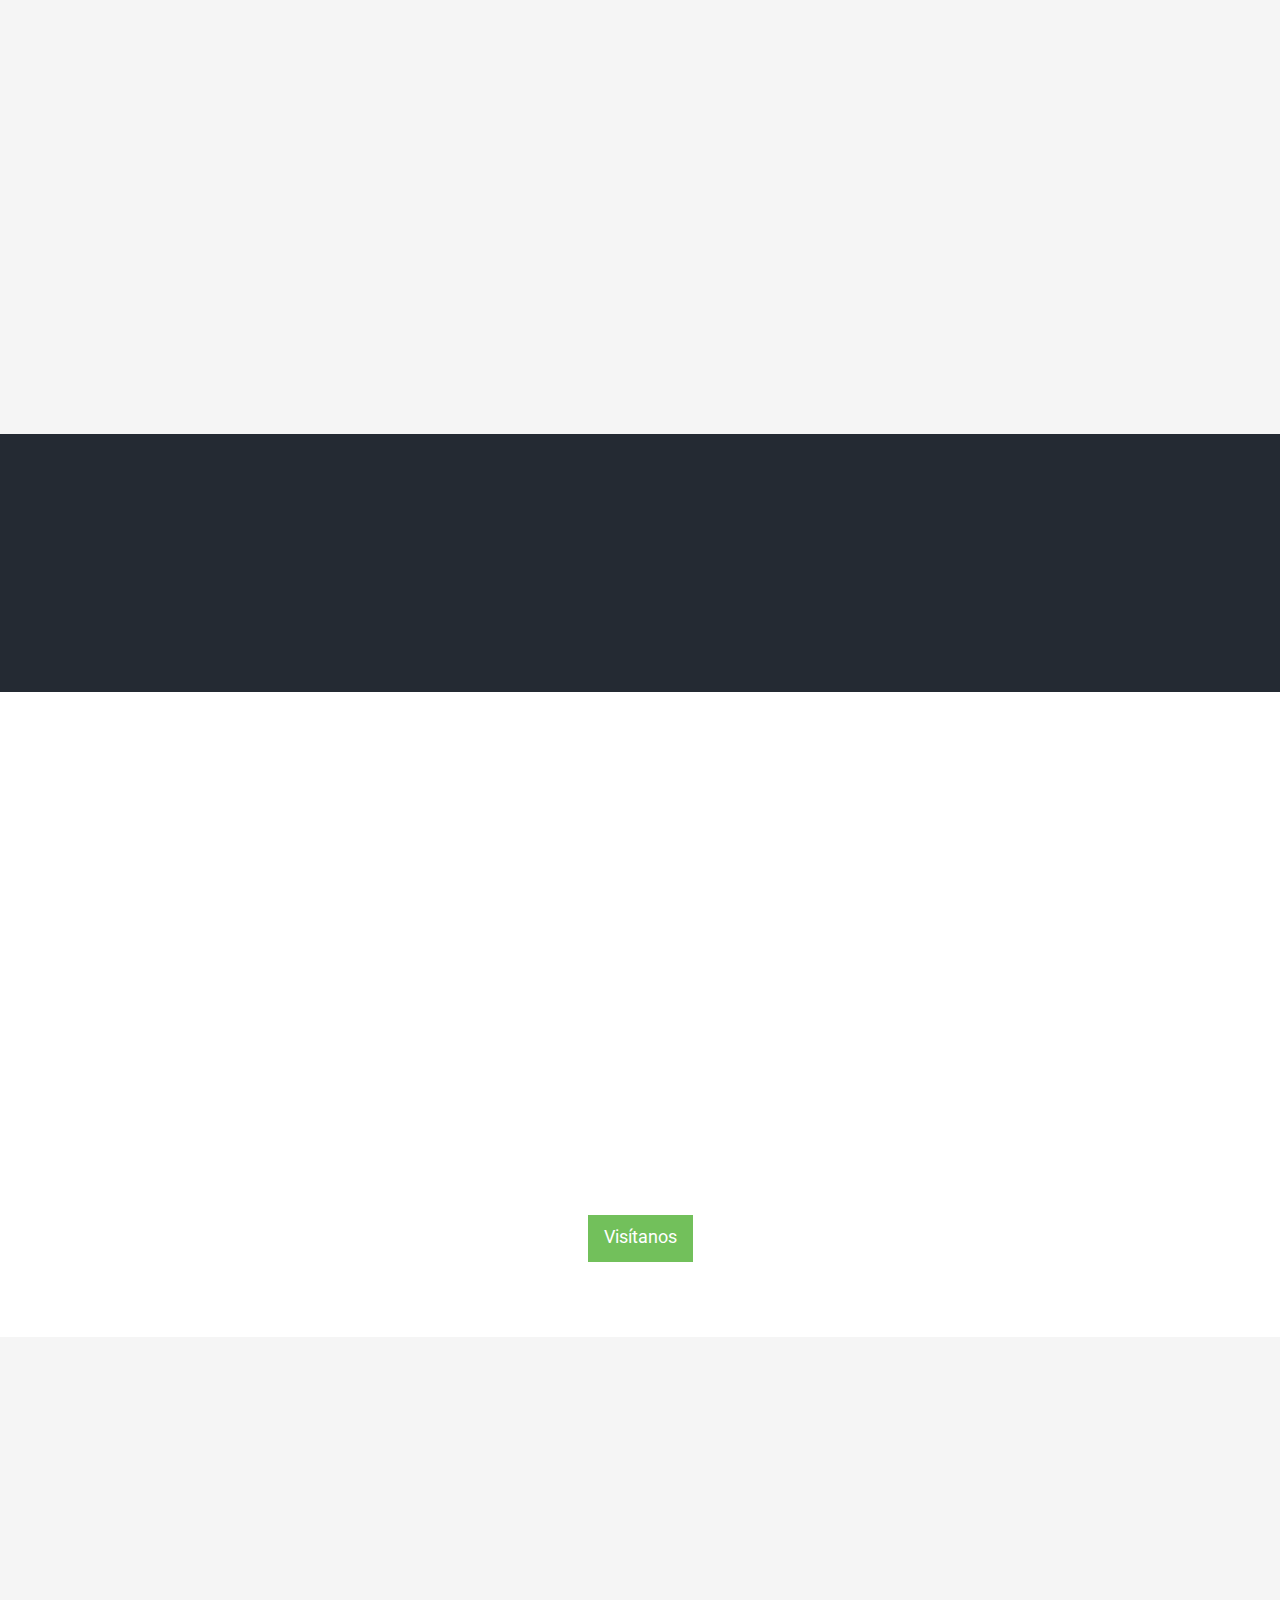
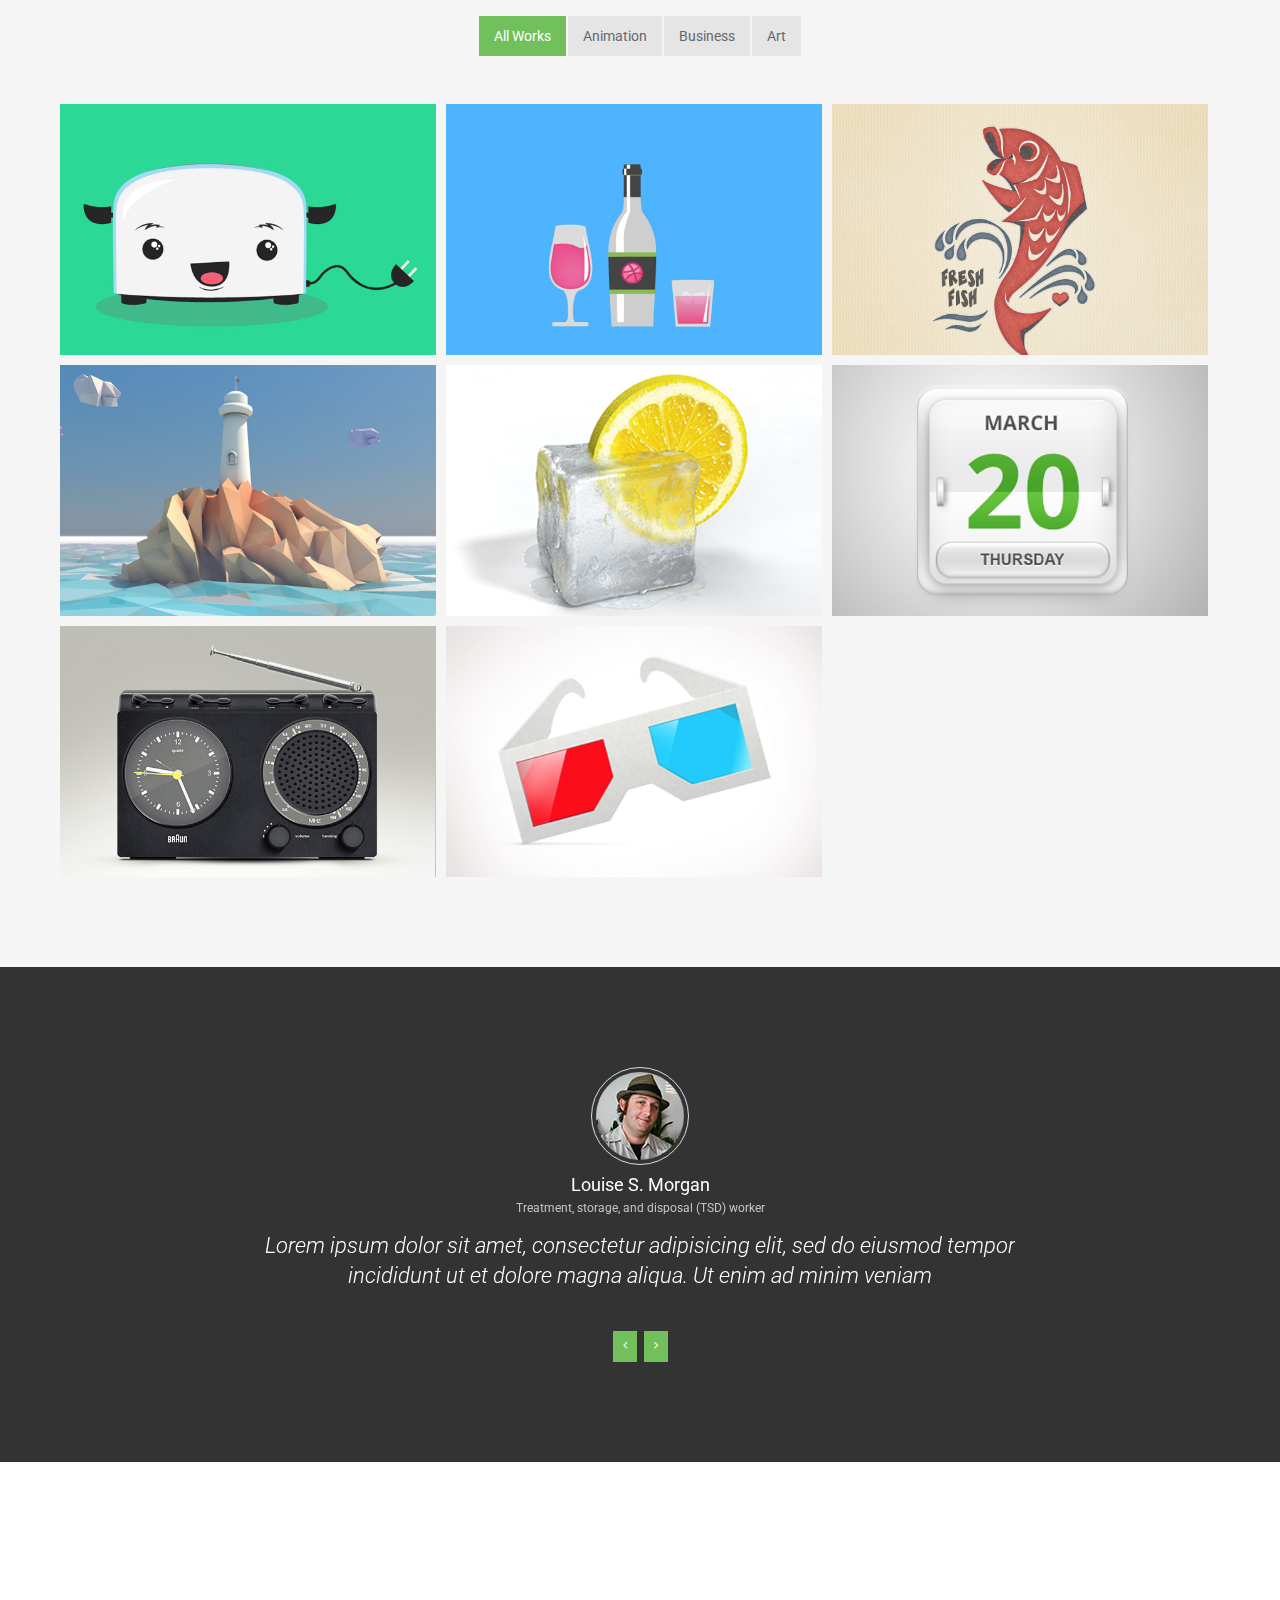
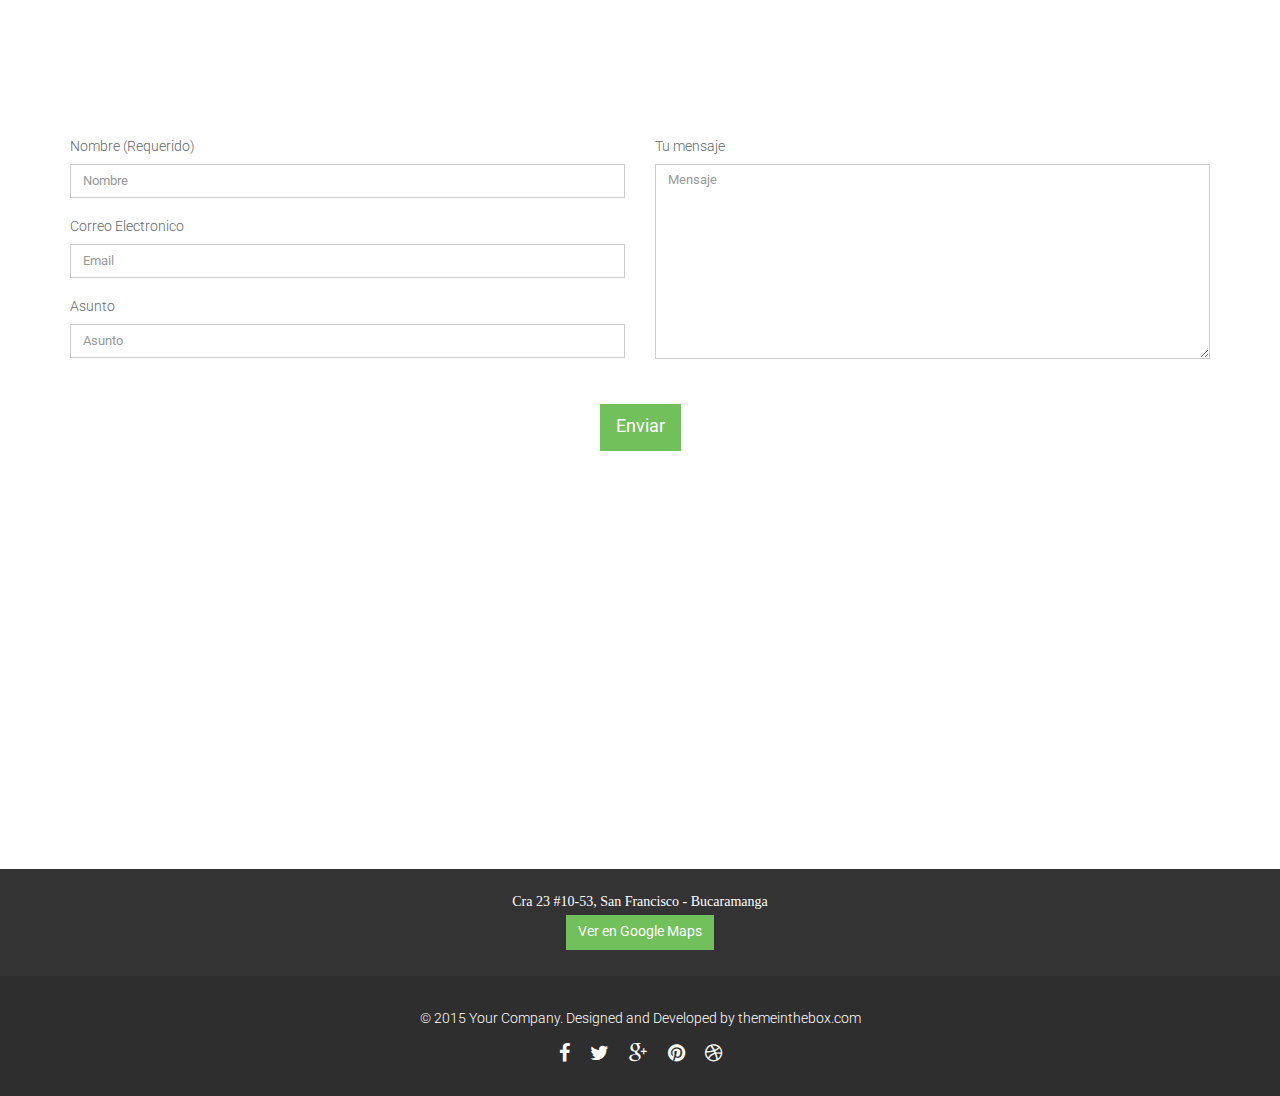
==== commit 7733658f: "no falta mucho" ====
--- a/color/index.html
+++ b/color/index.html
@@ -178,7 +178,7 @@
                             <i class="  glyphicon glyphicon-globe"></i>
                         </div>
                         <div class="media-body">
-                            <h4 class="media-heading" style="margin-top:25px;">Productos internacionales.</h4>
+                            <h4 class="media-heading" style="margin-top:25px;">Productos nacionales e internacionales.</h4>
                             <br>
                             <!-- <p></p> -->
                         </div>
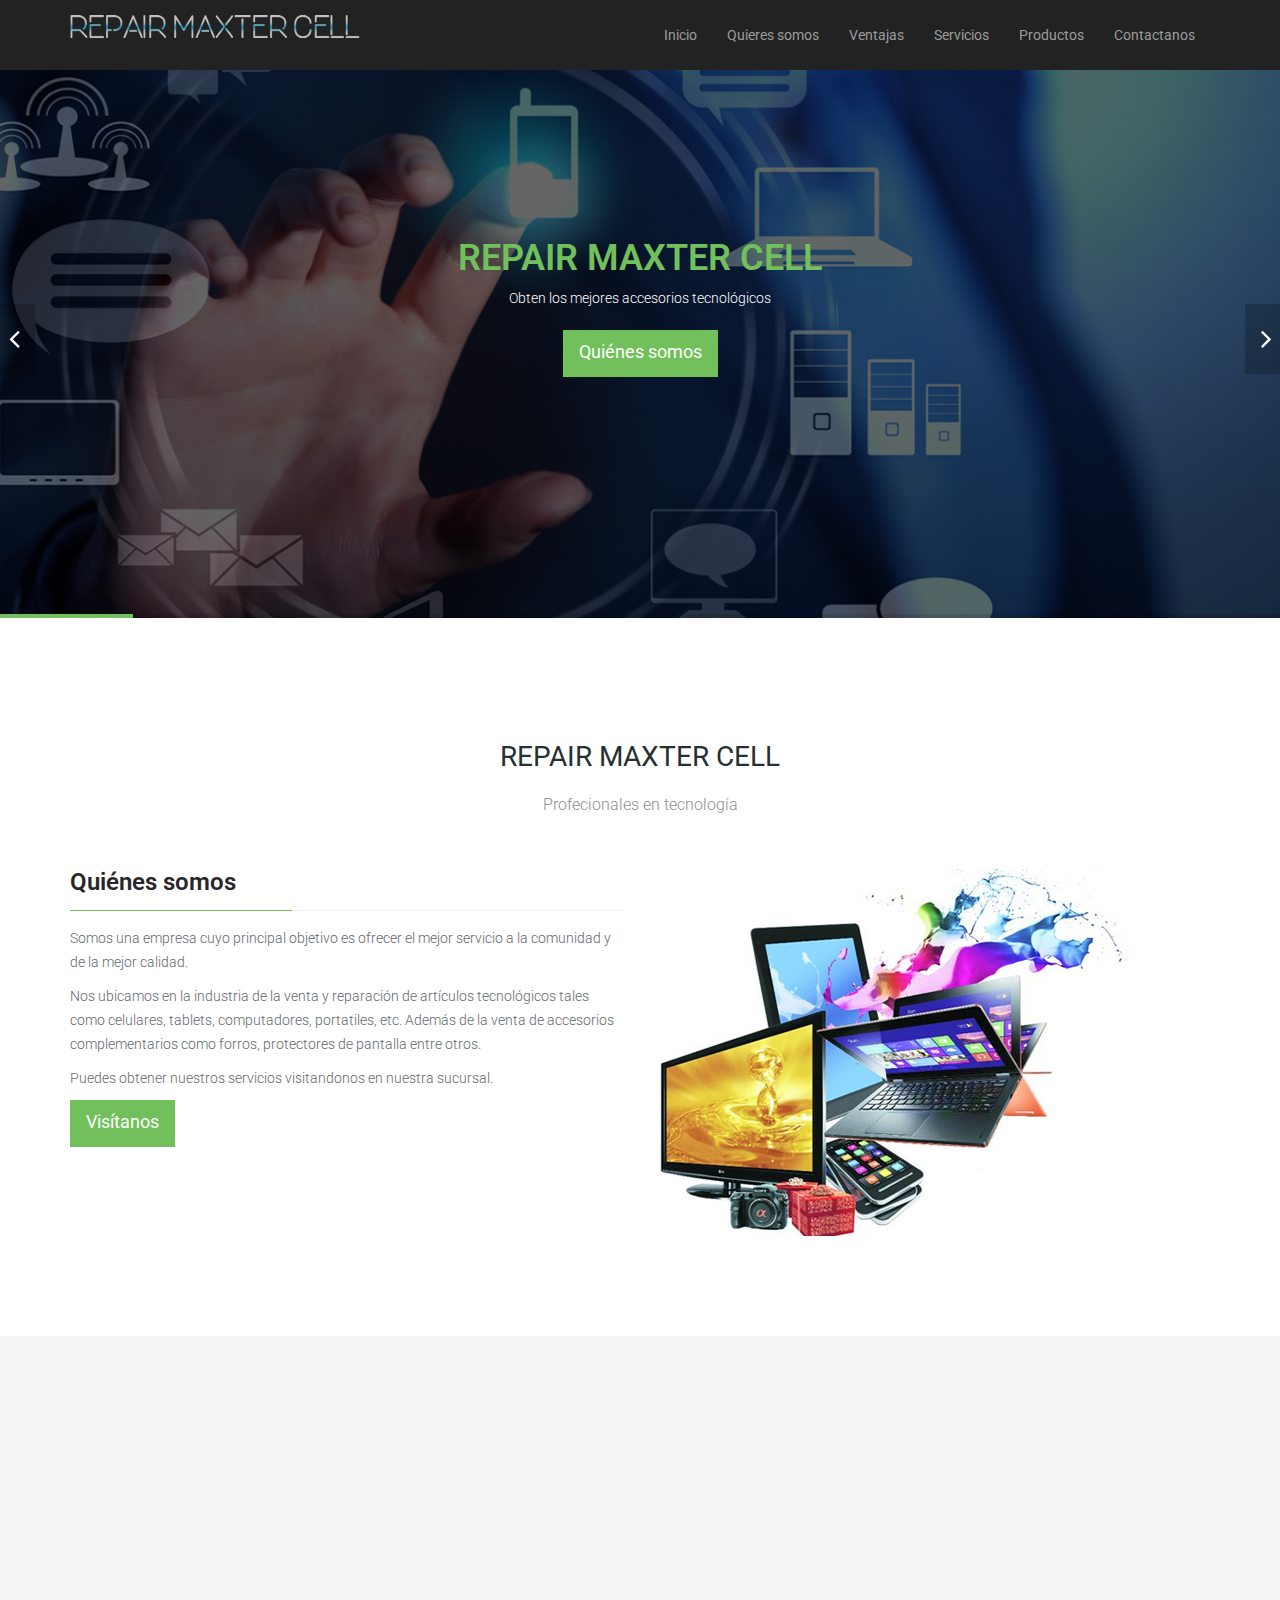
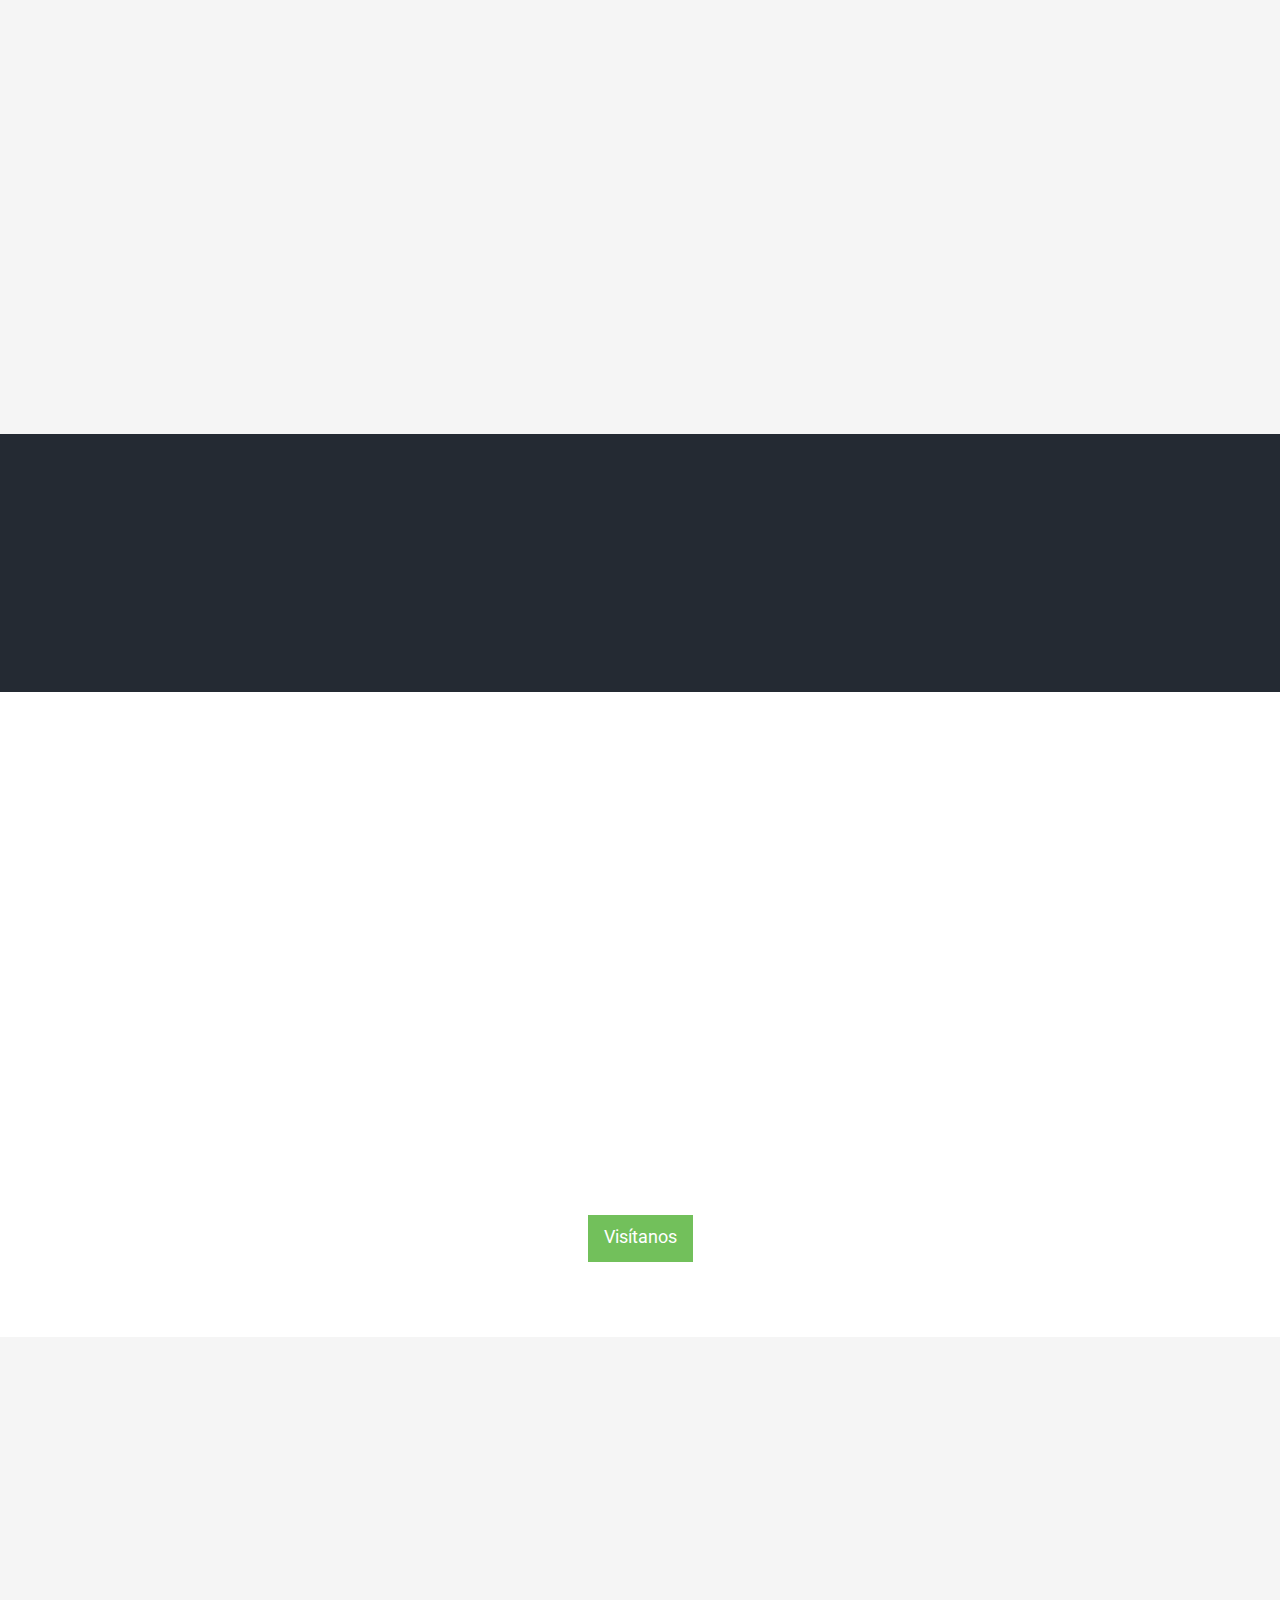
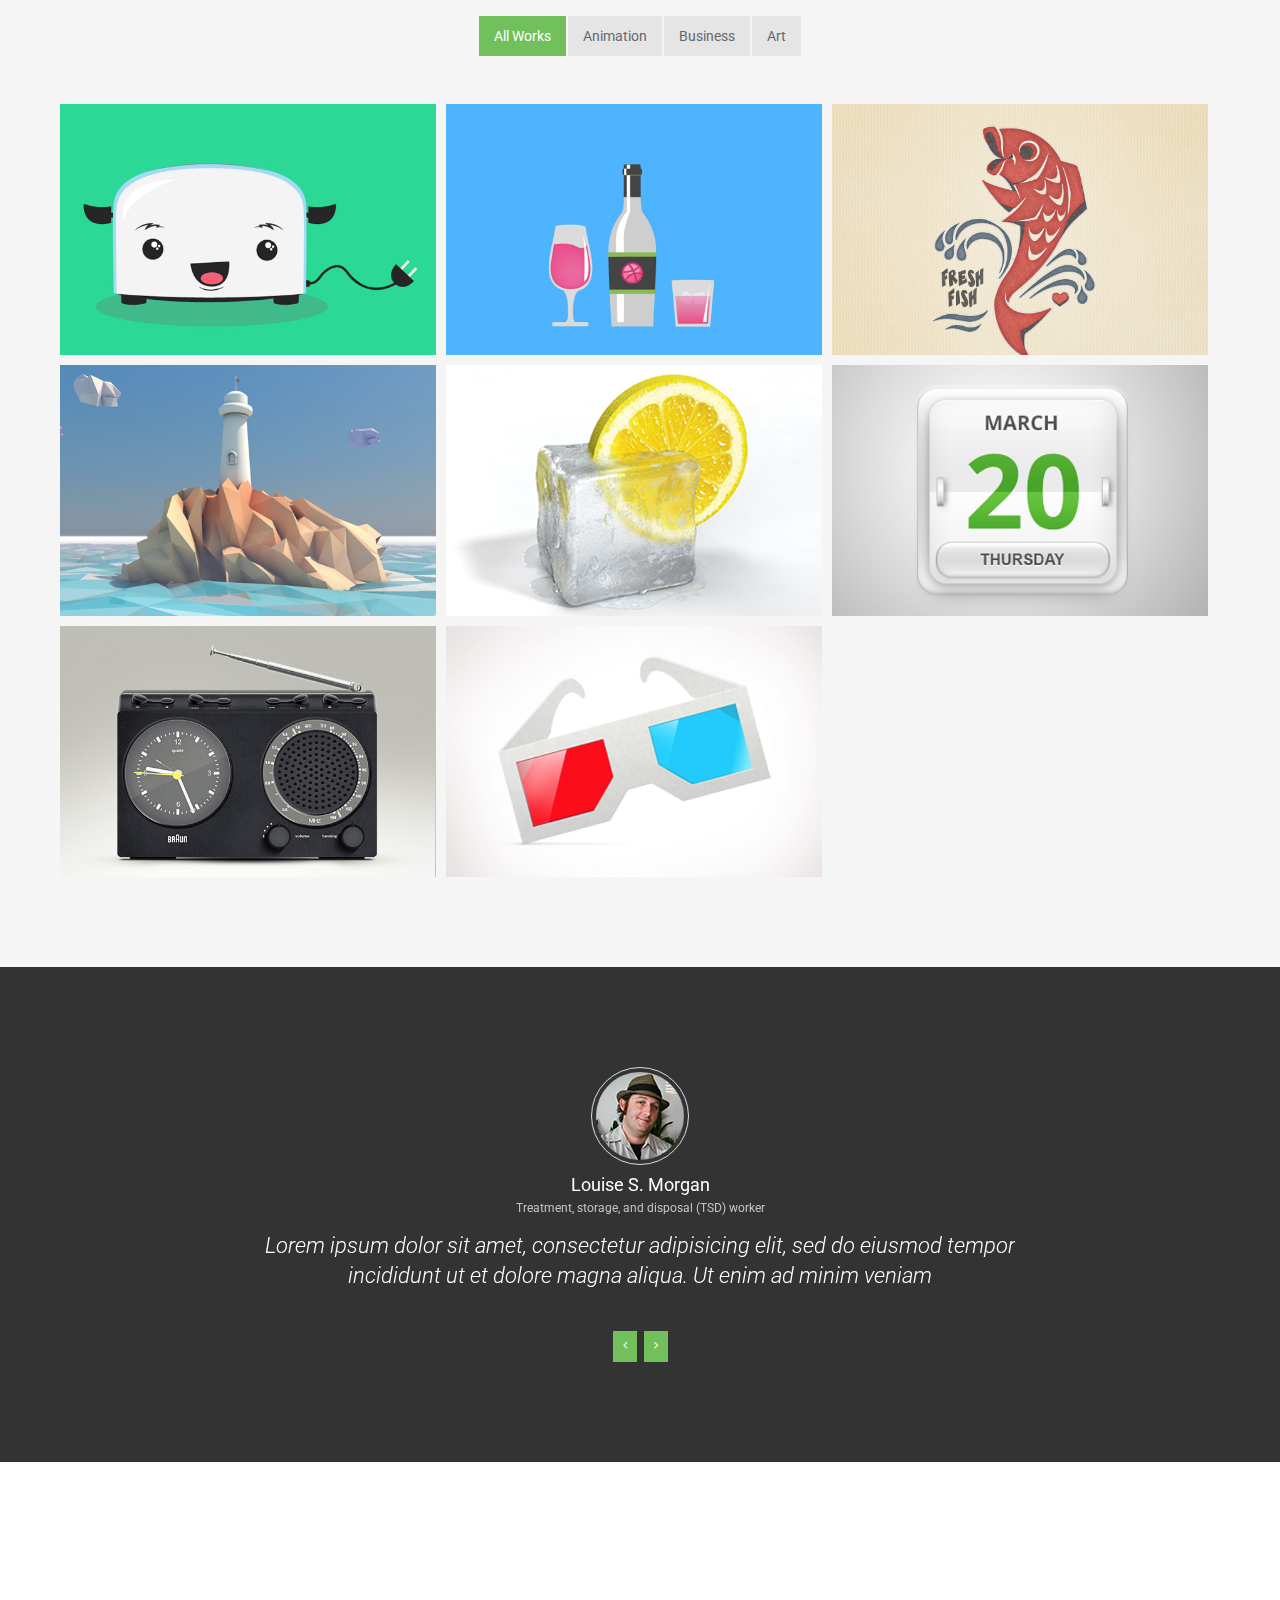
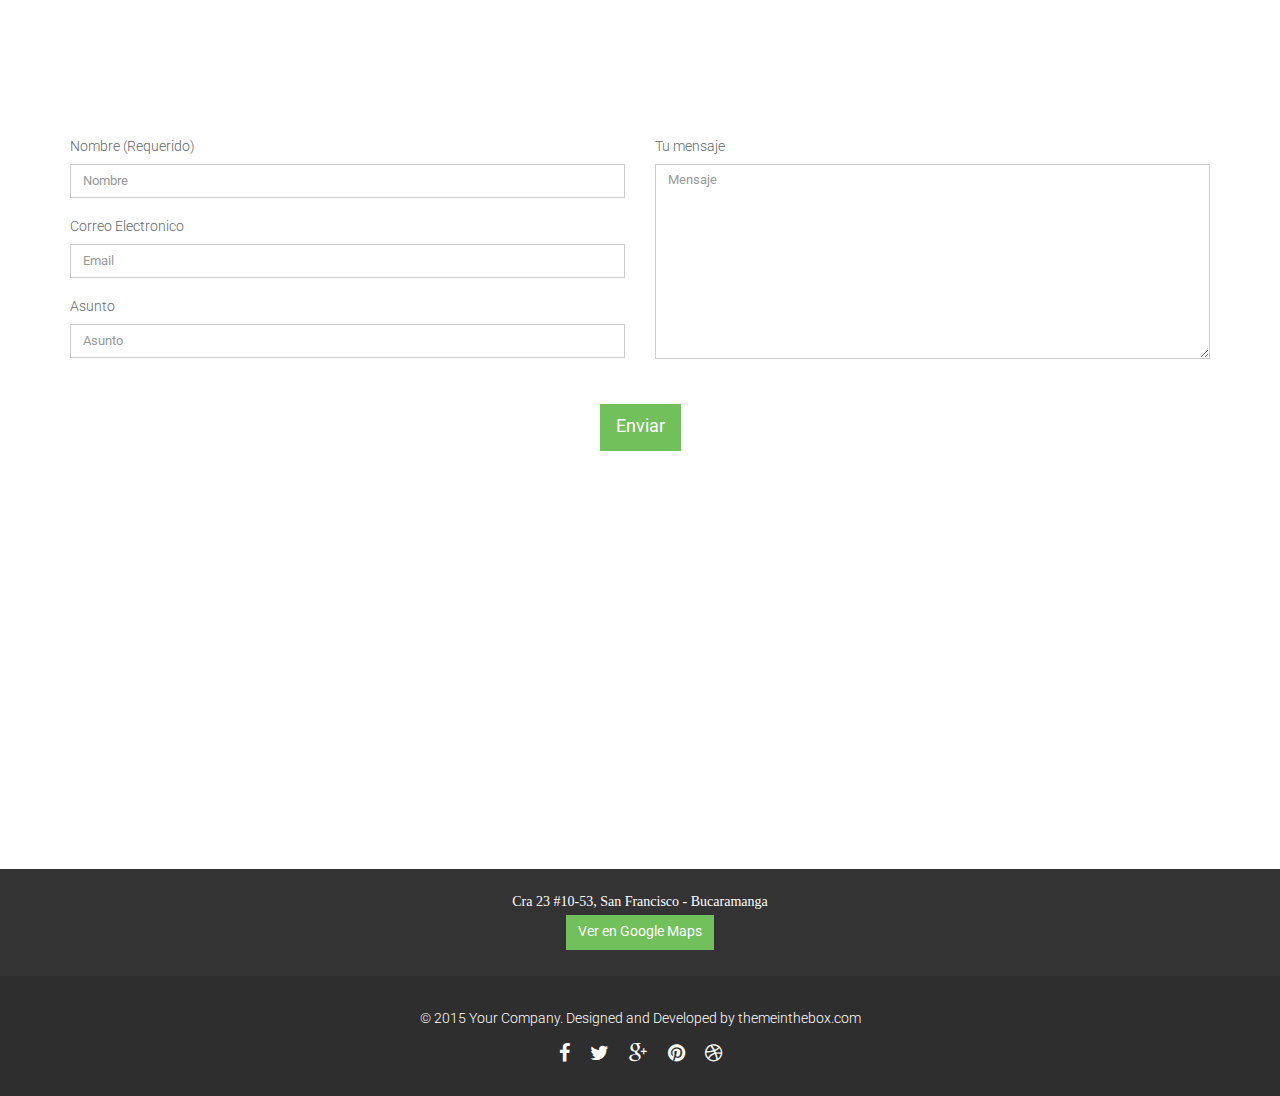
==== commit 758546cd: "act" ====
--- a/color/index.html
+++ b/color/index.html
@@ -107,7 +107,7 @@
                         <div class="row">
                             <div class="col-md-12">
                                 <div class="carousel-content text-center">
-                                    <h2>Repara la tecnología que poseas en <span>Repair Maxter Cell</span></h2>
+                                    <h2>Repare su tecnología dañada en <span>Repair Maxter Cell</span></h2>
                                     <p>Repair Maxter Cell ofrece a su disposición personal capacitado para reparar sus artículos tecnológicos dañados.</p>
                                     <a class="btn btn-primary btn-lg" href="#mapa">Visítanos</a>
                                 </div>
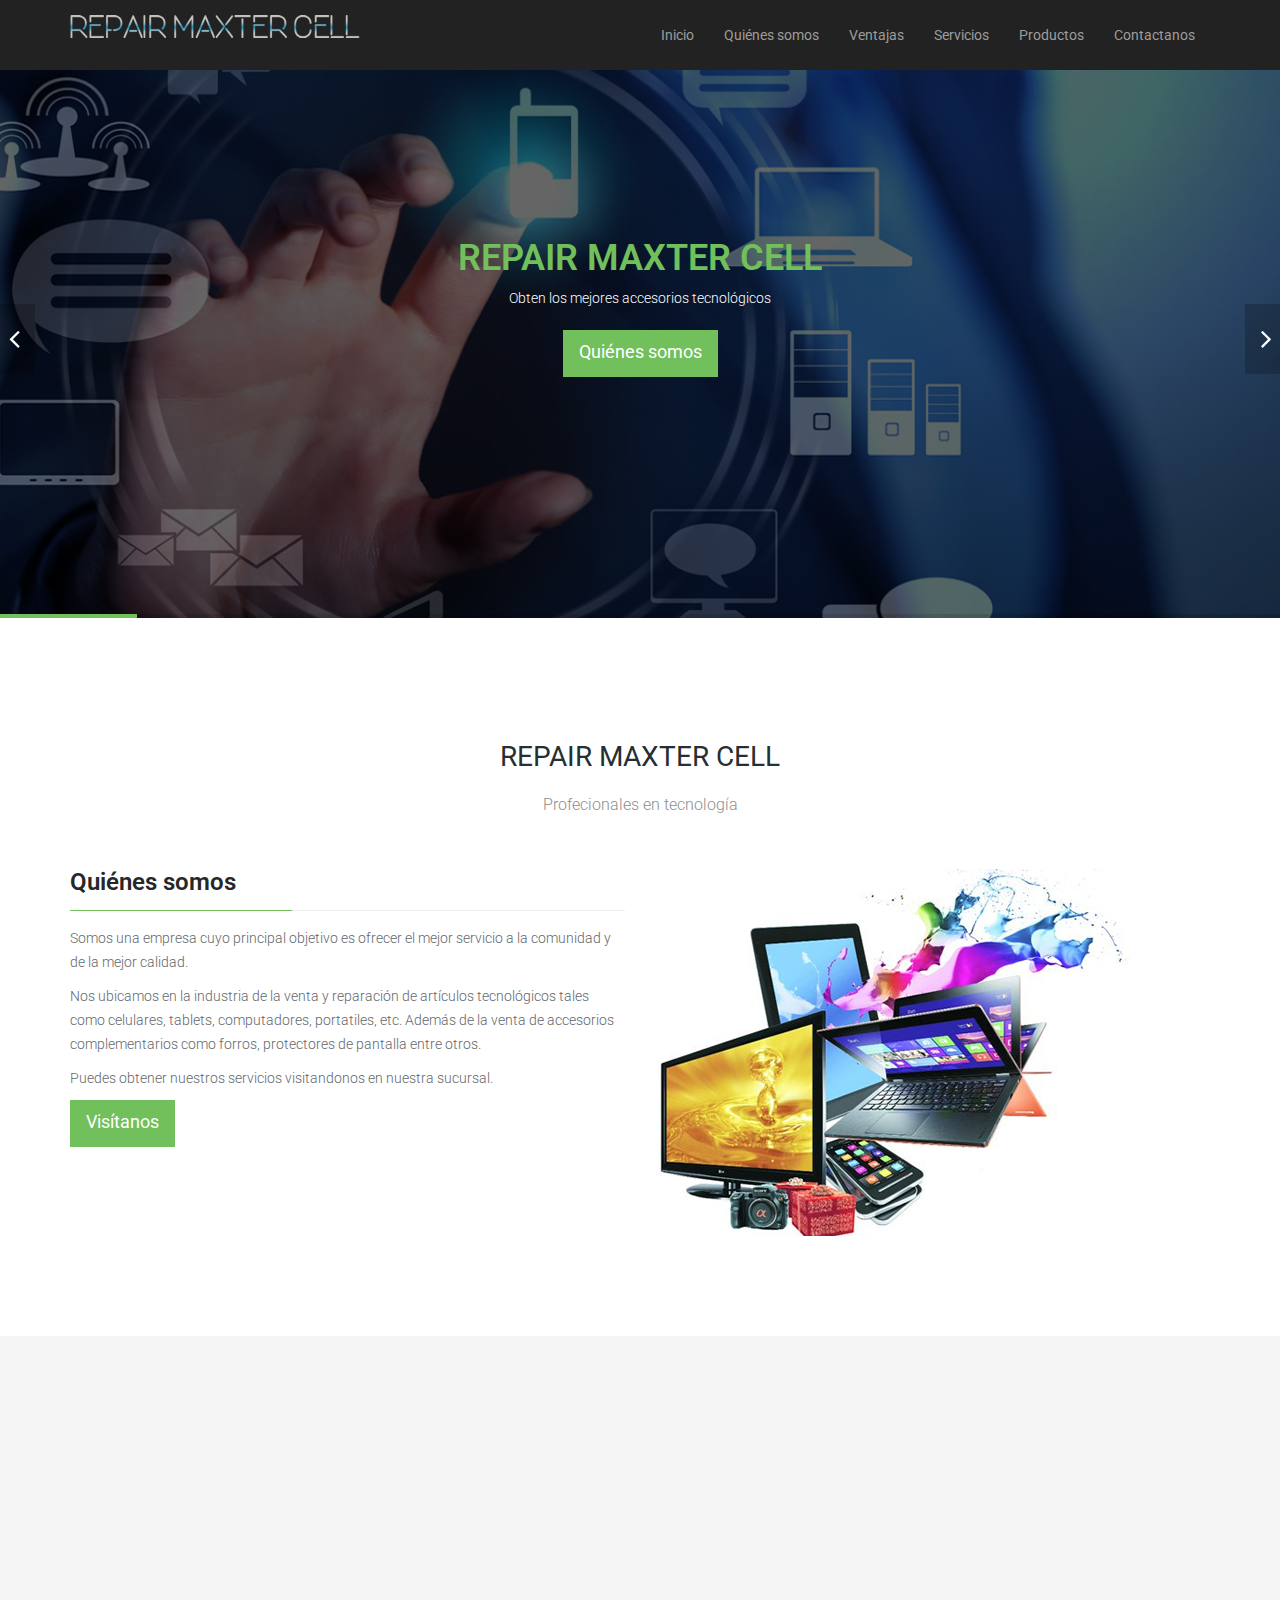
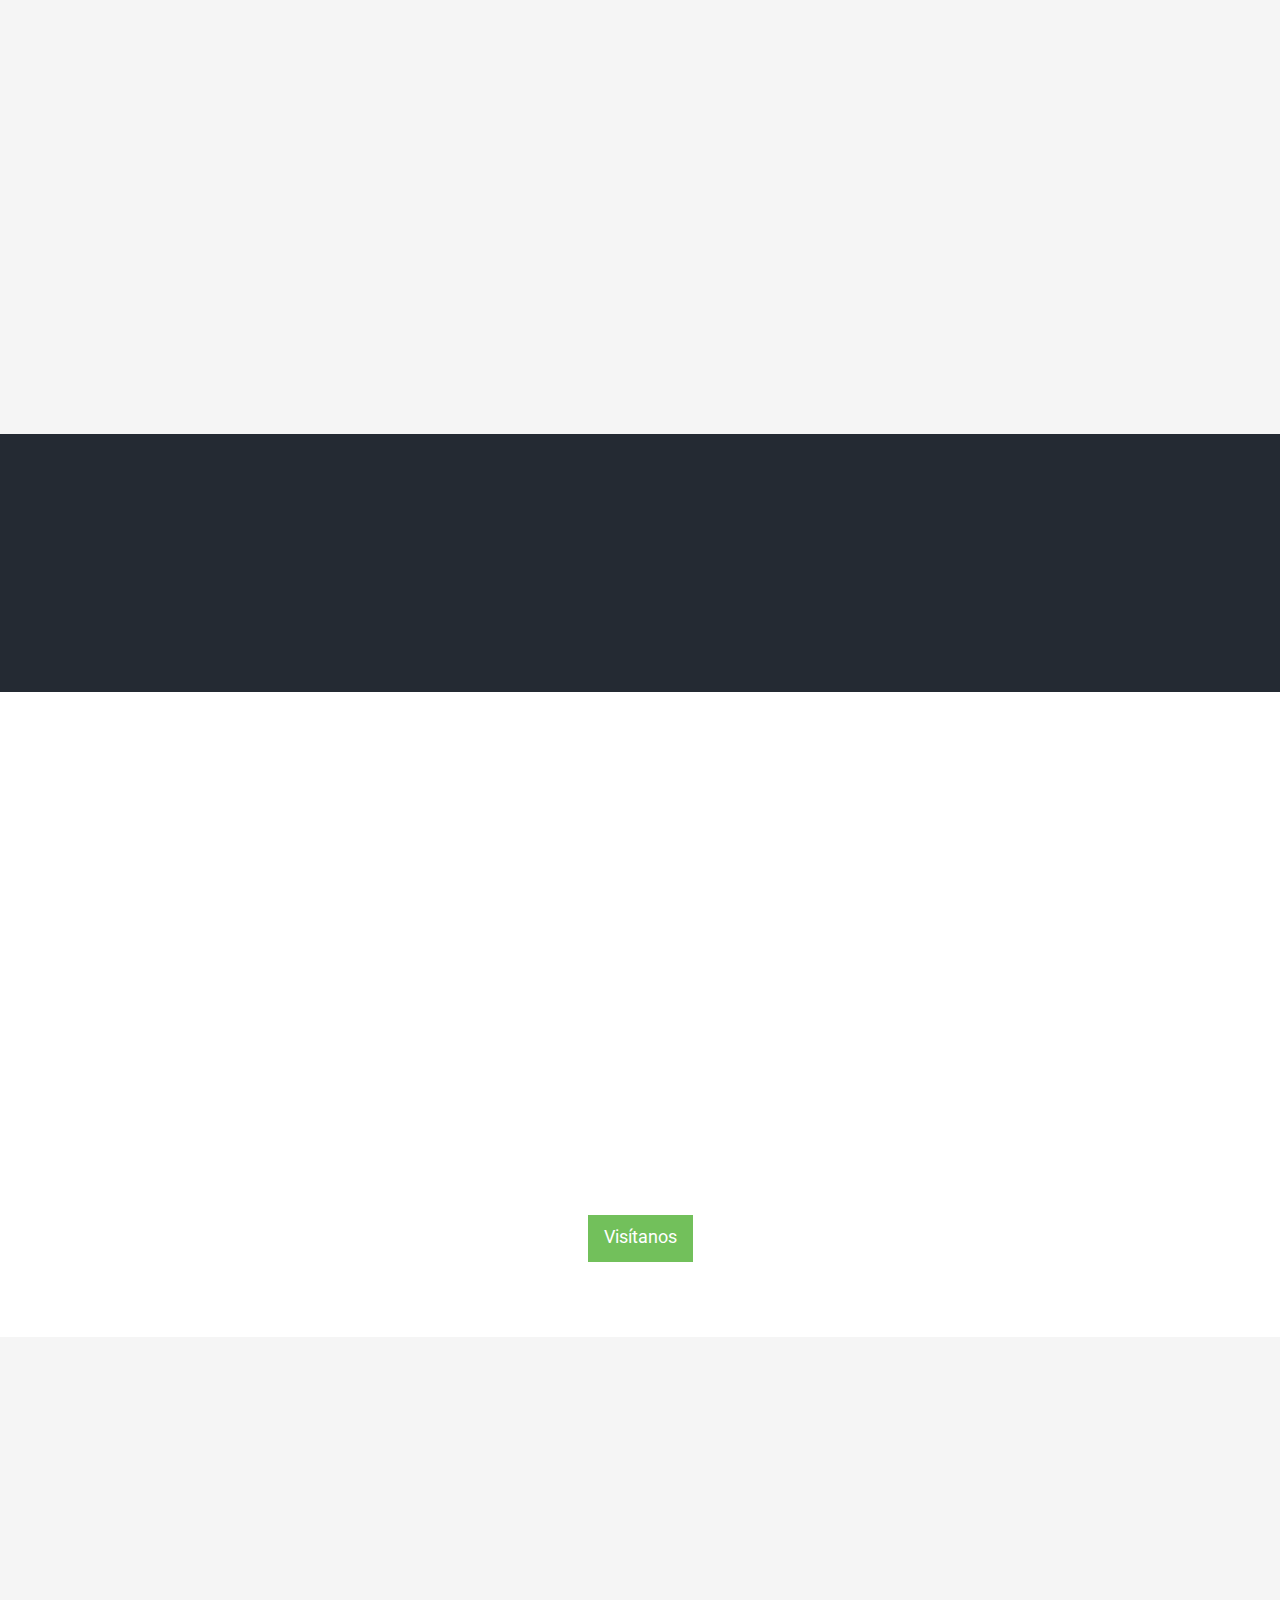
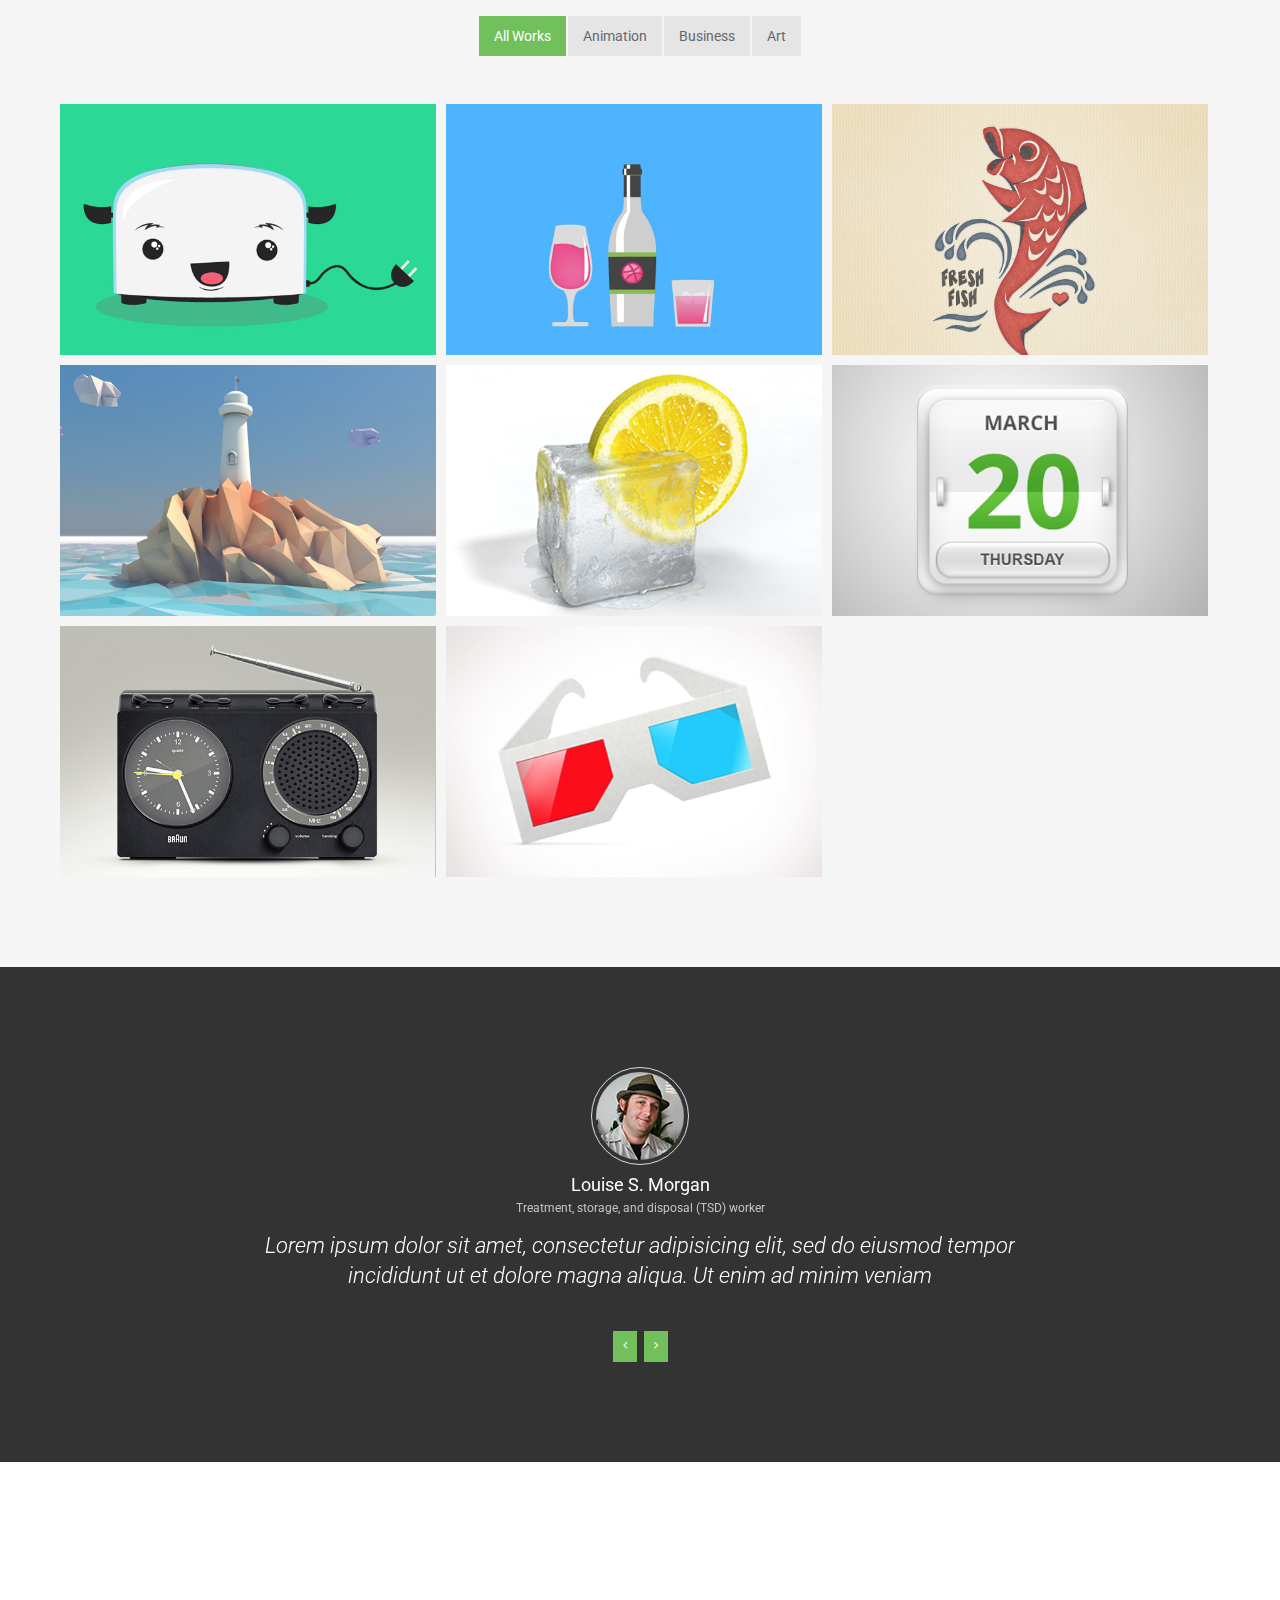
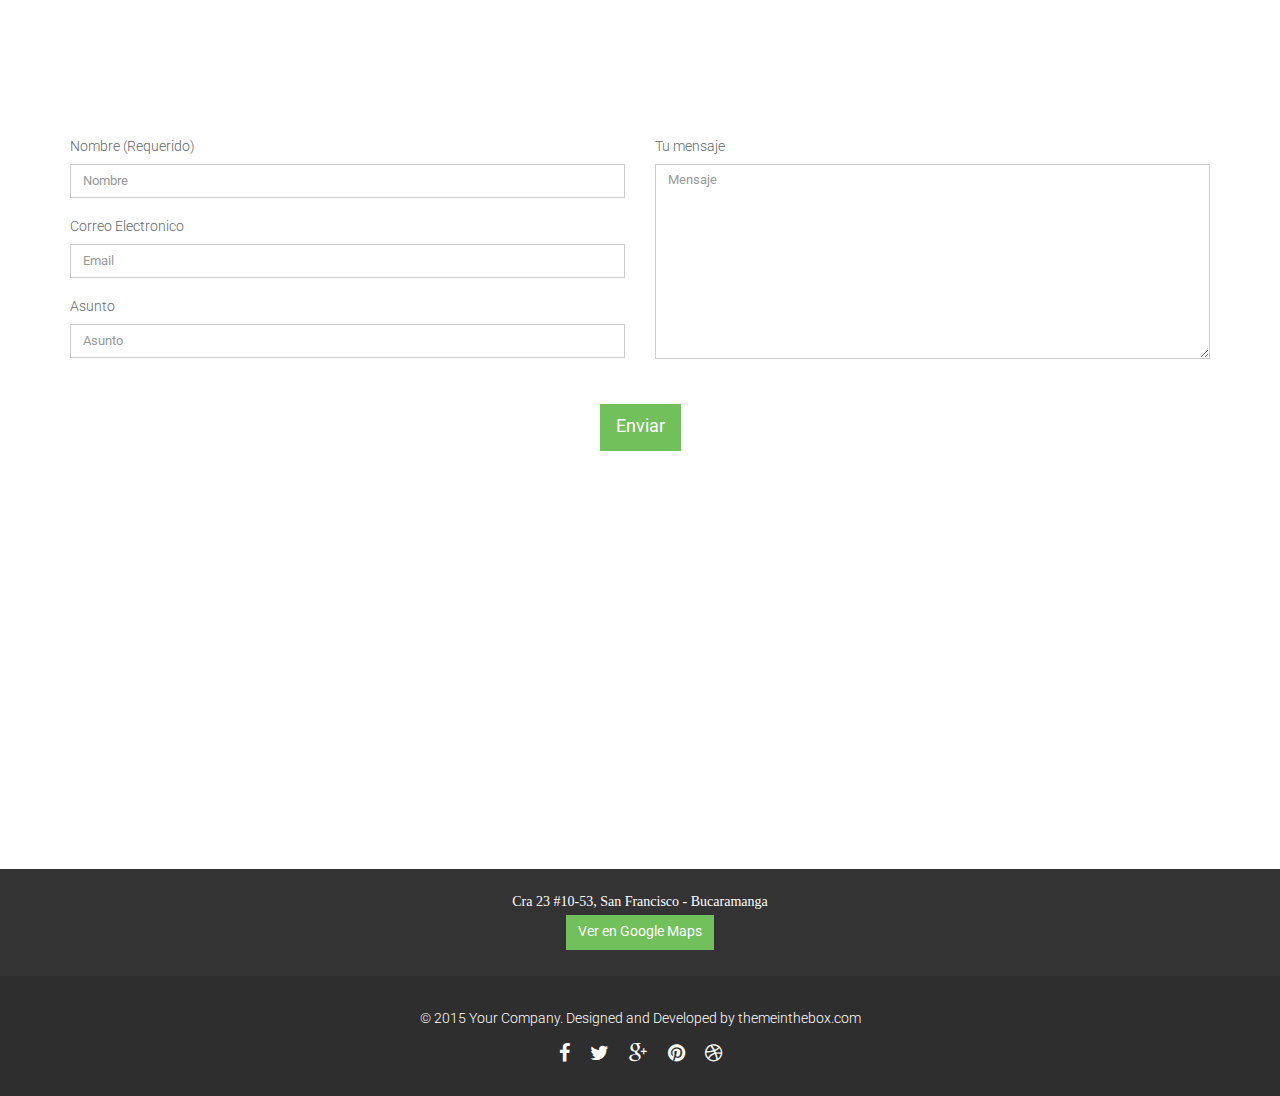
==== commit cd642e5f: "creo q es todo" ====
--- a/color/index.html
+++ b/color/index.html
@@ -55,7 +55,7 @@
                     <div class="main-menu">
                         <ul id="nav" class="nav navbar-nav">
                             <li class="scroll"><a href="#home" data-section="#home">Inicio</a></li>
-                            <li class="scroll"><a href="#about" data-section="#about">Quieres somos</a></li>
+                            <li class="scroll"><a href="#about" data-section="#about">Quiénes somos</a></li>
                             <li class="scroll"><a href="#features" data-section="#features">Ventajas</a></li>
                             <li class="scroll"><a href="#services" data-section="#services">Servicios</a></li>
                             <li class="scroll"><a href="#portfolio" data-section="#portfolio">Productos</a></li>
